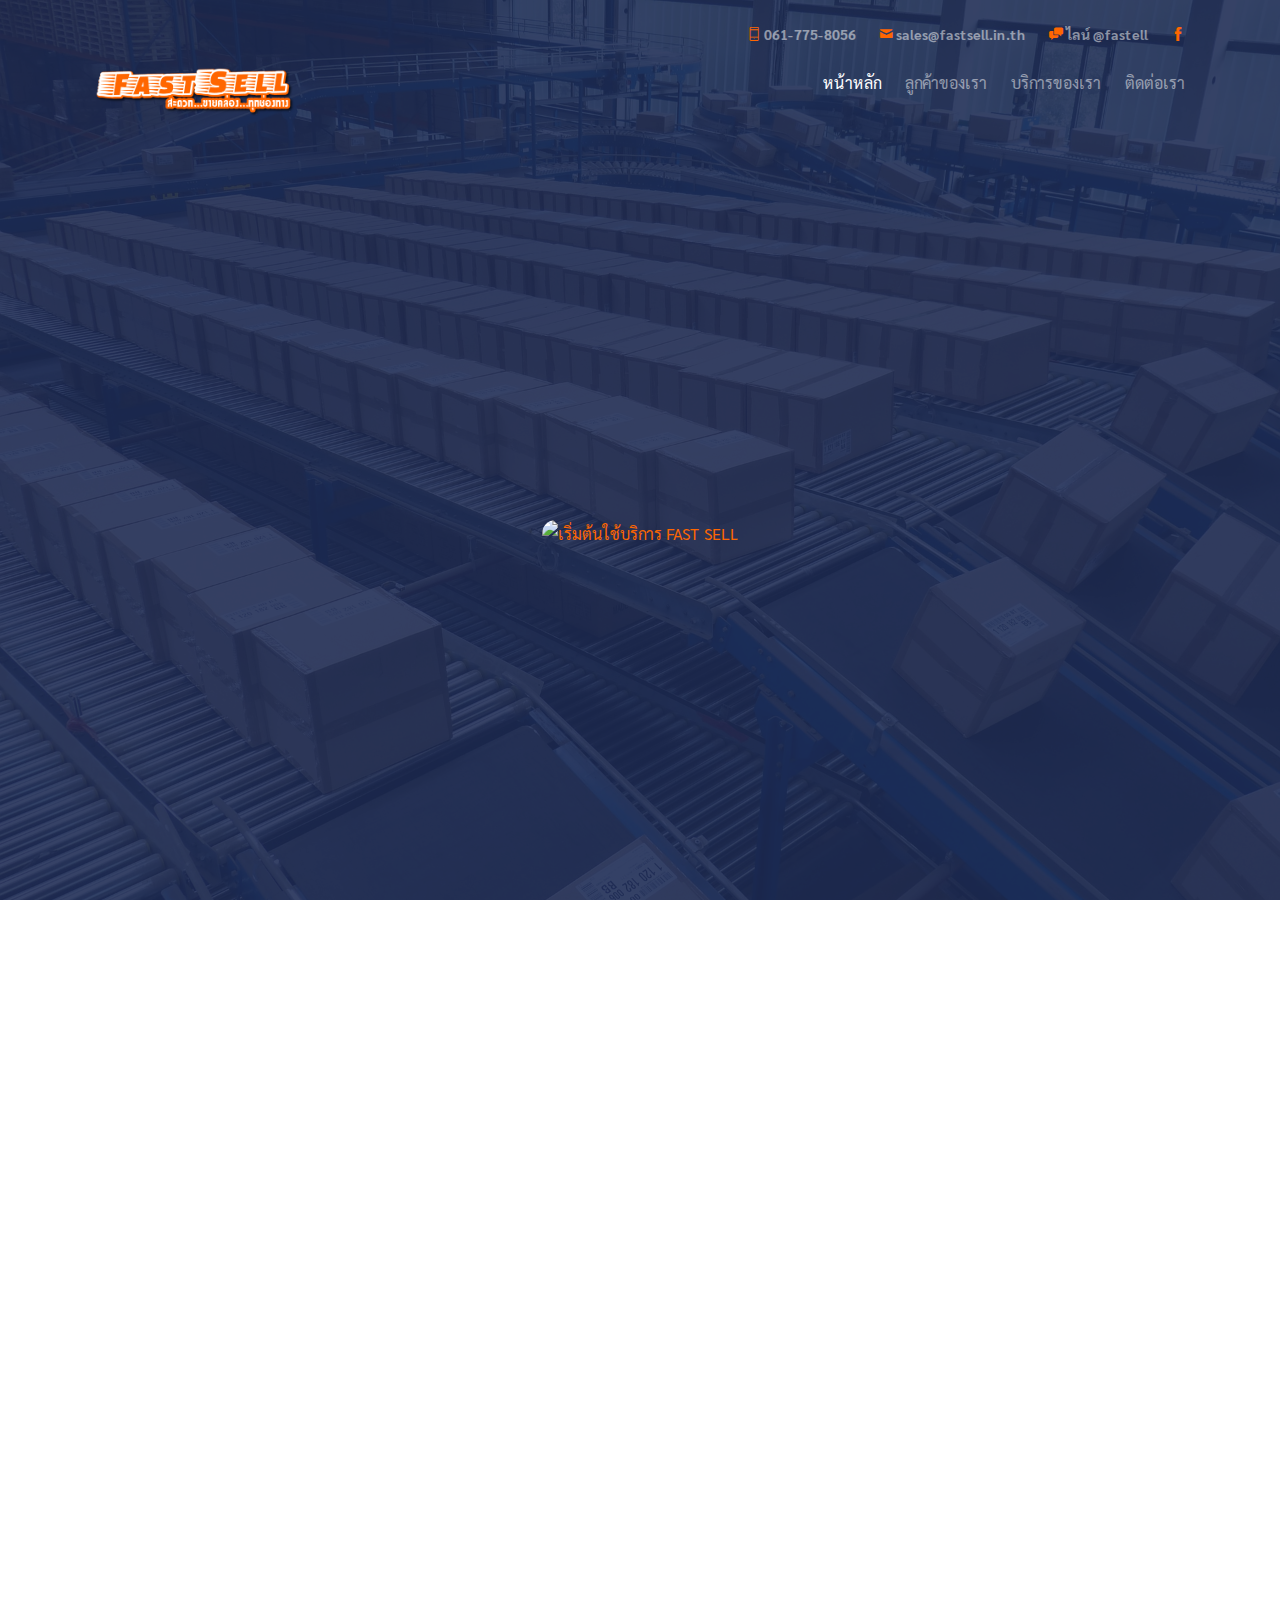
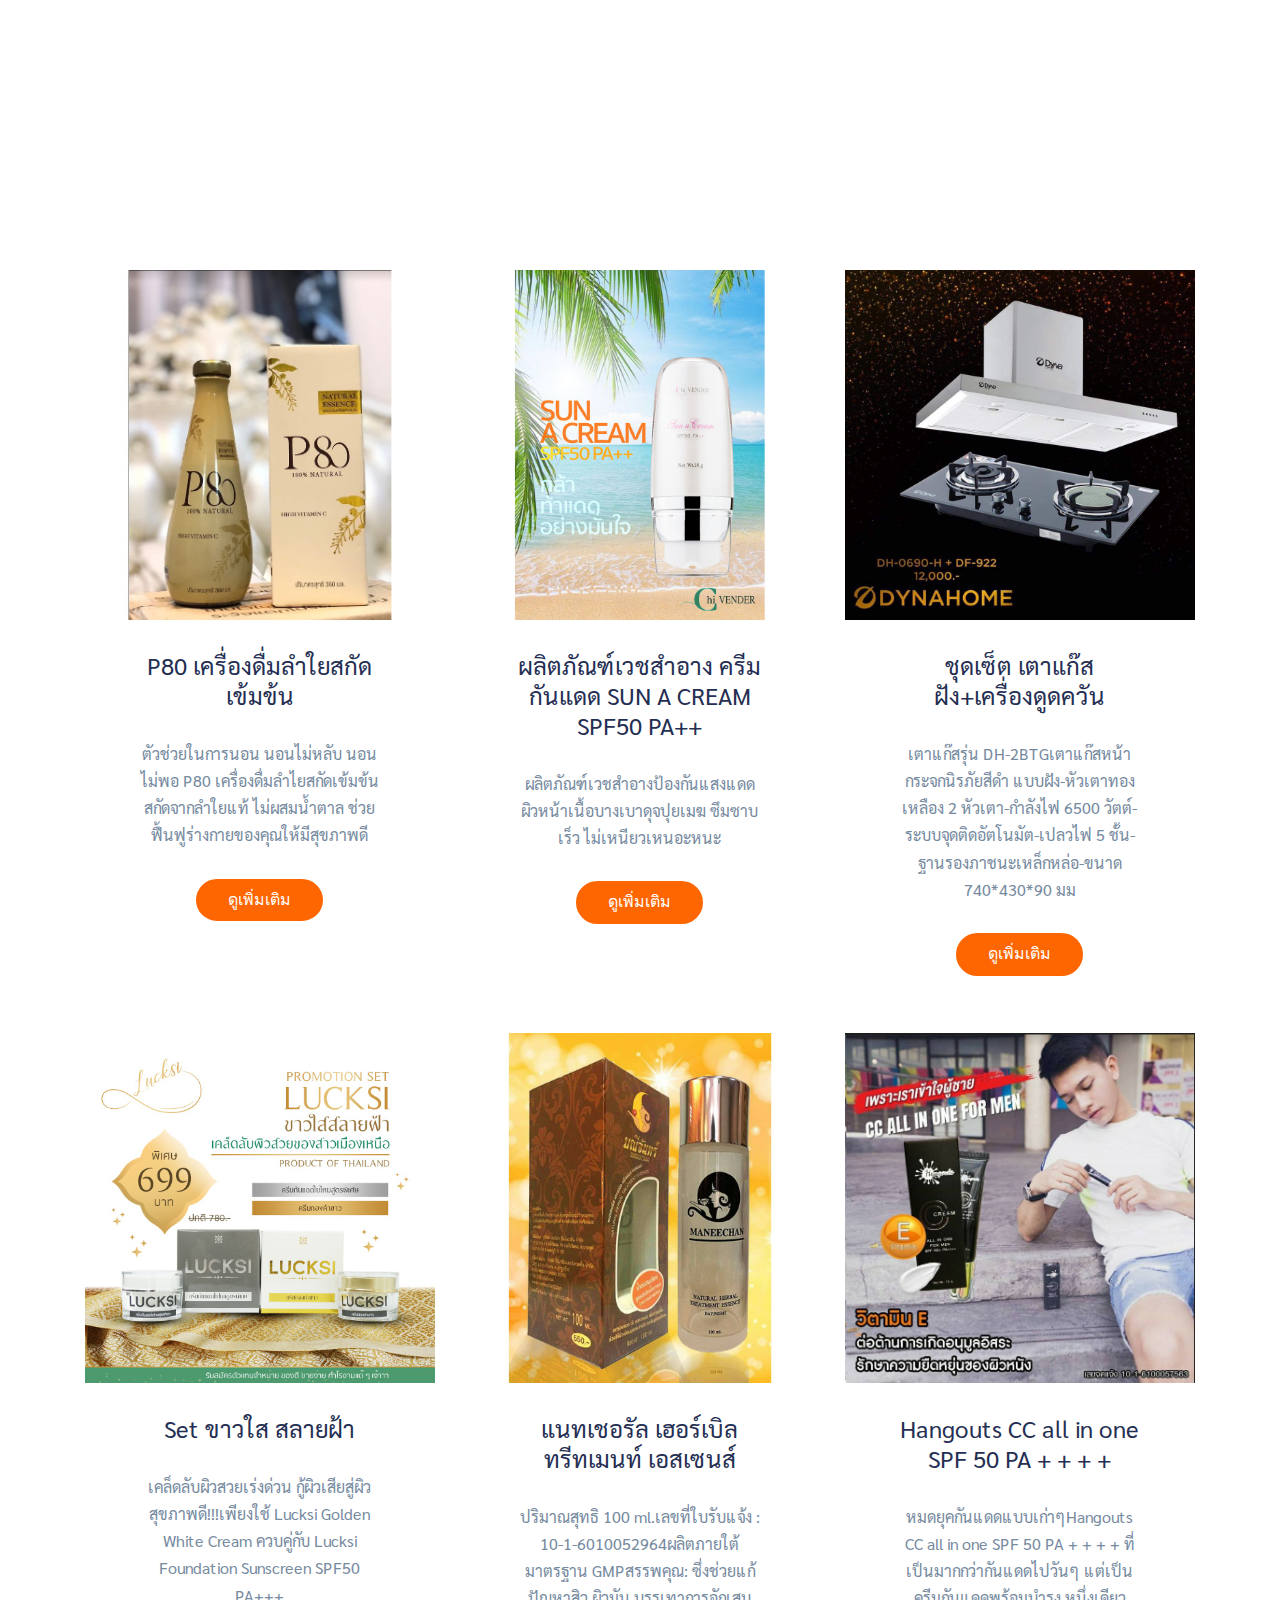
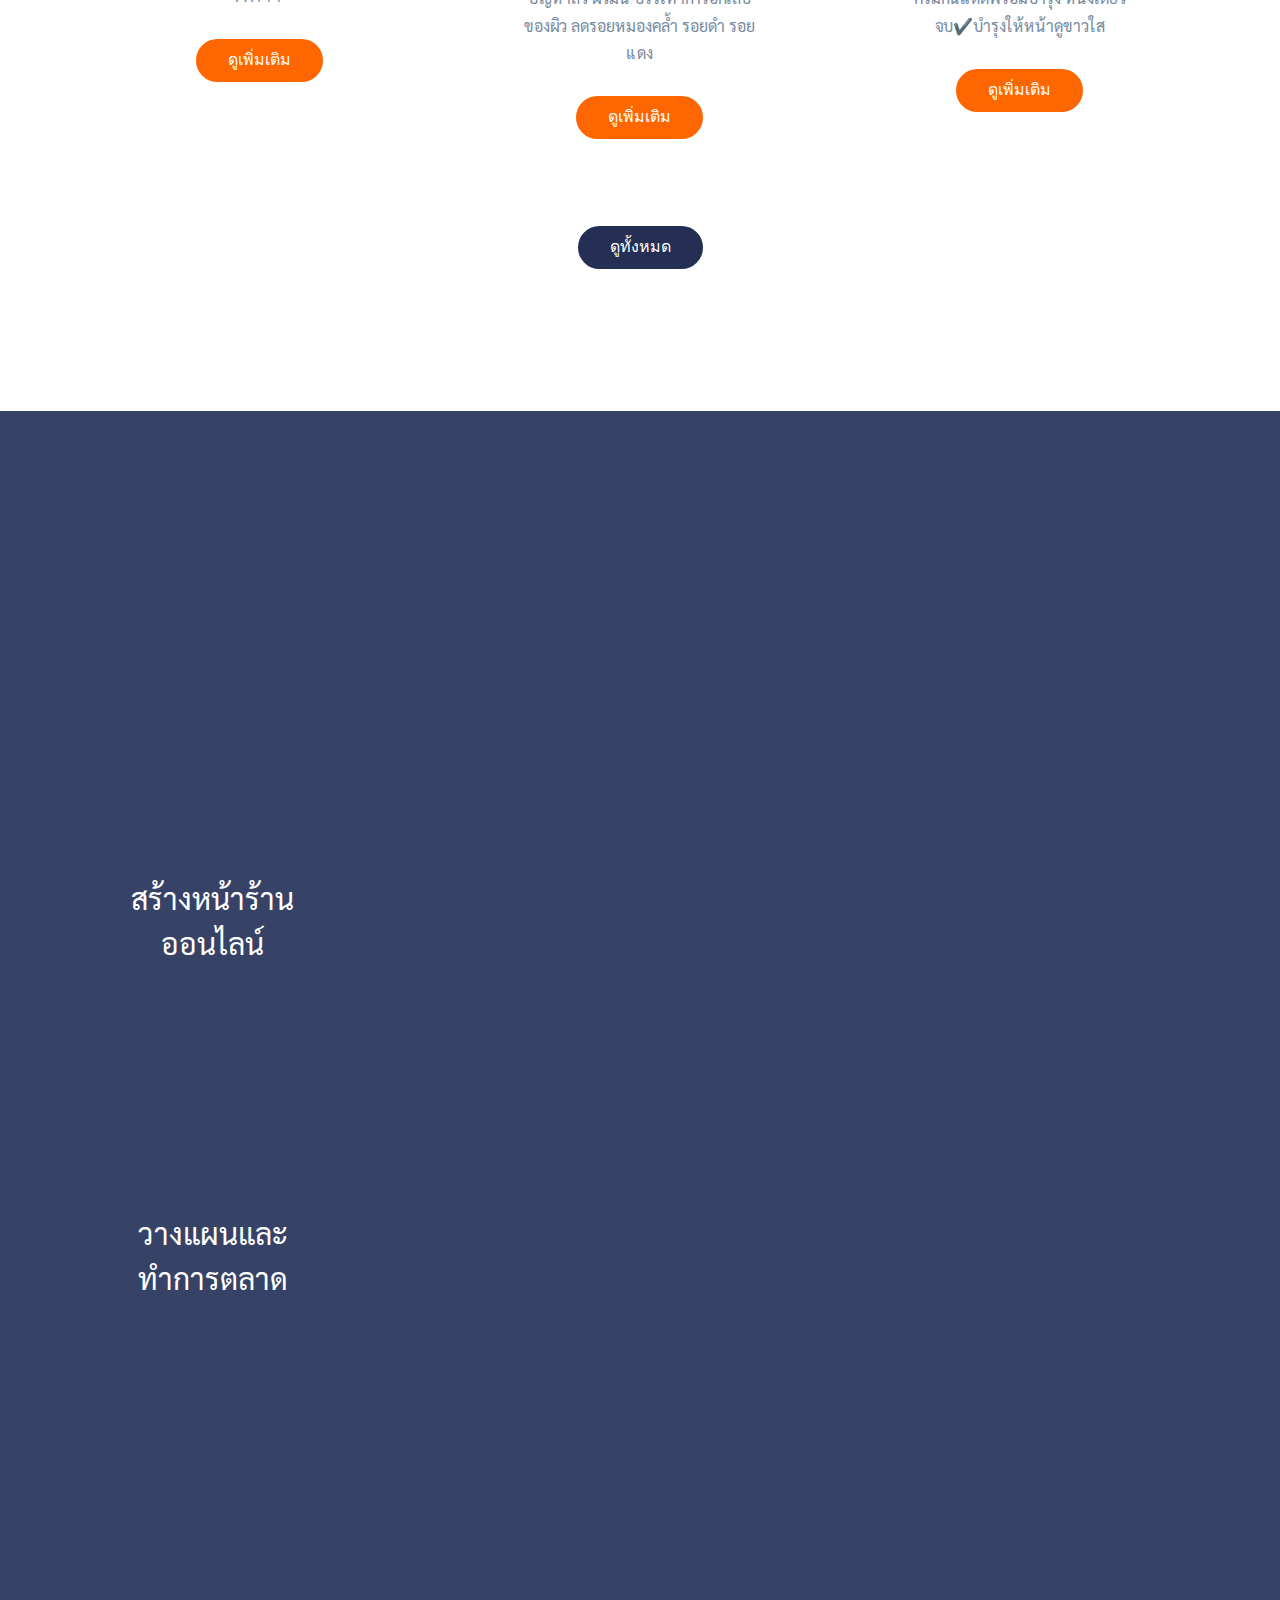
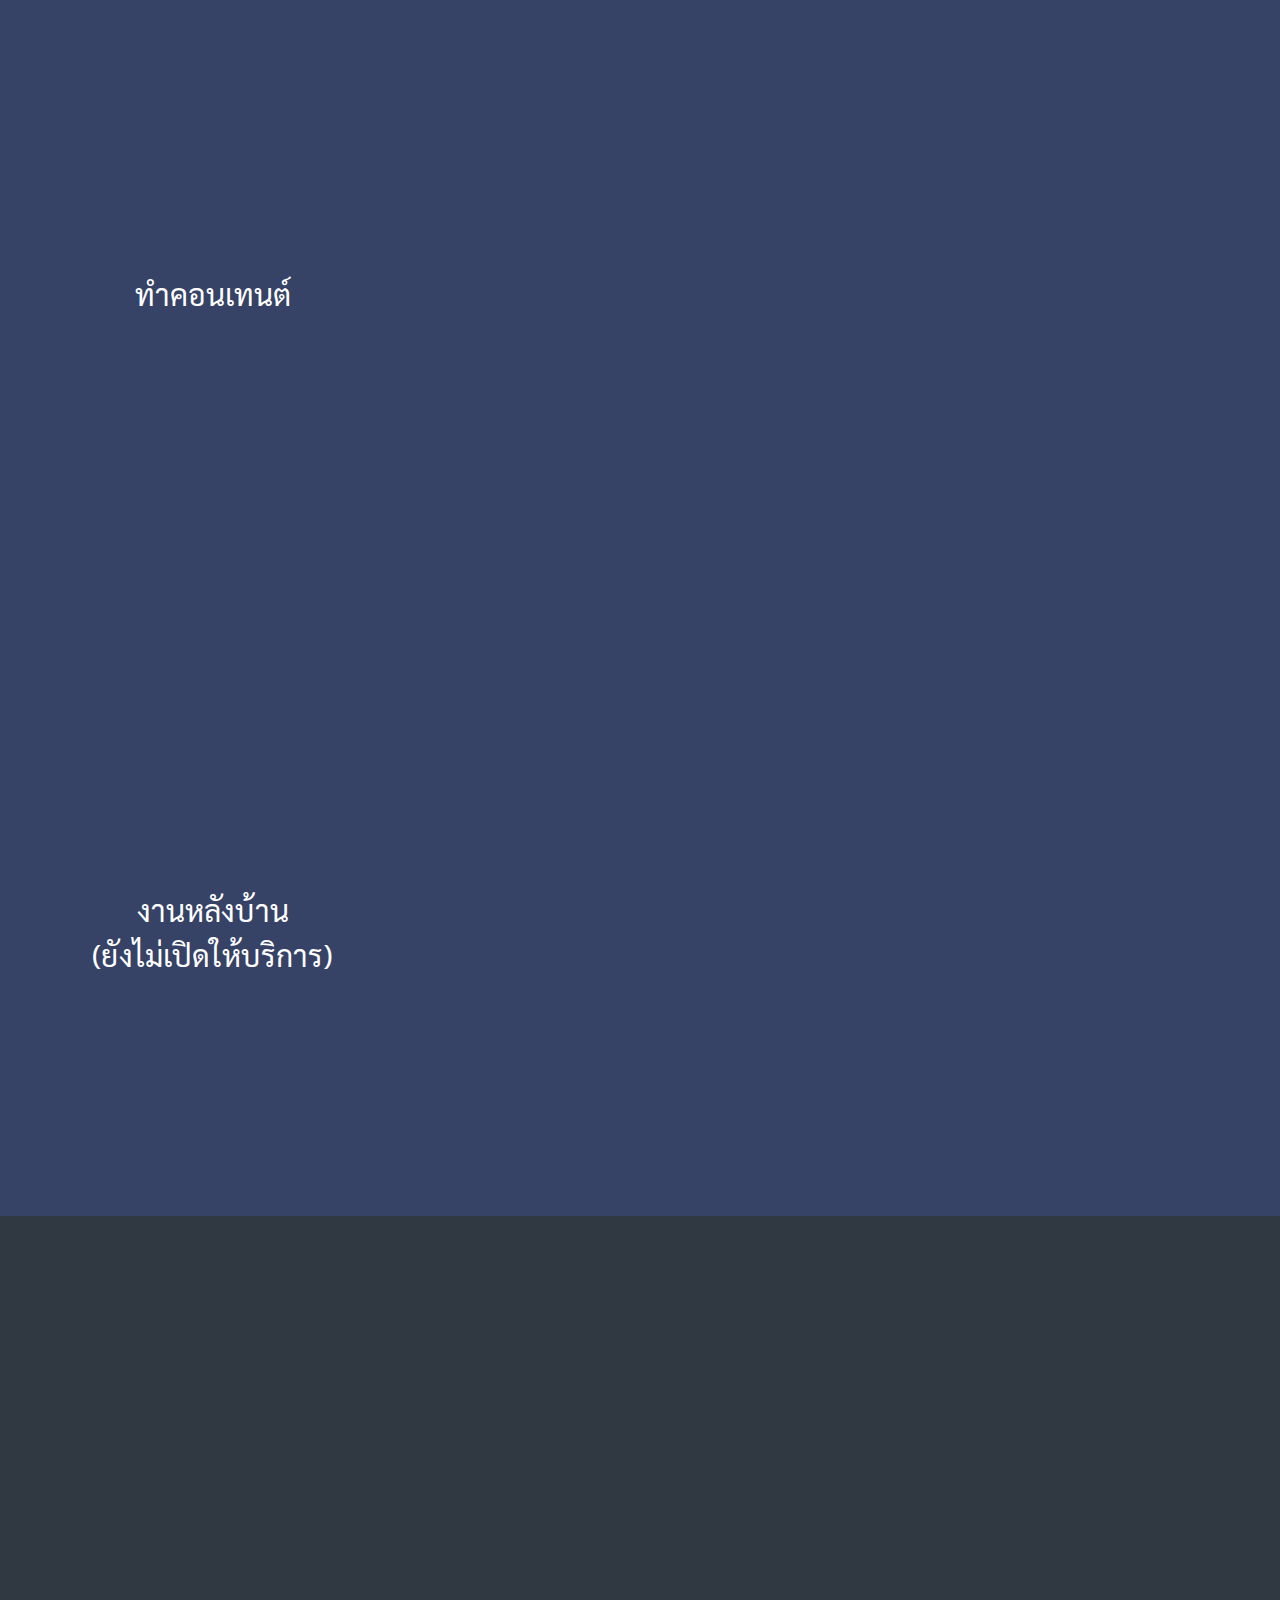
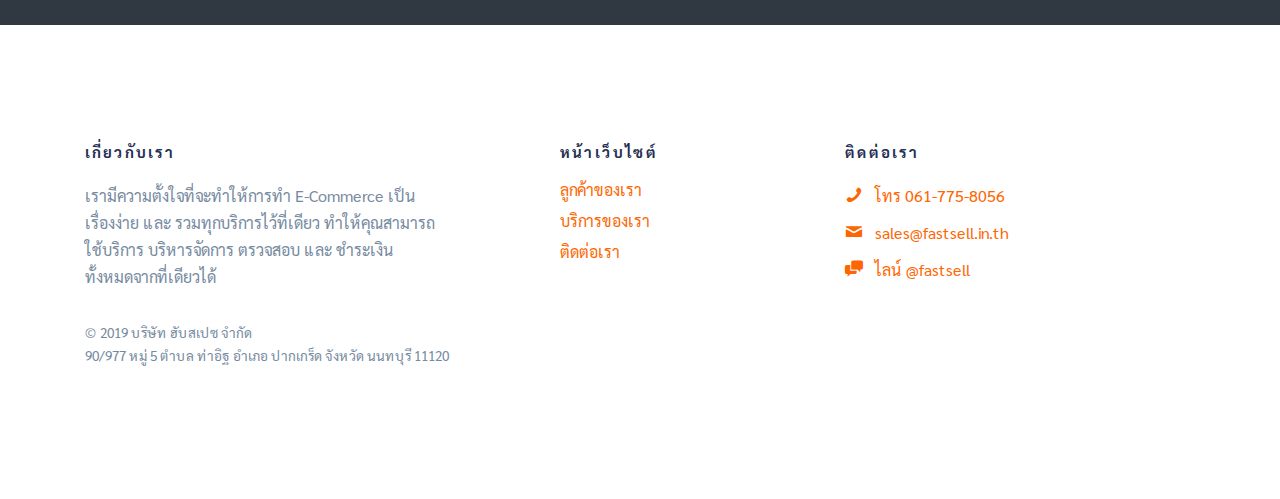
==== public/index.html @ bc1e7c4c "NEW WEBSITE WITH NEW SERVICES" ====
<!DOCTYPE HTML>
<!--
	Aesthetic by gettemplates.co
	Twitter: http://twitter.com/gettemplateco
	URL: http://gettemplates.co
-->
<html>

<head>
	<meta charset="utf-8">
	<meta http-equiv="X-UA-Compatible" content="IE=edge">
	<title>FAST SELL &mdash; ทำ E-Commerce ครบวงจรสำหรับธุรกิจ</title>
	<meta name="viewport" content="width=device-width, initial-scale=1">
	<meta name="description"
		content="FAST SELL รับทำเว็บ รับทำการตลาด ขายสินค้าบน ขาย ขายของบน Lazada Shopee  ยิง Ads Facebook ติดตั้ง Facebook Pixel ติดตั้ง Google Analytics ทำ E-Commerce ทำโฆษณา ทำวีดีโอ ทำคอนเทนต์" />
	<meta name="keywords"
		content="FAST SELL รับทำเว็บ รับทำการตลาด ขายสินค้าบน ขายของ ขาย Lazada Shopee  ยิง Ads Facebook ติดตั้ง Facebook Pixel ติดตั้ง Google Analytics ทำ E-Commerce ทำโฆษณา ทำวีดีโอ ทำคอนเทนต์" />
	<meta name="author" content="fastsell.in.th" />

	<!-- Facebook and Twitter integration -->
	<meta property="og:title" content="FAST SELL ทำ E-Commerce ครบวงจรสำหรับธุรกิจ SME" />
	<meta property="og:image" content="facebook-link-image.png" />
	<meta property="og:url" content="fastsell.in.th" />
	<meta property="og:site_name" content="Fast Sell" />
	<meta property="og:description"
		content="FAST SELL รับทำเว็บไซต์/ รับทำการตลาดครบวงจร/ สร้างร้านค้าบน Lazada Shopee/ ติดตั้ง Facebook Pixel ติดตั้ง Google Analytics/ ทำคอนเทนต์" />

	<!-- <link href="https://fonts.googleapis.com/css?family=Droid+Sans" rel="stylesheet"> -->

	<!-- Animate.css -->
	<link rel="stylesheet" href="css/animate.css">
	<!-- Icomoon Icon Fonts-->
	<link rel="stylesheet" href="css/icomoon.css">
	<!-- Themify Icons-->
	<link rel="stylesheet" href="css/themify-icons.css">
	<!-- Bootstrap  -->
	<link rel="stylesheet" href="css/bootstrap.css">

	<!-- Magnific Popup -->
	<link rel="stylesheet" href="css/magnific-popup.css">

	<!-- Owl Carousel  -->
	<link rel="stylesheet" href="css/owl.carousel.min.css">
	<link rel="stylesheet" href="css/owl.theme.default.min.css">

	<!-- Theme style  -->
	<link rel="stylesheet" href="css/style.css">

	<!-- Modernizr JS -->
	<script src="js/modernizr-2.6.2.min.js"></script>
	<!-- FOR IE9 below -->
	<!--[if lt IE 9]>
	<script src="js/respond.min.js"></script>
	<![endif]-->

	<link href="https://fonts.googleapis.com/css?family=Kanit:400,700|Sarabun&amp;subset=thai" rel="stylesheet">
</head>

<body>

	<div class="gtco-loader"></div>

	<div id="page">
		<nav class="gtco-nav" role="navigation">
			<div class="gtco-container">
				<div class="row">
					<div class="col-md-12 text-right gtco-contact">
						<ul class="">
							<li>
								<div class="logo-mobile"><a href="index.html">
										<img src="images/logo.png" style="width:200px;">
									</a>
								</div>
							</li>
							<li><a href="tel:+66617758056"><i class="ti-mobile"></i> 061-775-8056 </a></li>
							<li class="mobile-hidden"><a href="mailto:sales@fastsell.in.th">
									<i class="icon-mail2"></i> sales@fastsell.in.th</a></li>
							<li class="mobile-hidden">
								<a href="https://line.me/R/ti/p/%40sgi2977w" target="_blank">
									<i class="icon-chat"></i> ไลน์ @fastell
								</a>
							</li>
							<li class="mobile-hidden">
								<a href="https://web.facebook.com/fastsell.info/" target="_blank">
									<i class="ti-facebook"></i>
								</a>
							</li>
						</ul>
					</div>
				</div>
				<div class="row">
					<div class="col-sm-4 col-xs-12">
						<div id="gtco-logo" class="logo-desktop"><a href="index.html">
								<img src="images/logo.png" style="width:200px;">
							</a></div>
					</div>
					<div class="col-xs-8 text-right menu-1">
						<ul>
							<li class="active"><a href="index.html">หน้าหลัก</a></li>
							<li><a href="#gtco-counter">ลูกค้าของเรา</a></li>
							<li><a href="#gtco-portfolio">บริการของเรา</a></li>
							<li><a href="#gtco-footer">ติดต่อเรา</a></li>
						</ul>
					</div>
				</div>

			</div>
		</nav>

		<header id="gtco-header" class="gtco-cover" role="banner" style="background-image:url(images/intro-bg.jpg);">
			<div class="overlay"></div>
			<div class="gtco-container">
				<div class="row">
					<div class="col-md-12 col-md-offset-0 text-left">
						<div class="display-t">
							<div class="display-tc">
								<h1 class="animate-box text-center" data-animate-effect="fadeInUp">รับทำ E-Commerce
									ครบวงจรให้ธุรกิจ SME</h1>
								<h2 class="animate-box text-center" data-animate-effect="fadeInUp">
									วางแผนและเซ็ตอัพระบบโฆษณาแบบครบวงจร <a>ไปจนถึง</a> บริหารออเดอร์ ตอบลูกค้า&ปิดการขาย
								</h2>
								<a href="https://line.me/R/ti/p/%40sgi2977w" target="_blank"
									style="text-align: center; display: block; border-radius:50px;"><img height="50"
										border="0" style="border-radius:50px;" alt="เริ่มต้นใช้บริการ FAST SELL"
										src="https://scdn.line-apps.com/n/line_add_friends/btn/en.png"></a>
							</div>
						</div>
					</div>
				</div>
			</div>
		</header>

		<div id="gtco-features-3">
			<div class="gtco-container">
				<div class="gtco-flex">
					<div class="feature feature-1 animate-box" data-animate-effect="fadeInUp">
						<div class="feature-inner">
							<span class="icon">
								<i class="ti-announcement"></i>
							</span>
							<h3>วางแผนและทำโฆษณาแบบครบวงจร</h3>
							<p>ทำโฆษณาบน Google Search Ads, Google Shopee Ads, Facebook Ads, Ads on lazada and shopee
							</p>
							<p><a href="#gtco-portfolio" class="btn btn-white btn-outline">ดูรายละเอียด</a></p>
						</div>
					</div>
					<div class="feature feature-2 animate-box" data-animate-effect="fadeInUp">
						<div class="feature-inner">
							<span class="icon">
								<i class="ti-shopping-cart"></i>
							</span>
							<h3>สร้างหน้าร้านออนไลน์</h3>
							<p>สร้างเว็บไซต์, เปิดร้านค้าบน Lazada และ Shopee, สร้าง Line@</p>
							<p><a href="#gtco-portfolio" class="btn btn-white btn-outline">ดูรายละเอียด</a></p>
						</div>
					</div>
					<div class="feature feature-3 animate-box" data-animate-effect="fadeInUp">
						<div class="feature-inner">
							<span class="icon">
								<i class="ti-video-camera"></i>
							</span>
							<h3>ทำคอนเทนต์ และ กราฟฟิก</h3>
							<p>ถ่ายรูปสินค้า, ตัดต่อรูป, ตกแต่งทำกราฟฟิคสินค้า, ทำวีดีโอโปรโมทสินค้า</p>
							<p><a href="#gtco-portfolio" class="btn btn-white btn-outline">ดูรายละเอียด</a></p>
						</div>
					</div>
				</div>
			</div>
		</div>

		<div id="gtco-counter" class="gtco-section">
			<div class="gtco-container">

				<div class="row">
					<div class="col-md-8 col-md-offset-2 text-center gtco-heading animate-box">
						<h2>ลูกค้าของเรา</h2>
						<p>FAST SELL จะพาลูกค้าของเราเติบโตไปพร้อมกัน</p>
					</div>
				</div>

				<div class="row">

					<div class="col-md-3 col-sm-6 animate-box" data-animate-effect="fadeInLeft">
						<div class="feature-center">
							<span class="icon">
								<i class="ti-comments"></i>
							</span>
							<span class="counter js-counter" data-from="0" data-to="723" data-speed="5000"
								data-refresh-interval="10">1</span>
							<span class="counter-label">ผู้ติดตามใน Line@</span>

						</div>
					</div>
					<div class="col-md-3 col-sm-6 animate-box" data-animate-effect="fadeInLeft">
						<div class="feature-center">
							<span class="icon">
								<i class="ti-face-smile"></i>
							</span>
							<span class="counter js-counter" data-from="0" data-to="50" data-speed="5000"
								data-refresh-interval="50">1</span>
							<span class="counter-label">ลูกค้าที่ใช้บริการ</span>
						</div>
					</div>
					<div class="col-md-3 col-sm-6 animate-box" data-animate-effect="fadeInLeft">
						<div class="feature-center">
							<span class="icon">
								<i class="ti-shopping-cart"></i>
							</span>
							<span class="counter js-counter" data-from="0" data-to="70" data-speed="5000"
								data-refresh-interval="79">1</span>
							<span class="counter-label">สินค้าที่ดูแล</span>
						</div>
					</div>
					<div class="col-md-3 col-sm-6 animate-box" data-animate-effect="fadeInLeft">
						<div class="feature-center">
							<span class="icon">
								<i class="ti-light-bulb"></i>
							</span>
							<span class="counter js-counter" data-from="0" data-to="10" data-speed="1000"
								data-refresh-interval="1">1</span>
							<span class="counter-label">จำนวนบริการที่มี</span>

						</div>
					</div>

				</div>

				<br>

				<div class="testimonial-product">
					<div class="row">
						<div class="col-md-4">
							<img src="images/items/10d16a4dfcc4037acb2cb5b4fb45b825.jpeg" alt="ทำการตลาด">
							<h3>P80 เครื่องดื่มลำใยสกัดเข้มข้น</h3>
							<p>ตัวช่วยในการนอน นอนไม่หลับ นอนไม่พอ P80 เครื่องดื่มลำไยสกัดเข้มข้น สกัดจากลำใยแท้
								ไม่ผสมน้ำตาล ช่วยฟื้นฟูร่างกายของคุณให้มีสุขภาพดี</p>
							<a target="_blank"
								href="https://www.lazada.co.th/products/p80-i282196038-s459317174.html?spm=a2o4m.seller.list.11.4df66792o4zV4G&mp=1"
								class="btn btn-primary btn-rounded">ดูเพิ่มเติม</a>
						</div>
						<div class="col-md-4">
							<img src="images/items/37dbb92a6759f59429cdc5a76e3cfd37.jpeg" alt="ทำการตลาด">
							<h3>ผลิตภัณฑ์เวชสำอาง ครีมกันแดด SUN A CREAM SPF50 PA++</h3>
							<p>ผลิตภัณฑ์เวชสำอางป้องกันแสงแดดผิวหน้าเนื้อบางเบาดุจปุยเมฆ ซึมซาบเร็ว
								ไม่เหนียวเหนอะหนะ </p>
							<a target="_blank"
								href="https://www.lazada.co.th/products/sun-a-cream-spf50-pa-i267364363-s417906414.html?spm=a2o4m.seller.list.39.479c67923PKnTw&mp=1"
								class="btn btn-primary btn-rounded">ดูเพิ่มเติม</a>
						</div>
						<div class="col-md-4">
							<img src="images/items/2394ef203ef47ed22fc13ace0f2355c3.jpeg" alt="ทำการตลาด">
							<h3>ชุดเซ็ต เตาแก๊สฝัง+เครื่องดูดควัน</h3>
							<p>เตาแก๊สรุ่น DH-2BTGเตาแก๊สหน้ากระจกนิรภัยสีดำ แบบฝัง-หัวเตาทองเหลือง 2 หัวเตา-กำลังไฟ
								6500 วัตต์-ระบบจุดติดอัตโนมัต-เปลวไฟ 5 ชั้น-ฐานรองภาชนะเหล็กหล่อ-ขนาด 740*430*90 มม
							</p>
							<a target="_blank"
								href="https://www.lazada.co.th/products/-i276953358-s442632939.html?spm=a2o4m.seller.list.57.2d356792vbSWRh&mp=1"
								class="btn btn-primary btn-rounded">ดูเพิ่มเติม</a>
						</div>
					</div>

					<br>

					<div class="row">
						<div class="col-md-4">
							<img src="images/items/14445b390b4ffadda05adfd3c2b17304.jpeg" alt="ทำการตลาด">
							<h3>Set ขาวใส สลายฝ้า</h3>
							<p>เคล็ดลับผิวสวยเร่งด่วน กู้ผิวเสียสู่ผิวสุขภาพดี!!!เพียงใช้ Lucksi Golden White Cream
								ควบคู่กับ Lucksi Foundation Sunscreen SPF50 PA+++</p>
							<a target="_blank"
								href="https://www.lazada.co.th/products/set-i279353284-s450573741.html?spm=a2o4m.seller.list.47.479c67921GLVVn&mp=1"
								class="btn btn-primary btn-rounded">ดูเพิ่มเติม</a>
						</div>
						<div class="col-md-4">
							<img src="images/items/ac401ddfaa0d9bbab31463a8031b82b3.jpeg" alt="ทำการตลาด">
							<h3>แนทเชอรัล เฮอร์เบิล ทรีทเมนท์ เอสเซนส์</h3>
							<p>ปริมาณสุทธิ 100 ml.เลขที่ใบรับแจ้ง : 10-1-6010052964ผลิตภายใต้มาตรฐาน GMPสรรพคุณ:
								ซึ่งช่วยแก้ปัญหาสิว ผิวมัน บรรเทาการอักเสบของผิว ลดรอยหมองคล้ำ รอยดำ รอยแดง</p>
							<a target="_blank"
								href="https://www.lazada.co.th/products/natural-herbal-treatment-essence-i279765339-s451981521.html?spm=a2o4m.seller.list.5.2d3567925Q5TC6&mp=1"
								class="btn btn-primary btn-rounded">ดูเพิ่มเติม</a>
						</div>
						<div class="col-md-4">
							<img src="images/items/de5d36a2100ea003649c93c218902684.jpeg" alt="ทำการตลาด">
							<h3>Hangouts CC all in one SPF 50 PA + + + +</h3>
							<p>หมดยุคกันแดดแบบเก่าๆHangouts CC all in one SPF 50 PA + + + +
								ที่เป็นมากกว่ากันแดดไปวันๆ แต่เป็นครีมกันแดดพร้อมบำรุง
								หนึ่งเดียวจบ✔️บำรุงให้หน้าดูขาวใส </p>
							<a target="_blank"
								href="https://www.lazada.co.th/products/hangouts-cc-all-in-one-spf-50-pa-i288398184-s472592224.html?spm=a2o4m.seller.list.59.2d3567925Q5TC6&mp=1"
								class="btn btn-primary btn-rounded">ดูเพิ่มเติม</a>
						</div>
					</div>

					<br>

					<div class="row">
						<div class="col-md-12">
							<a href="https://www.lazada.co.th/fastsell/?langFlag=th&q=All-Products&from=wangpu&pageTypeId=2"
								target="_blank" class="btn btn-info btn-rounded">ดูทั้งหมด</a>
						</div>
					</div>
				</div>


			</div>
		</div>

		<div id="gtco-portfolio" class="gtco-section">
			<div class="gtco-container">
				<div class="row">
					<div class="col-md-8 col-md-offset-2 text-center gtco-heading animate-box">
						<h2>บริการของเรา</h2>
						<p>เราให้บริการ ONE STOP SERVICE ด้านการทำ E-Commerce แบบครบวงจรสำหรับธุรกิจ SME</p>
					</div>
				</div>

				<div class="row services">
					<div class="col-md-3">
						<table>
							<tr>
								<td>
									<h2>
										สร้างหน้าร้าน
										ออนไลน์
									</h2>
								</td>
							</tr>
						</table>
					</div>
					<div class="col-md-3">
						<div class="feature-center animate-box" data-animate-effect="fadeIn">
							<span class="icon">
								<div class="icon-image">
									<img src="images/services/web.png">
								</div>
							</span>
							<h3>สร้างเว็บไซต์
								/ แอพพลิเคชั่น
							</h3>
							<p>สร้างเว็บไซต์ หรือ แอพพลิเคชั่น ที่มีฟังก์ชั่นเฉพาะสำหรับธุรกิจของคุณ</p>
						</div>
					</div>
					<div class="col-md-3">
						<div class="feature-center animate-box" data-animate-effect="fadeIn">
							<span class="icon">
								<div class="icon-image">
									<img src="images/services/lazada.png">
								</div>
							</span>
							<h3>สร้างร้านค้าบน
								LAZADA, SHOPEE</h3>
							<p>เปิดบัญชีร้านค้า ลงสินค้า บริหารร้านค้าให้เป็นร้านค้าแนะนำ</p>
						</div>
					</div>
					<div class="col-md-3">
						<div class="feature-center animate-box" data-animate-effect="fadeIn">
							<span class="icon">
								<div class="icon-image">
									<img src="images/services/facebook.png">
								</div>
							</span>
							<h3>สร้างเพจ
								Facebook Page และ Line@
							</h3>
							<p>สร้างและเซ็ตอัพระบบต่างๆสำหรับ Facebook Page, Line@ </p>
						</div>
					</div>
				</div>

				<div class="row services">
					<div class="col-md-3">
						<table>
							<tr>
								<td>
									<h2>
										วางแผนและ
										ทำการตลาด</h2>
								</td>
							</tr>
						</table>
					</div>
					<div class="col-md-3">
						<div class="feature-center animate-box" data-animate-effect="fadeIn">
							<span class="icon">
								<div class="icon-image">
									<img src="images/services/googleads.png">
								</div>
							</span>
							<h3>ทำโฆษณาบน
								Google Search</h3>
							<p>ช่วยให้ลูกค้าเจอธุรกิจของคุณ เมื่อค้นหาบน Google</p>
						</div>
					</div>
					<div class="col-md-3">
						<div class="feature-center animate-box" data-animate-effect="fadeIn">
							<span class="icon">
								<div class="icon-image">
									<img src="images/services/googleshopping.png">
								</div>
							</span>
							<h3>ทำโฆษณาบน
								Google Shopping</h3>
							<p>ช่วยให้ลูกค้าเจอสินค้าของคุณ เมื่อค้นหาบน Google</p>
						</div>
					</div>
					<div class="col-md-3">
						<div class="feature-center animate-box" data-animate-effect="fadeIn">
							<span class="icon">
								<div class="icon-image">
									<img src="images/services/facebookads.png">
								</div>
							</span>
							<h3>ทำโฆษณาบน
								Facebook</h3>
							<p>ช่วยให้ลูกค้าเจอธุรกิจหรือสินค้าของคุณบนเครือข่ายสังคมออนไลน์</p>
						</div>
					</div>
					<div class="col-md-3"></div>
					<div class="col-md-3">
						<div class="feature-center animate-box" data-animate-effect="fadeIn">
							<span class="icon">
								<div class="icon-image">
									<img src="images/services/youtube.png">
								</div>
							</span>
							<h3>โฆษณาบน Youtube</h3>
							<p>ช่วยสร้างการรับรู้ แบรนด์ ของคุณให้กับกลุ่มลูกค้า</p>
						</div>
					</div>
					<div class="col-md-3">
						<div class="feature-center animate-box" data-animate-effect="fadeIn">
							<span class="icon">
								<div class="icon-image">
									<img src="images/services/ga.png">
								</div>
							</span>
							<h3>ติดตั้ง Goole Analytics</h3>
							<p>วิเคราะห์และเข้าใจพฤติกรรมลูกค้าของคุณ เพื่อทำการตลาดได้ตรงจุด</p>
						</div>
					</div>
					<div class="col-md-3">
						<div class="feature-center animate-box" data-animate-effect="fadeIn">
							<span class="icon">
								<div class="icon-image">
									<img src="images/services/pixel.png">
								</div>
							</span>
							<h3>ติดตั้ง Facebook Pixel</h3>
							<p>คุณสามารถทำ Re-Marketing ให้กับลูกค้าของคุณ เมื่อติดตั้ง Pixel</p>
						</div>
					</div>
				</div>

				<div class="row services">
					<div class="col-md-3">
						<table>
							<tr>
								<td>
									<h2>
										ทำคอนเทนต์</h2>
								</td>
							</tr>
						</table>
					</div>
					<div class="col-md-3">
						<div class="feature-center animate-box" data-animate-effect="fadeIn">
							<span class="icon">
								<div class="icon-image">
									<img src="images/services/content.png">
								</div>
							</span>
							<h3>คิดคอนเทนต์โดนๆ
								ดึงดูดความสนใจลูกค้า
							</h3>
							<p>สร้างเสน่ห์ให้กับ Facebook Page ของคุณ ดึงดูดความสนใจลูกค้าได้</p>
						</div>
					</div>
					<div class="col-md-3">
						<div class="feature-center animate-box" data-animate-effect="fadeIn">
							<span class="icon">
								<div class="icon-image">
									<img src="images/services/graphic.png">
								</div>
							</span>
							<h3>ทำกราฟิก ตกแต่ง ตัดต่อรูป
								รูปสินค้าให้น่าสนใจ
							</h3>
							<p>สร้างรูปกราฟิกให้สินค้าของคุณน่าสนใจ และ ดึงดูดให้ลูกค้ามาซื้อสินค้า</p>
						</div>
					</div>
					<div class="col-md-3">
						<div class="feature-center animate-box" data-animate-effect="fadeIn">
							<span class="icon">
								<div class="icon-image">
									<img src="images/services/photo.png">
								</div>
							</span>
							<h3>ถ่ายรูปสินค้า/บริการ
								ดึงดูดกลุ่มลูกค้า
							</h3>
							<p>ถ่ายรูปสินค้าแบบมืออาชีพให้ สินค้าหรือบริการของคุณน่าสนใจ</p>
						</div>
					</div>
					<div class="col-md-3"></div>
					<div class="col-md-3">
						<div class="feature-center animate-box" data-animate-effect="fadeIn">
							<span class="icon">
								<div class="icon-image">
									<img src="images/services/video.png">
								</div>
							</span>
							<h3>ทำวีดีโอนำเสนอสินค้า</h3>
							<p>นำเสนอสินค้าให้น่าสนใจด้วยวีดีโอ โดยทีม Production มืออาชีพ</p>
						</div>
					</div>
				</div>

				<div class="row services">
					<div class="col-md-3">
						<table>
							<tr>
								<td>
									<h2>
										งานหลังบ้าน
										(ยังไม่เปิดให้บริการ)
									</h2>
								</td>
							</tr>
						</table>
					</div>
					<div class="col-md-3">
						<div class="feature-center animate-box" data-animate-effect="fadeIn">
							<span class="icon">
								<div class="icon-image">
									<img src="images/services/chat.png">
								</div>
							</span>
							<h3>แอดมิน
								(ตอบลูกค้า สรุปออเดอร์)</h3>
							<p>ทั้งตอบลูกค้า ทั้งปิดการขาย ทั้งสรุปออเดอร์ เรามีทีมทำให้คุณทั้งหมด</p>
						</div>
					</div>
					<div class="col-md-3">
						<div class="feature-center animate-box" data-animate-effect="fadeIn">
							<span class="icon">
								<div class="icon-image">
									<img src="images/services/pickandpack.png">
								</div>
							</span>
							<h3>แพ็คสินค้า
								และ จัดส่งสินค้า</h3>
							<p>เรามีทั้งโกดังเก็บสินค้าให้คุณ จัดการออเดอร์
								พร้อมแพ็คและจัดส่งสินค้า</p>
						</div>
					</div>
					<div class="col-md-3">

					</div>
				</div>
			</div>
		</div>

		<div id="gtco-subscribe">
			<div class="gtco-container">
				<div class="row animate-box">
					<div class="col-md-8 col-md-offset-2 text-center gtco-heading">
						<h2>เริ่มต้นใช้บริการ FASTSELL</h2>
						<p>เพียงกดปุ่มด้านล่างเพื่อพูดคุยกับทีมงาน</p>
					</div>
				</div>
				<div class="row animate-box">
					<div class="col-md-12">
						<a href="https://line.me/R/ti/p/%40sgi2977w" target="_blank"
							style="text-align: center; display: block; border-radius:50px;"><img height="50" border="0"
								style="border-radius:50px;" alt="เริ่มต้นใช้บริการ FAST SELL"
								src="https://scdn.line-apps.com/n/line_add_friends/btn/en.png"></a>
					</div>
				</div>
			</div>
		</div>
	</div>

	<footer id="gtco-footer" role="contentinfo">
		<div class="gtco-container">
			<div class="row row-p	b-md">

				<div class="col-md-4">
					<div class="gtco-widget">
						<h3>เกี่ยวกับเรา</h3>
						<p>เรามีความตั้งใจที่จะทำให้การทำ E-Commerce เป็นเรื่องง่าย และ รวมทุกบริการไว้ที่เดียว
							ทำให้คุณสามารถใช้บริการ บริหารจัดการ ตรวจสอบ และ ชำระเงิน ทั้งหมดจากที่เดียวได้ </p>
					</div>
				</div>

				<div class="col-md-4 col-md-push-1">
					<div class="gtco-widget">
						<h3>หน้าเว็บไซต์</h3>
						<ul class="gtco-footer-links">
							<li><a href="#gtco-counter">ลูกค้าของเรา</a></li>
							<li><a href="#gtco-portfolio">บริการของเรา</a></li>
							<li><a href="#gtco-footer">ติดต่อเรา</a></li>
						</ul>
					</div>
				</div>

				<div class="col-md-4">
					<div class="gtco-widget">
						<h3>ติดต่อเรา</h3>
						<ul class="gtco-quick-contact">
							<li><a href="tel:+66617758056"><i class="icon-phone"></i> โทร 061-775-8056</a></li>
							<li><a href="mailto:sales@fastsell.in.th"><i class="icon-mail2"></i>
									sales@fastsell.in.th</a></li>
							<li><a href="https://line.me/R/ti/p/%40sgi2977w" target="_blank"><i class="icon-chat"></i>
									ไลน์
									@fastsell</a></li>
						</ul>
					</div>
				</div>
			</div>

			<div class="row copyright">
				<div class="col-md-12">
					<p class="pull-left">
						<small class="block">&copy; 2019 บริษัท ฮับสเปซ จำกัด</small>
						<small class="block">90/977 หมู่ 5 ตำบล ท่าอิฐ อำเภอ ปากเกร็ด จังหวัด นนทบุรี 11120</small>
					</p>
				</div>
			</div>

		</div>
	</footer>
	</div>

	<div class="gototop js-top">
		<a href="#" class="js-gotop"><i class="icon-arrow-up"></i></a>
	</div>

	<!-- jQuery -->
	<script src="js/jquery.min.js"></script>
	<!-- jQuery Easing -->
	<script src="js/jquery.easing.1.3.js"></script>
	<!-- Bootstrap -->
	<script src="js/bootstrap.min.js"></script>
	<!-- Waypoints -->
	<script src="js/jquery.waypoints.min.js"></script>
	<!-- Carousel -->
	<script src="js/owl.carousel.min.js"></script>
	<!-- countTo -->
	<script src="js/jquery.countTo.js"></script>
	<!-- Magnific Popup -->
	<script src="js/jquery.magnific-popup.min.js"></script>
	<script src="js/magnific-popup-options.js"></script>
	<!-- Main -->
	<script src="js/main.js"></script>

	<script>
		$(document).on("click", "a", function (e) {
			e.preventDefault();
			var id = $(this).attr("href"),
				topSpace = 30;
			$('html, body').animate({
				scrollTop: $(id).offset().top - topSpace
			}, 800);
		});
	</script>

</body>

</html>
---- public/css/icomoon.css ----
@font-face {
  font-family: 'icomoon';
  src:  url('../fonts/icomoon/icomoon.eot?6iuir');
  src:  url('../fonts/icomoon/icomoon.eot?6iuir#iefix') format('embedded-opentype'),
    url('../fonts/icomoon/icomoon.ttf?6iuir') format('truetype'),
    url('../fonts/icomoon/icomoon.woff?6iuir') format('woff'),
    url('../fonts/icomoon/icomoon.svg?6iuir#icomoon') format('svg');
  font-weight: normal;
  font-style: normal;
}

[class^="icon-"], [class*=" icon-"] {
  /* use !important to prevent issues with browser extensions that change fonts */
  font-family: 'icomoon' !important;
  speak: none;
  font-style: normal;
  font-weight: normal;
  font-variant: normal;
  text-transform: none;
  line-height: 1;

  /* Better Font Rendering =========== */
  -webkit-font-smoothing: antialiased;
  -moz-osx-font-smoothing: grayscale;
}

.icon-eye:before {
  content: "\e000";
}
.icon-paper-clip:before {
  content: "\e001";
}
.icon-mail:before {
  content: "\e002";
}
.icon-toggle:before {
  content: "\e003";
}
.icon-layout:before {
  content: "\e004";
}
.icon-link:before {
  content: "\e005";
}
.icon-bell:before {
  content: "\e006";
}
.icon-lock:before {
  content: "\e007";
}
.icon-unlock:before {
  content: "\e008";
}
.icon-ribbon:before {
  content: "\e009";
}
.icon-image:before {
  content: "\e010";
}
.icon-signal:before {
  content: "\e011";
}
.icon-target:before {
  content: "\e012";
}
.icon-clipboard:before {
  content: "\e013";
}
.icon-clock:before {
  content: "\e014";
}
.icon-watch:before {
  content: "\e015";
}
.icon-air-play:before {
  content: "\e016";
}
.icon-camera:before {
  content: "\e017";
}
.icon-video:before {
  content: "\e018";
}
.icon-disc:before {
  content: "\e019";
}
.icon-printer:before {
  content: "\e020";
}
.icon-monitor:before {
  content: "\e021";
}
.icon-server:before {
  content: "\e022";
}
.icon-cog:before {
  content: "\e023";
}
.icon-heart:before {
  content: "\e024";
}
.icon-paragraph:before {
  content: "\e025";
}
.icon-align-justify:before {
  content: "\e026";
}
.icon-align-left:before {
  content: "\e027";
}
.icon-align-center:before {
  content: "\e028";
}
.icon-align-right:before {
  content: "\e029";
}
.icon-book:before {
  content: "\e030";
}
.icon-layers:before {
  content: "\e031";
}
.icon-stack:before {
  content: "\e032";
}
.icon-stack-2:before {
  content: "\e033";
}
.icon-paper:before {
  content: "\e034";
}
.icon-paper-stack:before {
  content: "\e035";
}
.icon-search:before {
  content: "\e036";
}
.icon-zoom-in:before {
  content: "\e037";
}
.icon-zoom-out:before {
  content: "\e038";
}
.icon-reply:before {
  content: "\e039";
}
.icon-circle-plus:before {
  content: "\e040";
}
.icon-circle-minus:before {
  content: "\e041";
}
.icon-circle-check:before {
  content: "\e042";
}
.icon-circle-cross:before {
  content: "\e043";
}
.icon-square-plus:before {
  content: "\e044";
}
.icon-square-minus:before {
  content: "\e045";
}
.icon-square-check:before {
  content: "\e046";
}
.icon-square-cross:before {
  content: "\e047";
}
.icon-microphone:before {
  content: "\e048";
}
.icon-record:before {
  content: "\e049";
}
.icon-skip-back:before {
  content: "\e050";
}
.icon-rewind:before {
  content: "\e051";
}
.icon-play:before {
  content: "\e052";
}
.icon-pause:before {
  content: "\e053";
}
.icon-stop:before {
  content: "\e054";
}
.icon-fast-forward:before {
  content: "\e055";
}
.icon-skip-forward:before {
  content: "\e056";
}
.icon-shuffle:before {
  content: "\e057";
}
.icon-repeat:before {
  content: "\e058";
}
.icon-folder:before {
  content: "\e059";
}
.icon-umbrella:before {
  content: "\e060";
}
.icon-moon:before {
  content: "\e061";
}
.icon-thermometer:before {
  content: "\e062";
}
.icon-drop:before {
  content: "\e063";
}
.icon-sun:before {
  content: "\e064";
}
.icon-cloud:before {
  content: "\e065";
}
.icon-cloud-upload:before {
  content: "\e066";
}
.icon-cloud-download:before {
  content: "\e067";
}
.icon-upload:before {
  content: "\e068";
}
.icon-download:before {
  content: "\e069";
}
.icon-location:before {
  content: "\e070";
}
.icon-location-2:before {
  content: "\e071";
}
.icon-map:before {
  content: "\e072";
}
.icon-battery:before {
  content: "\e073";
}
.icon-head:before {
  content: "\e074";
}
.icon-briefcase:before {
  content: "\e075";
}
.icon-speech-bubble:before {
  content: "\e076";
}
.icon-anchor:before {
  content: "\e077";
}
.icon-globe:before {
  content: "\e078";
}
.icon-box:before {
  content: "\e079";
}
.icon-reload:before {
  content: "\e080";
}
.icon-share:before {
  content: "\e081";
}
.icon-marquee:before {
  content: "\e082";
}
.icon-marquee-plus:before {
  content: "\e083";
}
.icon-marquee-minus:before {
  content: "\e084";
}
.icon-tag:before {
  content: "\e085";
}
.icon-power:before {
  content: "\e086";
}
.icon-command:before {
  content: "\e087";
}
.icon-alt:before {
  content: "\e088";
}
.icon-esc:before {
  content: "\e089";
}
.icon-bar-graph:before {
  content: "\e090";
}
.icon-bar-graph-2:before {
  content: "\e091";
}
.icon-pie-graph:before {
  content: "\e092";
}
.icon-star:before {
  content: "\e093";
}
.icon-arrow-left:before {
  content: "\e094";
}
.icon-arrow-right:before {
  content: "\e095";
}
.icon-arrow-up:before {
  content: "\e096";
}
.icon-arrow-down:before {
  content: "\e097";
}
.icon-volume:before {
  content: "\e098";
}
.icon-mute:before {
  content: "\e099";
}
.icon-content-right:before {
  content: "\e100";
}
.icon-content-left:before {
  content: "\e101";
}
.icon-grid:before {
  content: "\e102";
}
.icon-grid-2:before {
  content: "\e103";
}
.icon-columns:before {
  content: "\e104";
}
.icon-loader:before {
  content: "\e105";
}
.icon-bag:before {
  content: "\e106";
}
.icon-ban:before {
  content: "\e107";
}
.icon-flag:before {
  content: "\e108";
}
.icon-trash:before {
  content: "\e109";
}
.icon-expand:before {
  content: "\e110";
}
.icon-contract:before {
  content: "\e111";
}
.icon-maximize:before {
  content: "\e112";
}
.icon-minimize:before {
  content: "\e113";
}
.icon-plus:before {
  content: "\e114";
}
.icon-minus:before {
  content: "\e115";
}
.icon-check:before {
  content: "\e116";
}
.icon-cross:before {
  content: "\e117";
}
.icon-move:before {
  content: "\e118";
}
.icon-delete:before {
  content: "\e119";
}
.icon-menu:before {
  content: "\e120";
}
.icon-archive:before {
  content: "\e121";
}
.icon-inbox:before {
  content: "\e122";
}
.icon-outbox:before {
  content: "\e123";
}
.icon-file:before {
  content: "\e124";
}
.icon-file-add:before {
  content: "\e125";
}
.icon-file-subtract:before {
  content: "\e126";
}
.icon-help:before {
  content: "\e127";
}
.icon-open:before {
  content: "\e128";
}
.icon-ellipsis:before {
  content: "\e129";
}
.icon-add-to-list:before {
  content: "\e900";
}
.icon-classic-computer:before {
  content: "\e901";
}
.icon-controller-fast-backward:before {
  content: "\e902";
}
.icon-creative-commons-attribution:before {
  content: "\e903";
}
.icon-creative-commons-noderivs:before {
  content: "\e904";
}
.icon-creative-commons-noncommercial-eu:before {
  content: "\e905";
}
.icon-creative-commons-noncommercial-us:before {
  content: "\e906";
}
.icon-creative-commons-public-domain:before {
  content: "\e907";
}
.icon-creative-commons-remix:before {
  content: "\e908";
}
.icon-creative-commons-share:before {
  content: "\e909";
}
.icon-creative-commons-sharealike:before {
  content: "\e90a";
}
.icon-creative-commons:before {
  content: "\e90b";
}
.icon-document-landscape:before {
  content: "\e90c";
}
.icon-remove-user:before {
  content: "\e90d";
}
.icon-warning:before {
  content: "\e90e";
}
.icon-arrow-bold-down:before {
  content: "\e90f";
}
.icon-arrow-bold-left:before {
  content: "\e910";
}
.icon-arrow-bold-right:before {
  content: "\e911";
}
.icon-arrow-bold-up:before {
  content: "\e912";
}
.icon-arrow-down2:before {
  content: "\e913";
}
.icon-arrow-left2:before {
  content: "\e914";
}
.icon-arrow-long-down:before {
  content: "\e915";
}
.icon-arrow-long-left:before {
  content: "\e916";
}
.icon-arrow-long-right:before {
  content: "\e917";
}
.icon-arrow-long-up:before {
  content: "\e918";
}
.icon-arrow-right2:before {
  content: "\e919";
}
.icon-arrow-up2:before {
  content: "\e91a";
}
.icon-arrow-with-circle-down:before {
  content: "\e91b";
}
.icon-arrow-with-circle-left:before {
  content: "\e91c";
}
.icon-arrow-with-circle-right:before {
  content: "\e91d";
}
.icon-arrow-with-circle-up:before {
  content: "\e91e";
}
.icon-bookmark:before {
  content: "\e91f";
}
.icon-bookmarks:before {
  content: "\e920";
}
.icon-chevron-down:before {
  content: "\e921";
}
.icon-chevron-left:before {
  content: "\e922";
}
.icon-chevron-right:before {
  content: "\e923";
}
.icon-chevron-small-down:before {
  content: "\e924";
}
.icon-chevron-small-left:before {
  content: "\e925";
}
.icon-chevron-small-right:before {
  content: "\e926";
}
.icon-chevron-small-up:before {
  content: "\e927";
}
.icon-chevron-thin-down:before {
  content: "\e928";
}
.icon-chevron-thin-left:before {
  content: "\e929";
}
.icon-chevron-thin-right:before {
  content: "\e92a";
}
.icon-chevron-thin-up:before {
  content: "\e92b";
}
.icon-chevron-up:before {
  content: "\e92c";
}
.icon-chevron-with-circle-down:before {
  content: "\e92d";
}
.icon-chevron-with-circle-left:before {
  content: "\e92e";
}
.icon-chevron-with-circle-right:before {
  content: "\e92f";
}
.icon-chevron-with-circle-up:before {
  content: "\e930";
}
.icon-cloud2:before {
  content: "\e931";
}
.icon-controller-fast-forward:before {
  content: "\e932";
}
.icon-controller-jump-to-start:before {
  content: "\e933";
}
.icon-controller-next:before {
  content: "\e934";
}
.icon-controller-paus:before {
  content: "\e935";
}
.icon-controller-play:before {
  content: "\e936";
}
.icon-controller-record:before {
  content: "\e937";
}
.icon-controller-stop:before {
  content: "\e938";
}
.icon-controller-volume:before {
  content: "\e939";
}
.icon-dot-single:before {
  content: "\e93a";
}
.icon-dots-three-horizontal:before {
  content: "\e93b";
}
.icon-dots-three-vertical:before {
  content: "\e93c";
}
.icon-dots-two-horizontal:before {
  content: "\e93d";
}
.icon-dots-two-vertical:before {
  content: "\e93e";
}
.icon-download2:before {
  content: "\e93f";
}
.icon-emoji-flirt:before {
  content: "\e940";
}
.icon-flow-branch:before {
  content: "\e941";
}
.icon-flow-cascade:before {
  content: "\e942";
}
.icon-flow-line:before {
  content: "\e943";
}
.icon-flow-parallel:before {
  content: "\e944";
}
.icon-flow-tree:before {
  content: "\e945";
}
.icon-install:before {
  content: "\e946";
}
.icon-layers2:before {
  content: "\e947";
}
.icon-open-book:before {
  content: "\e948";
}
.icon-resize-100:before {
  content: "\e949";
}
.icon-resize-full-screen:before {
  content: "\e94a";
}
.icon-save:before {
  content: "\e94b";
}
.icon-select-arrows:before {
  content: "\e94c";
}
.icon-sound-mute:before {
  content: "\e94d";
}
.icon-sound:before {
  content: "\e94e";
}
.icon-trash2:before {
  content: "\e94f";
}
.icon-triangle-down:before {
  content: "\e950";
}
.icon-triangle-left:before {
  content: "\e951";
}
.icon-triangle-right:before {
  content: "\e952";
}
.icon-triangle-up:before {
  content: "\e953";
}
.icon-uninstall:before {
  content: "\e954";
}
.icon-upload-to-cloud:before {
  content: "\e955";
}
.icon-upload2:before {
  content: "\e956";
}
.icon-add-user:before {
  content: "\e957";
}
.icon-address:before {
  content: "\e958";
}
.icon-adjust:before {
  content: "\e959";
}
.icon-air:before {
  content: "\e95a";
}
.icon-aircraft-landing:before {
  content: "\e95b";
}
.icon-aircraft-take-off:before {
  content: "\e95c";
}
.icon-aircraft:before {
  content: "\e95d";
}
.icon-align-bottom:before {
  content: "\e95e";
}
.icon-align-horizontal-middle:before {
  content: "\e95f";
}
.icon-align-left2:before {
  content: "\e960";
}
.icon-align-right2:before {
  content: "\e961";
}
.icon-align-top:before {
  content: "\e962";
}
.icon-align-vertical-middle:before {
  content: "\e963";
}
.icon-archive2:before {
  content: "\e964";
}
.icon-area-graph:before {
  content: "\e965";
}
.icon-attachment:before {
  content: "\e966";
}
.icon-awareness-ribbon:before {
  content: "\e967";
}
.icon-back-in-time:before {
  content: "\e968";
}
.icon-back:before {
  content: "\e969";
}
.icon-bar-graph2:before {
  content: "\e96a";
}
.icon-battery2:before {
  content: "\e96b";
}
.icon-beamed-note:before {
  content: "\e96c";
}
.icon-bell2:before {
  content: "\e96d";
}
.icon-blackboard:before {
  content: "\e96e";
}
.icon-block:before {
  content: "\e96f";
}
.icon-book2:before {
  content: "\e970";
}
.icon-bowl:before {
  content: "\e971";
}
.icon-box2:before {
  content: "\e972";
}
.icon-briefcase2:before {
  content: "\e973";
}
.icon-browser:before {
  content: "\e974";
}
.icon-brush:before {
  content: "\e975";
}
.icon-bucket:before {
  content: "\e976";
}
.icon-cake:before {
  content: "\e977";
}
.icon-calculator:before {
  content: "\e978";
}
.icon-calendar:before {
  content: "\e979";
}
.icon-camera2:before {
  content: "\e97a";
}
.icon-ccw:before {
  content: "\e97b";
}
.icon-chat:before {
  content: "\e97c";
}
.icon-check2:before {
  content: "\e97d";
}
.icon-circle-with-cross:before {
  content: "\e97e";
}
.icon-circle-with-minus:before {
  content: "\e97f";
}
.icon-circle-with-plus:before {
  content: "\e980";
}
.icon-circle:before {
  content: "\e981";
}
.icon-circular-graph:before {
  content: "\e982";
}
.icon-clapperboard:before {
  content: "\e983";
}
.icon-clipboard2:before {
  content: "\e984";
}
.icon-clock2:before {
  content: "\e985";
}
.icon-code:before {
  content: "\e986";
}
.icon-cog2:before {
  content: "\e987";
}
.icon-colours:before {
  content: "\e988";
}
.icon-compass:before {
  content: "\e989";
}
.icon-copy:before {
  content: "\e98a";
}
.icon-credit-card:before {
  content: "\e98b";
}
.icon-credit:before {
  content: "\e98c";
}
.icon-cross2:before {
  content: "\e98d";
}
.icon-cup:before {
  content: "\e98e";
}
.icon-cw:before {
  content: "\e98f";
}
.icon-cycle:before {
  content: "\e990";
}
.icon-database:before {
  content: "\e991";
}
.icon-dial-pad:before {
  content: "\e992";
}
.icon-direction:before {
  content: "\e993";
}
.icon-document:before {
  content: "\e994";
}
.icon-documents:before {
  content: "\e995";
}
.icon-drink:before {
  content: "\e996";
}
.icon-drive:before {
  content: "\e997";
}
.icon-drop2:before {
  content: "\e998";
}
.icon-edit:before {
  content: "\e999";
}
.icon-email:before {
  content: "\e99a";
}
.icon-emoji-happy:before {
  content: "\e99b";
}
.icon-emoji-neutral:before {
  content: "\e99c";
}
.icon-emoji-sad:before {
  content: "\e99d";
}
.icon-erase:before {
  content: "\e99e";
}
.icon-eraser:before {
  content: "\e99f";
}
.icon-export:before {
  content: "\e9a0";
}
.icon-eye2:before {
  content: "\e9a1";
}
.icon-feather:before {
  content: "\e9a2";
}
.icon-flag2:before {
  content: "\e9a3";
}
.icon-flash:before {
  content: "\e9a4";
}
.icon-flashlight:before {
  content: "\e9a5";
}
.icon-flat-brush:before {
  content: "\e9a6";
}
.icon-folder-images:before {
  content: "\e9a7";
}
.icon-folder-music:before {
  content: "\e9a8";
}
.icon-folder-video:before {
  content: "\e9a9";
}
.icon-folder2:before {
  content: "\e9aa";
}
.icon-forward:before {
  content: "\e9ab";
}
.icon-funnel:before {
  content: "\e9ac";
}
.icon-game-controller:before {
  content: "\e9ad";
}
.icon-gauge:before {
  content: "\e9ae";
}
.icon-globe2:before {
  content: "\e9af";
}
.icon-graduation-cap:before {
  content: "\e9b0";
}
.icon-grid2:before {
  content: "\e9b1";
}
.icon-hair-cross:before {
  content: "\e9b2";
}
.icon-hand:before {
  content: "\e9b3";
}
.icon-heart-outlined:before {
  content: "\e9b4";
}
.icon-heart2:before {
  content: "\e9b5";
}
.icon-help-with-circle:before {
  content: "\e9b6";
}
.icon-help2:before {
  content: "\e9b7";
}
.icon-home:before {
  content: "\e9b8";
}
.icon-hour-glass:before {
  content: "\e9b9";
}
.icon-image-inverted:before {
  content: "\e9ba";
}
.icon-image2:before {
  content: "\e9bb";
}
.icon-images:before {
  content: "\e9bc";
}
.icon-inbox2:before {
  content: "\e9bd";
}
.icon-infinity:before {
  content: "\e9be";
}
.icon-info-with-circle:before {
  content: "\e9bf";
}
.icon-info:before {
  content: "\e9c0";
}
.icon-key:before {
  content: "\e9c1";
}
.icon-keyboard:before {
  content: "\e9c2";
}
.icon-lab-flask:before {
  content: "\e9c3";
}
.icon-landline:before {
  content: "\e9c4";
}
.icon-language:before {
  content: "\e9c5";
}
.icon-laptop:before {
  content: "\e9c6";
}
.icon-leaf:before {
  content: "\e9c7";
}
.icon-level-down:before {
  content: "\e9c8";
}
.icon-level-up:before {
  content: "\e9c9";
}
.icon-lifebuoy:before {
  content: "\e9ca";
}
.icon-light-bulb:before {
  content: "\e9cb";
}
.icon-light-down:before {
  content: "\e9cc";
}
.icon-light-up:before {
  content: "\e9cd";
}
.icon-line-graph:before {
  content: "\e9ce";
}
.icon-link2:before {
  content: "\e9cf";
}
.icon-list:before {
  content: "\e9d0";
}
.icon-location-pin:before {
  content: "\e9d1";
}
.icon-location2:before {
  content: "\e9d2";
}
.icon-lock-open:before {
  content: "\e9d3";
}
.icon-lock2:before {
  content: "\e9d4";
}
.icon-log-out:before {
  content: "\e9d5";
}
.icon-login:before {
  content: "\e9d6";
}
.icon-loop:before {
  content: "\e9d7";
}
.icon-magnet:before {
  content: "\e9d8";
}
.icon-magnifying-glass:before {
  content: "\e9d9";
}
.icon-mail2:before {
  content: "\e9da";
}
.icon-man:before {
  content: "\e9db";
}
.icon-map2:before {
  content: "\e9dc";
}
.icon-mask:before {
  content: "\e9dd";
}
.icon-medal:before {
  content: "\e9de";
}
.icon-megaphone:before {
  content: "\e9df";
}
.icon-menu2:before {
  content: "\e9e0";
}
.icon-message:before {
  content: "\e9e1";
}
.icon-mic:before {
  content: "\e9e2";
}
.icon-minus2:before {
  content: "\e9e3";
}
.icon-mobile:before {
  content: "\e9e4";
}
.icon-modern-mic:before {
  content: "\e9e5";
}
.icon-moon2:before {
  content: "\e9e6";
}
.icon-mouse:before {
  content: "\e9e7";
}
.icon-music:before {
  content: "\e9e8";
}
.icon-network:before {
  content: "\e9e9";
}
.icon-new-message:before {
  content: "\e9ea";
}
.icon-new:before {
  content: "\e9eb";
}
.icon-news:before {
  content: "\e9ec";
}
.icon-note:before {
  content: "\e9ed";
}
.icon-notification:before {
  content: "\e9ee";
}
.icon-old-mobile:before {
  content: "\e9ef";
}
.icon-old-phone:before {
  content: "\e9f0";
}
.icon-palette:before {
  content: "\e9f1";
}
.icon-paper-plane:before {
  content: "\e9f2";
}
.icon-pencil:before {
  content: "\e9f3";
}
.icon-phone:before {
  content: "\e9f4";
}
.icon-pie-chart:before {
  content: "\e9f5";
}
.icon-pin:before {
  content: "\e9f6";
}
.icon-plus2:before {
  content: "\e9f7";
}
.icon-popup:before {
  content: "\e9f8";
}
.icon-power-plug:before {
  content: "\e9f9";
}
.icon-price-ribbon:before {
  content: "\e9fa";
}
.icon-price-tag:before {
  content: "\e9fb";
}
.icon-print:before {
  content: "\e9fc";
}
.icon-progress-empty:before {
  content: "\e9fd";
}
.icon-progress-full:before {
  content: "\e9fe";
}
.icon-progress-one:before {
  content: "\e9ff";
}
.icon-progress-two:before {
  content: "\ea00";
}
.icon-publish:before {
  content: "\ea01";
}
.icon-quote:before {
  content: "\ea02";
}
.icon-radio:before {
  content: "\ea03";
}
.icon-reply-all:before {
  content: "\ea04";
}
.icon-reply2:before {
  content: "\ea05";
}
.icon-retweet:before {
  content: "\ea06";
}
.icon-rocket:before {
  content: "\ea07";
}
.icon-round-brush:before {
  content: "\ea08";
}
.icon-rss:before {
  content: "\ea09";
}
.icon-ruler:before {
  content: "\ea0a";
}
.icon-scissors:before {
  content: "\ea0b";
}
.icon-share-alternitive:before {
  content: "\ea0c";
}
.icon-share2:before {
  content: "\ea0d";
}
.icon-shareable:before {
  content: "\ea0e";
}
.icon-shield:before {
  content: "\ea0f";
}
.icon-shop:before {
  content: "\ea10";
}
.icon-shopping-bag:before {
  content: "\ea11";
}
.icon-shopping-basket:before {
  content: "\ea12";
}
.icon-shopping-cart:before {
  content: "\ea13";
}
.icon-shuffle2:before {
  content: "\ea14";
}
.icon-signal2:before {
  content: "\ea15";
}
.icon-sound-mix:before {
  content: "\ea16";
}
.icon-sports-club:before {
  content: "\ea17";
}
.icon-spreadsheet:before {
  content: "\ea18";
}
.icon-squared-cross:before {
  content: "\ea19";
}
.icon-squared-minus:before {
  content: "\ea1a";
}
.icon-squared-plus:before {
  content: "\ea1b";
}
.icon-star-outlined:before {
  content: "\ea1c";
}
.icon-star2:before {
  content: "\ea1d";
}
.icon-stopwatch:before {
  content: "\ea1e";
}
.icon-suitcase:before {
  content: "\ea1f";
}
.icon-swap:before {
  content: "\ea20";
}
.icon-sweden:before {
  content: "\ea21";
}
.icon-switch:before {
  content: "\ea22";
}
.icon-tablet:before {
  content: "\ea23";
}
.icon-tag2:before {
  content: "\ea24";
}
.icon-text-document-inverted:before {
  content: "\ea25";
}
.icon-text-document:before {
  content: "\ea26";
}
.icon-text:before {
  content: "\ea27";
}
.icon-thermometer2:before {
  content: "\ea28";
}
.icon-thumbs-down:before {
  content: "\ea29";
}
.icon-thumbs-up:before {
  content: "\ea2a";
}
.icon-thunder-cloud:before {
  content: "\ea2b";
}
.icon-ticket:before {
  content: "\ea2c";
}
.icon-time-slot:before {
  content: "\ea2d";
}
.icon-tools:before {
  content: "\ea2e";
}
.icon-traffic-cone:before {
  content: "\ea2f";
}
.icon-tree:before {
  content: "\ea30";
}
.icon-trophy:before {
  content: "\ea31";
}
.icon-tv:before {
  content: "\ea32";
}
.icon-typing:before {
  content: "\ea33";
}
.icon-unread:before {
  content: "\ea34";
}
.icon-untag:before {
  content: "\ea35";
}
.icon-user:before {
  content: "\ea36";
}
.icon-users:before {
  content: "\ea37";
}
.icon-v-card:before {
  content: "\ea38";
}
.icon-video2:before {
  content: "\ea39";
}
.icon-vinyl:before {
  content: "\ea3a";
}
.icon-voicemail:before {
  content: "\ea3b";
}
.icon-wallet:before {
  content: "\ea3c";
}
.icon-water:before {
  content: "\ea3d";
}
.icon-px-with-circle:before {
  content: "\ea3e";
}
.icon-px:before {
  content: "\ea3f";
}
.icon-basecamp:before {
  content: "\ea40";
}
.icon-behance:before {
  content: "\ea41";
}
.icon-creative-cloud:before {
  content: "\ea42";
}
.icon-dropbox:before {
  content: "\ea43";
}
.icon-evernote:before {
  content: "\ea44";
}
.icon-flattr:before {
  content: "\ea45";
}
.icon-foursquare:before {
  content: "\ea46";
}
.icon-google-drive:before {
  content: "\ea47";
}
.icon-google-hangouts:before {
  content: "\ea48";
}
.icon-grooveshark:before {
  content: "\ea49";
}
.icon-icloud:before {
  content: "\ea4a";
}
.icon-mixi:before {
  content: "\ea4b";
}
.icon-onedrive:before {
  content: "\ea4c";
}
.icon-paypal:before {
  content: "\ea4d";
}
.icon-picasa:before {
  content: "\ea4e";
}
.icon-qq:before {
  content: "\ea4f";
}
.icon-rdio-with-circle:before {
  content: "\ea50";
}
.icon-renren:before {
  content: "\ea51";
}
.icon-scribd:before {
  content: "\ea52";
}
.icon-sina-weibo:before {
  content: "\ea53";
}
.icon-skype-with-circle:before {
  content: "\ea54";
}
.icon-skype:before {
  content: "\ea55";
}
.icon-slideshare:before {
  content: "\ea56";
}
.icon-smashing:before {
  content: "\ea57";
}
.icon-soundcloud:before {
  content: "\ea58";
}
.icon-spotify-with-circle:before {
  content: "\ea59";
}
.icon-spotify:before {
  content: "\ea5a";
}
.icon-swarm:before {
  content: "\ea5b";
}
.icon-vine-with-circle:before {
  content: "\ea5c";
}
.icon-vine:before {
  content: "\ea5d";
}
.icon-vk-alternitive:before {
  content: "\ea5e";
}
.icon-vk-with-circle:before {
  content: "\ea5f";
}
.icon-vk:before {
  content: "\ea60";
}
.icon-xing-with-circle:before {
  content: "\ea61";
}
.icon-xing:before {
  content: "\ea62";
}
.icon-yelp:before {
  content: "\ea63";
}
.icon-dribbble-with-circle:before {
  content: "\ea64";
}
.icon-dribbble:before {
  content: "\ea65";
}
.icon-facebook-with-circle:before {
  content: "\ea66";
}
.icon-facebook:before {
  content: "\ea67";
}
.icon-flickr-with-circle:before {
  content: "\ea68";
}
.icon-flickr:before {
  content: "\ea69";
}
.icon-github-with-circle:before {
  content: "\ea6a";
}
.icon-github:before {
  content: "\ea6b";
}
.icon-google-with-circle:before {
  content: "\ea6c";
}
.icon-google:before {
  content: "\ea6d";
}
.icon-instagram-with-circle:before {
  content: "\ea6e";
}
.icon-instagram:before {
  content: "\ea6f";
}
.icon-lastfm-with-circle:before {
  content: "\ea70";
}
.icon-lastfm:before {
  content: "\ea71";
}
.icon-linkedin-with-circle:before {
  content: "\ea72";
}
.icon-linkedin:before {
  content: "\ea73";
}
.icon-pinterest-with-circle:before {
  content: "\ea74";
}
.icon-pinterest:before {
  content: "\ea75";
}
.icon-rdio:before {
  content: "\ea76";
}
.icon-stumbleupon-with-circle:before {
  content: "\ea77";
}
.icon-stumbleupon:before {
  content: "\ea78";
}
.icon-tumblr-with-circle:before {
  content: "\ea79";
}
.icon-tumblr:before {
  content: "\ea7a";
}
.icon-twitter-with-circle:before {
  content: "\ea7b";
}
.icon-twitter:before {
  content: "\ea7c";
}
.icon-vimeo-with-circle:before {
  content: "\ea7d";
}
.icon-vimeo:before {
  content: "\ea7e";
}
.icon-youtube-with-circle:before {
  content: "\ea7f";
}
.icon-youtube:before {
  content: "\ea80";
}
---- public/css/themify-icons.css ----
@font-face {
	font-family: 'themify';
	src:url('../fonts/themify-icons/themify.eot?-fvbane');
	src:url('../fonts/themify-icons/themify.eot?#iefix-fvbane') format('embedded-opentype'),
		url('../fonts/themify-icons/themify.woff?-fvbane') format('woff'),
		url('../fonts/themify-icons/themify.ttf?-fvbane') format('truetype'),
		url('../fonts/themify-icons/themify.svg?-fvbane#themify') format('svg');
	font-weight: normal;
	font-style: normal;
}

[class^="ti-"], [class*=" ti-"] {
	font-family: 'themify';
	speak: none;
	font-style: normal;
	font-weight: normal;
	font-variant: normal;
	text-transform: none;
	line-height: 1;

	/* Better Font Rendering =========== */
	-webkit-font-smoothing: antialiased;
	-moz-osx-font-smoothing: grayscale;
}

.ti-wand:before {
	content: "\e600";
}
.ti-volume:before {
	content: "\e601";
}
.ti-user:before {
	content: "\e602";
}
.ti-unlock:before {
	content: "\e603";
}
.ti-unlink:before {
	content: "\e604";
}
.ti-trash:before {
	content: "\e605";
}
.ti-thought:before {
	content: "\e606";
}
.ti-target:before {
	content: "\e607";
}
.ti-tag:before {
	content: "\e608";
}
.ti-tablet:before {
	content: "\e609";
}
.ti-star:before {
	content: "\e60a";
}
.ti-spray:before {
	content: "\e60b";
}
.ti-signal:before {
	content: "\e60c";
}
.ti-shopping-cart:before {
	content: "\e60d";
}
.ti-shopping-cart-full:before {
	content: "\e60e";
}
.ti-settings:before {
	content: "\e60f";
}
.ti-search:before {
	content: "\e610";
}
.ti-zoom-in:before {
	content: "\e611";
}
.ti-zoom-out:before {
	content: "\e612";
}
.ti-cut:before {
	content: "\e613";
}
.ti-ruler:before {
	content: "\e614";
}
.ti-ruler-pencil:before {
	content: "\e615";
}
.ti-ruler-alt:before {
	content: "\e616";
}
.ti-bookmark:before {
	content: "\e617";
}
.ti-bookmark-alt:before {
	content: "\e618";
}
.ti-reload:before {
	content: "\e619";
}
.ti-plus:before {
	content: "\e61a";
}
.ti-pin:before {
	content: "\e61b";
}
.ti-pencil:before {
	content: "\e61c";
}
.ti-pencil-alt:before {
	content: "\e61d";
}
.ti-paint-roller:before {
	content: "\e61e";
}
.ti-paint-bucket:before {
	content: "\e61f";
}
.ti-na:before {
	content: "\e620";
}
.ti-mobile:before {
	content: "\e621";
}
.ti-minus:before {
	content: "\e622";
}
.ti-medall:before {
	content: "\e623";
}
.ti-medall-alt:before {
	content: "\e624";
}
.ti-marker:before {
	content: "\e625";
}
.ti-marker-alt:before {
	content: "\e626";
}
.ti-arrow-up:before {
	content: "\e627";
}
.ti-arrow-right:before {
	content: "\e628";
}
.ti-arrow-left:before {
	content: "\e629";
}
.ti-arrow-down:before {
	content: "\e62a";
}
.ti-lock:before {
	content: "\e62b";
}
.ti-location-arrow:before {
	content: "\e62c";
}
.ti-link:before {
	content: "\e62d";
}
.ti-layout:before {
	content: "\e62e";
}
.ti-layers:before {
	content: "\e62f";
}
.ti-layers-alt:before {
	content: "\e630";
}
.ti-key:before {
	content: "\e631";
}
.ti-import:before {
	content: "\e632";
}
.ti-image:before {
	content: "\e633";
}
.ti-heart:before {
	content: "\e634";
}
.ti-heart-broken:before {
	content: "\e635";
}
.ti-hand-stop:before {
	content: "\e636";
}
.ti-hand-open:before {
	content: "\e637";
}
.ti-hand-drag:before {
	content: "\e638";
}
.ti-folder:before {
	content: "\e639";
}
.ti-flag:before {
	content: "\e63a";
}
.ti-flag-alt:before {
	content: "\e63b";
}
.ti-flag-alt-2:before {
	content: "\e63c";
}
.ti-eye:before {
	content: "\e63d";
}
.ti-export:before {
	content: "\e63e";
}
.ti-exchange-vertical:before {
	content: "\e63f";
}
.ti-desktop:before {
	content: "\e640";
}
.ti-cup:before {
	content: "\e641";
}
.ti-crown:before {
	content: "\e642";
}
.ti-comments:before {
	content: "\e643";
}
.ti-comment:before {
	content: "\e644";
}
.ti-comment-alt:before {
	content: "\e645";
}
.ti-close:before {
	content: "\e646";
}
.ti-clip:before {
	content: "\e647";
}
.ti-angle-up:before {
	content: "\e648";
}
.ti-angle-right:before {
	content: "\e649";
}
.ti-angle-left:before {
	content: "\e64a";
}
.ti-angle-down:before {
	content: "\e64b";
}
.ti-check:before {
	content: "\e64c";
}
.ti-check-box:before {
	content: "\e64d";
}
.ti-camera:before {
	content: "\e64e";
}
.ti-announcement:before {
	content: "\e64f";
}
.ti-brush:before {
	content: "\e650";
}
.ti-briefcase:before {
	content: "\e651";
}
.ti-bolt:before {
	content: "\e652";
}
.ti-bolt-alt:before {
	content: "\e653";
}
.ti-blackboard:before {
	content: "\e654";
}
.ti-bag:before {
	content: "\e655";
}
.ti-move:before {
	content: "\e656";
}
.ti-arrows-vertical:before {
	content: "\e657";
}
.ti-arrows-horizontal:before {
	content: "\e658";
}
.ti-fullscreen:before {
	content: "\e659";
}
.ti-arrow-top-right:before {
	content: "\e65a";
}
.ti-arrow-top-left:before {
	content: "\e65b";
}
.ti-arrow-circle-up:before {
	content: "\e65c";
}
.ti-arrow-circle-right:before {
	content: "\e65d";
}
.ti-arrow-circle-left:before {
	content: "\e65e";
}
.ti-arrow-circle-down:before {
	content: "\e65f";
}
.ti-angle-double-up:before {
	content: "\e660";
}
.ti-angle-double-right:before {
	content: "\e661";
}
.ti-angle-double-left:before {
	content: "\e662";
}
.ti-angle-double-down:before {
	content: "\e663";
}
.ti-zip:before {
	content: "\e664";
}
.ti-world:before {
	content: "\e665";
}
.ti-wheelchair:before {
	content: "\e666";
}
.ti-view-list:before {
	content: "\e667";
}
.ti-view-list-alt:before {
	content: "\e668";
}
.ti-view-grid:before {
	content: "\e669";
}
.ti-uppercase:before {
	content: "\e66a";
}
.ti-upload:before {
	content: "\e66b";
}
.ti-underline:before {
	content: "\e66c";
}
.ti-truck:before {
	content: "\e66d";
}
.ti-timer:before {
	content: "\e66e";
}
.ti-ticket:before {
	content: "\e66f";
}
.ti-thumb-up:before {
	content: "\e670";
}
.ti-thumb-down:before {
	content: "\e671";
}
.ti-text:before {
	content: "\e672";
}
.ti-stats-up:before {
	content: "\e673";
}
.ti-stats-down:before {
	content: "\e674";
}
.ti-split-v:before {
	content: "\e675";
}
.ti-split-h:before {
	content: "\e676";
}
.ti-smallcap:before {
	content: "\e677";
}
.ti-shine:before {
	content: "\e678";
}
.ti-shift-right:before {
	content: "\e679";
}
.ti-shift-left:before {
	content: "\e67a";
}
.ti-shield:before {
	content: "\e67b";
}
.ti-notepad:before {
	content: "\e67c";
}
.ti-server:before {
	content: "\e67d";
}
.ti-quote-right:before {
	content: "\e67e";
}
.ti-quote-left:before {
	content: "\e67f";
}
.ti-pulse:before {
	content: "\e680";
}
.ti-printer:before {
	content: "\e681";
}
.ti-power-off:before {
	content: "\e682";
}
.ti-plug:before {
	content: "\e683";
}
.ti-pie-chart:before {
	content: "\e684";
}
.ti-paragraph:before {
	content: "\e685";
}
.ti-panel:before {
	content: "\e686";
}
.ti-package:before {
	content: "\e687";
}
.ti-music:before {
	content: "\e688";
}
.ti-music-alt:before {
	content: "\e689";
}
.ti-mouse:before {
	content: "\e68a";
}
.ti-mouse-alt:before {
	content: "\e68b";
}
.ti-money:before {
	content: "\e68c";
}
.ti-microphone:before {
	content: "\e68d";
}
.ti-menu:before {
	content: "\e68e";
}
.ti-menu-alt:before {
	content: "\e68f";
}
.ti-map:before {
	content: "\e690";
}
.ti-map-alt:before {
	content: "\e691";
}
.ti-loop:before {
	content: "\e692";
}
.ti-location-pin:before {
	content: "\e693";
}
.ti-list:before {
	content: "\e694";
}
.ti-light-bulb:before {
	content: "\e695";
}
.ti-Italic:before {
	content: "\e696";
}
.ti-info:before {
	content: "\e697";
}
.ti-infinite:before {
	content: "\e698";
}
.ti-id-badge:before {
	content: "\e699";
}
.ti-hummer:before {
	content: "\e69a";
}
.ti-home:before {
	content: "\e69b";
}
.ti-help:before {
	content: "\e69c";
}
.ti-headphone:before {
	content: "\e69d";
}
.ti-harddrives:before {
	content: "\e69e";
}
.ti-harddrive:before {
	content: "\e69f";
}
.ti-gift:before {
	content: "\e6a0";
}
.ti-game:before {
	content: "\e6a1";
}
.ti-filter:before {
	content: "\e6a2";
}
.ti-files:before {
	content: "\e6a3";
}
.ti-file:before {
	content: "\e6a4";
}
.ti-eraser:before {
	content: "\e6a5";
}
.ti-envelope:before {
	content: "\e6a6";
}
.ti-download:before {
	content: "\e6a7";
}
.ti-direction:before {
	content: "\e6a8";
}
.ti-direction-alt:before {
	content: "\e6a9";
}
.ti-dashboard:before {
	content: "\e6aa";
}
.ti-control-stop:before {
	content: "\e6ab";
}
.ti-control-shuffle:before {
	content: "\e6ac";
}
.ti-control-play:before {
	content: "\e6ad";
}
.ti-control-pause:before {
	content: "\e6ae";
}
.ti-control-forward:before {
	content: "\e6af";
}
.ti-control-backward:before {
	content: "\e6b0";
}
.ti-cloud:before {
	content: "\e6b1";
}
.ti-cloud-up:before {
	content: "\e6b2";
}
.ti-cloud-down:before {
	content: "\e6b3";
}
.ti-clipboard:before {
	content: "\e6b4";
}
.ti-car:before {
	content: "\e6b5";
}
.ti-calendar:before {
	content: "\e6b6";
}
.ti-book:before {
	content: "\e6b7";
}
.ti-bell:before {
	content: "\e6b8";
}
.ti-basketball:before {
	content: "\e6b9";
}
.ti-bar-chart:before {
	content: "\e6ba";
}
.ti-bar-chart-alt:before {
	content: "\e6bb";
}
.ti-back-right:before {
	content: "\e6bc";
}
.ti-back-left:before {
	content: "\e6bd";
}
.ti-arrows-corner:before {
	content: "\e6be";
}
.ti-archive:before {
	content: "\e6bf";
}
.ti-anchor:before {
	content: "\e6c0";
}
.ti-align-right:before {
	content: "\e6c1";
}
.ti-align-left:before {
	content: "\e6c2";
}
.ti-align-justify:before {
	content: "\e6c3";
}
.ti-align-center:before {
	content: "\e6c4";
}
.ti-alert:before {
	content: "\e6c5";
}
.ti-alarm-clock:before {
	content: "\e6c6";
}
.ti-agenda:before {
	content: "\e6c7";
}
.ti-write:before {
	content: "\e6c8";
}
.ti-window:before {
	content: "\e6c9";
}
.ti-widgetized:before {
	content: "\e6ca";
}
.ti-widget:before {
	content: "\e6cb";
}
.ti-widget-alt:before {
	content: "\e6cc";
}
.ti-wallet:before {
	content: "\e6cd";
}
.ti-video-clapper:before {
	content: "\e6ce";
}
.ti-video-camera:before {
	content: "\e6cf";
}
.ti-vector:before {
	content: "\e6d0";
}
.ti-themify-logo:before {
	content: "\e6d1";
}
.ti-themify-favicon:before {
	content: "\e6d2";
}
.ti-themify-favicon-alt:before {
	content: "\e6d3";
}
.ti-support:before {
	content: "\e6d4";
}
.ti-stamp:before {
	content: "\e6d5";
}
.ti-split-v-alt:before {
	content: "\e6d6";
}
.ti-slice:before {
	content: "\e6d7";
}
.ti-shortcode:before {
	content: "\e6d8";
}
.ti-shift-right-alt:before {
	content: "\e6d9";
}
.ti-shift-left-alt:before {
	content: "\e6da";
}
.ti-ruler-alt-2:before {
	content: "\e6db";
}
.ti-receipt:before {
	content: "\e6dc";
}
.ti-pin2:before {
	content: "\e6dd";
}
.ti-pin-alt:before {
	content: "\e6de";
}
.ti-pencil-alt2:before {
	content: "\e6df";
}
.ti-palette:before {
	content: "\e6e0";
}
.ti-more:before {
	content: "\e6e1";
}
.ti-more-alt:before {
	content: "\e6e2";
}
.ti-microphone-alt:before {
	content: "\e6e3";
}
.ti-magnet:before {
	content: "\e6e4";
}
.ti-line-double:before {
	content: "\e6e5";
}
.ti-line-dotted:before {
	content: "\e6e6";
}
.ti-line-dashed:before {
	content: "\e6e7";
}
.ti-layout-width-full:before {
	content: "\e6e8";
}
.ti-layout-width-default:before {
	content: "\e6e9";
}
.ti-layout-width-default-alt:before {
	content: "\e6ea";
}
.ti-layout-tab:before {
	content: "\e6eb";
}
.ti-layout-tab-window:before {
	content: "\e6ec";
}
.ti-layout-tab-v:before {
	content: "\e6ed";
}
.ti-layout-tab-min:before {
	content: "\e6ee";
}
.ti-layout-slider:before {
	content: "\e6ef";
}
.ti-layout-slider-alt:before {
	content: "\e6f0";
}
.ti-layout-sidebar-right:before {
	content: "\e6f1";
}
.ti-layout-sidebar-none:before {
	content: "\e6f2";
}
.ti-layout-sidebar-left:before {
	content: "\e6f3";
}
.ti-layout-placeholder:before {
	content: "\e6f4";
}
.ti-layout-menu:before {
	content: "\e6f5";
}
.ti-layout-menu-v:before {
	content: "\e6f6";
}
.ti-layout-menu-separated:before {
	content: "\e6f7";
}
.ti-layout-menu-full:before {
	content: "\e6f8";
}
.ti-layout-media-right-alt:before {
	content: "\e6f9";
}
.ti-layout-media-right:before {
	content: "\e6fa";
}
.ti-layout-media-overlay:before {
	content: "\e6fb";
}
.ti-layout-media-overlay-alt:before {
	content: "\e6fc";
}
.ti-layout-media-overlay-alt-2:before {
	content: "\e6fd";
}
.ti-layout-media-left-alt:before {
	content: "\e6fe";
}
.ti-layout-media-left:before {
	content: "\e6ff";
}
.ti-layout-media-center-alt:before {
	content: "\e700";
}
.ti-layout-media-center:before {
	content: "\e701";
}
.ti-layout-list-thumb:before {
	content: "\e702";
}
.ti-layout-list-thumb-alt:before {
	content: "\e703";
}
.ti-layout-list-post:before {
	content: "\e704";
}
.ti-layout-list-large-image:before {
	content: "\e705";
}
.ti-layout-line-solid:before {
	content: "\e706";
}
.ti-layout-grid4:before {
	content: "\e707";
}
.ti-layout-grid3:before {
	content: "\e708";
}
.ti-layout-grid2:before {
	content: "\e709";
}
.ti-layout-grid2-thumb:before {
	content: "\e70a";
}
.ti-layout-cta-right:before {
	content: "\e70b";
}
.ti-layout-cta-left:before {
	content: "\e70c";
}
.ti-layout-cta-center:before {
	content: "\e70d";
}
.ti-layout-cta-btn-right:before {
	content: "\e70e";
}
.ti-layout-cta-btn-left:before {
	content: "\e70f";
}
.ti-layout-column4:before {
	content: "\e710";
}
.ti-layout-column3:before {
	content: "\e711";
}
.ti-layout-column2:before {
	content: "\e712";
}
.ti-layout-accordion-separated:before {
	content: "\e713";
}
.ti-layout-accordion-merged:before {
	content: "\e714";
}
.ti-layout-accordion-list:before {
	content: "\e715";
}
.ti-ink-pen:before {
	content: "\e716";
}
.ti-info-alt:before {
	content: "\e717";
}
.ti-help-alt:before {
	content: "\e718";
}
.ti-headphone-alt:before {
	content: "\e719";
}
.ti-hand-point-up:before {
	content: "\e71a";
}
.ti-hand-point-right:before {
	content: "\e71b";
}
.ti-hand-point-left:before {
	content: "\e71c";
}
.ti-hand-point-down:before {
	content: "\e71d";
}
.ti-gallery:before {
	content: "\e71e";
}
.ti-face-smile:before {
	content: "\e71f";
}
.ti-face-sad:before {
	content: "\e720";
}
.ti-credit-card:before {
	content: "\e721";
}
.ti-control-skip-forward:before {
	content: "\e722";
}
.ti-control-skip-backward:before {
	content: "\e723";
}
.ti-control-record:before {
	content: "\e724";
}
.ti-control-eject:before {
	content: "\e725";
}
.ti-comments-smiley:before {
	content: "\e726";
}
.ti-brush-alt:before {
	content: "\e727";
}
.ti-youtube:before {
	content: "\e728";
}
.ti-vimeo:before {
	content: "\e729";
}
.ti-twitter:before {
	content: "\e72a";
}
.ti-time:before {
	content: "\e72b";
}
.ti-tumblr:before {
	content: "\e72c";
}
.ti-skype:before {
	content: "\e72d";
}
.ti-share:before {
	content: "\e72e";
}
.ti-share-alt:before {
	content: "\e72f";
}
.ti-rocket:before {
	content: "\e730";
}
.ti-pinterest:before {
	content: "\e731";
}
.ti-new-window:before {
	content: "\e732";
}
.ti-microsoft:before {
	content: "\e733";
}
.ti-list-ol:before {
	content: "\e734";
}
.ti-linkedin:before {
	content: "\e735";
}
.ti-layout-sidebar-2:before {
	content: "\e736";
}
.ti-layout-grid4-alt:before {
	content: "\e737";
}
.ti-layout-grid3-alt:before {
	content: "\e738";
}
.ti-layout-grid2-alt:before {
	content: "\e739";
}
.ti-layout-column4-alt:before {
	content: "\e73a";
}
.ti-layout-column3-alt:before {
	content: "\e73b";
}
.ti-layout-column2-alt:before {
	content: "\e73c";
}
.ti-instagram:before {
	content: "\e73d";
}
.ti-google:before {
	content: "\e73e";
}
.ti-github:before {
	content: "\e73f";
}
.ti-flickr:before {
	content: "\e740";
}
.ti-facebook:before {
	content: "\e741";
}
.ti-dropbox:before {
	content: "\e742";
}
.ti-dribbble:before {
	content: "\e743";
}
.ti-apple:before {
	content: "\e744";
}
.ti-android:before {
	content: "\e745";
}
.ti-save:before {
	content: "\e746";
}
.ti-save-alt:before {
	content: "\e747";
}
.ti-yahoo:before {
	content: "\e748";
}
.ti-wordpress:before {
	content: "\e749";
}
.ti-vimeo-alt:before {
	content: "\e74a";
}
.ti-twitter-alt:before {
	content: "\e74b";
}
.ti-tumblr-alt:before {
	content: "\e74c";
}
.ti-trello:before {
	content: "\e74d";
}
.ti-stack-overflow:before {
	content: "\e74e";
}
.ti-soundcloud:before {
	content: "\e74f";
}
.ti-sharethis:before {
	content: "\e750";
}
.ti-sharethis-alt:before {
	content: "\e751";
}
.ti-reddit:before {
	content: "\e752";
}
.ti-pinterest-alt:before {
	content: "\e753";
}
.ti-microsoft-alt:before {
	content: "\e754";
}
.ti-linux:before {
	content: "\e755";
}
.ti-jsfiddle:before {
	content: "\e756";
}
.ti-joomla:before {
	content: "\e757";
}
.ti-html5:before {
	content: "\e758";
}
.ti-flickr-alt:before {
	content: "\e759";
}
.ti-email:before {
	content: "\e75a";
}
.ti-drupal:before {
	content: "\e75b";
}
.ti-dropbox-alt:before {
	content: "\e75c";
}
.ti-css3:before {
	content: "\e75d";
}
.ti-rss:before {
	content: "\e75e";
}
.ti-rss-alt:before {
	content: "\e75f";
}
---- public/css/style.css ----
@font-face {
  font-family: 'icomoon';
  src: url("../fonts/icomoon/icomoon.eot?srf3rx");
  src: url("../fonts/icomoon/icomoon.eot?srf3rx#iefix") format("embedded-opentype"), url("../fonts/icomoon/icomoon.ttf?srf3rx") format("truetype"), url("../fonts/icomoon/icomoon.woff?srf3rx") format("woff"), url("../fonts/icomoon/icomoon.svg?srf3rx#icomoon") format("svg");
  font-weight: normal;
  font-style: normal;
}
/* =======================================================
*
* 	Template Style 
*
* ======================================================= */
body {
  font-family: 'Sarabun', sans-serif;
  font-weight: 400;
  font-size: 16px;
  line-height: 1.7;
   color: #768aa0;
  background: #fff;
}

#page {
  position: relative;
  overflow-x: hidden;
  width: 100%;
  height: 100%;
  -webkit-transition: 0.5s;
  -o-transition: 0.5s;
  transition: 0.5s;
}
.offcanvas #page {
  overflow: hidden;
  position: absolute;
}
.offcanvas #page:after {
  -webkit-transition: 2s;
  -o-transition: 2s;
  transition: 2s;
  position: absolute;
  top: 0;
  right: 0;
  bottom: 0;
  left: 0;
  z-index: 101;
  background: rgba(0, 0, 0, 0.7);
  content: "";
}

a {
  color: #FE6601;
  -webkit-transition: 0.5s;
  -o-transition: 0.5s;
  transition: 0.5s;
}
a:hover, a:active, a:focus {
  color: #FE6601;
  outline: none;
  text-decoration: none;
}

p {
  margin-bottom: 20px;
}

h1, h2, h3, h4, h5, h6, figure {
  color: #252F53;
  font-family: 'Sarabun', sans-serif;
  font-weight: 400;
  margin: 0 0 20px 0;
  line-height: 30px;
}

h1, h2{
  line-height: 45px !important;
}

h2, h3{
  white-space: pre-line;
}

::-webkit-selection {
  color: #fff;
  background: #FE6601;
}

::-moz-selection {
  color: #fff;
  background: #FE6601;
}

::selection {
  color: #fff;
  background: #FE6601;
}

.gtco-container {
  max-width: 1140px;
  position: relative;
  margin: 0 auto;
  padding-left: 15px;
  padding-right: 15px;
}

.gtco-nav {
  position: absolute;
  top: 0;
  margin: 0;
  padding: 0;
  width: 100%;
  padding: 20px 0;
  z-index: 1001;
}
@media screen and (max-width: 768px) {
  .gtco-nav {
    padding: 20px 0;
  }
}
.gtco-nav #gtco-logo {
  font-size: 20px;
  margin: 0;
  padding: 0;
  text-transform: uppercase;
  font-weight: bold;
}
.gtco-nav #gtco-logo em {
  color: #FE6601;
}
.gtco-nav a {
  padding: 5px 10px;
  color: #fff;
}
@media screen and (max-width: 768px) {
  .gtco-nav .menu-1, .gtco-nav .menu-2 {
    display: none;
  }
}
.gtco-nav ul {
  padding: 0;
  margin: 2px 0 0 0;
}
.gtco-nav ul li {
  padding: 0;
  margin: 0;
  list-style: none;
  display: inline;
}
.gtco-nav ul li a {
  font-size: 16px;
  padding: 30px 10px;
  color: rgba(255, 255, 255, 0.5);
  -webkit-transition: 0.5s;
  -o-transition: 0.5s;
  transition: 0.5s;
}
.gtco-nav ul li a:hover, .gtco-nav ul li a:focus, .gtco-nav ul li a:active {
  color: white;
}
.gtco-nav ul li.has-dropdown {
  position: relative;
}
.gtco-nav ul li.has-dropdown .dropdown {
  width: 130px;
  -webkit-box-shadow: 0px 4px 5px 0px rgba(0, 0, 0, 0.15);
  -moz-box-shadow: 0px 4px 5px 0px rgba(0, 0, 0, 0.15);
  box-shadow: 0px 4px 5px 0px rgba(0, 0, 0, 0.15);
  z-index: 1002;
  visibility: hidden;
  opacity: 0;
  position: absolute;
  top: 40px;
  left: 0;
  text-align: left;
  background: #fff;
  padding: 20px;
  -webkit-border-radius: 4px;
  -moz-border-radius: 4px;
  -ms-border-radius: 4px;
  border-radius: 4px;
  -webkit-transition: 0s;
  -o-transition: 0s;
  transition: 0s;
}
.gtco-nav ul li.has-dropdown .dropdown:before {
  bottom: 100%;
  left: 40px;
  border: solid transparent;
  content: " ";
  height: 0;
  width: 0;
  position: absolute;
  pointer-events: none;
  border-bottom-color: #fff;
  border-width: 8px;
  margin-left: -8px;
}
.gtco-nav ul li.has-dropdown .dropdown li {
  display: block;
  margin-bottom: 7px;
}
.gtco-nav ul li.has-dropdown .dropdown li:last-child {
  margin-bottom: 0;
}
.gtco-nav ul li.has-dropdown .dropdown li a {
  padding: 2px 0;
  display: block;
  color: #999999;
  line-height: 1.2;
  text-transform: none;
  font-size: 15px;
}
.gtco-nav ul li.has-dropdown .dropdown li a:hover {
  color: #252F53;
}
.gtco-nav ul li.has-dropdown .dropdown li.active > a {
  color: #000 !important;
}
.gtco-nav ul li.has-dropdown:hover a, .gtco-nav ul li.has-dropdown:focus a {
  color: #fff;
}
.gtco-nav ul li.btn-cta a {
  color: #FE6601;
}
.gtco-nav ul li.btn-cta a span {
  background: #fff;
  padding: 4px 20px;
  display: -moz-inline-stack;
  display: inline-block;
  zoom: 1;
  *display: inline;
  -webkit-transition: 0.3s;
  -o-transition: 0.3s;
  transition: 0.3s;
  -webkit-border-radius: 100px;
  -moz-border-radius: 100px;
  -ms-border-radius: 100px;
  border-radius: 100px;
}
.gtco-nav ul li.btn-cta a:hover span {
  -webkit-box-shadow: 0px 14px 20px -9px rgba(0, 0, 0, 0.75);
  -moz-box-shadow: 0px 14px 20px -9px rgba(0, 0, 0, 0.75);
  box-shadow: 0px 14px 20px -9px rgba(0, 0, 0, 0.75);
}
.gtco-nav ul li.active > a {
  color: #fff !important;
}

@media screen and (max-width: 480px) {
  #gtco-header .text-left {
    text-align: center !important;
  }
}
@media screen and (max-width: 480px) {
  #gtco-header .btn {
    display: block;
    width: 100%;
  }
}

#gtco-header,
#gtco-counter,
.gtco-bg {
  background-size: cover;
  background-position: top center;
  background-repeat: no-repeat;
  position: relative;
}

.gtco-bg {
  background-position: center center;
  width: 100%;
  float: left;
  position: relative;
}

.gtco-video {
  height: 450px;
  overflow: hidden;
  margin-bottom: 30px;
  -webkit-border-radius: 7px;
  -moz-border-radius: 7px;
  -ms-border-radius: 7px;
  border-radius: 7px;
}
.gtco-video.gtco-video-sm {
  height: 250px;
}
.gtco-video a {
  z-index: 1001;
  position: absolute;
  top: 50%;
  left: 50%;
  margin-top: -45px;
  margin-left: -45px;
  width: 90px;
  height: 90px;
  display: table;
  text-align: center;
  background: #fff;
  -webkit-box-shadow: 0px 14px 30px -15px rgba(0, 0, 0, 0.75);
  -moz-box-shadow: 0px 14px 30px -15px rgba(0, 0, 0, 0.75);
  box-shadow: 0px 14px 30px -15px rgba(0, 0, 0, 0.75);
  -webkit-border-radius: 50%;
  -moz-border-radius: 50%;
  -ms-border-radius: 50%;
  border-radius: 50%;
}
.gtco-video a i {
  text-align: center;
  display: table-cell;
  vertical-align: middle;
  font-size: 40px;
}
.gtco-video .overlay {
  position: absolute;
  top: 0;
  left: 0;
  right: 0;
  bottom: 0;
  background: rgba(0, 0, 0, 0.5);
  -webkit-transition: 0.5s;
  -o-transition: 0.5s;
  transition: 0.5s;
}
.gtco-video:hover .overlay {
  background: rgba(0, 0, 0, 0.7);
}
.gtco-video:hover a {
  position: relative;
  -webkit-transform: scale(1.2);
  -moz-transform: scale(1.2);
  -ms-transform: scale(1.2);
  -o-transform: scale(1.2);
  transform: scale(1.2);
}

.gtco-cover {
  height: 900px;
  background-size: cover;
  background-position: center center;
  background-repeat: no-repeat;
  position: relative;
  float: left;
  width: 100%;
}
.gtco-cover a {
  color: #FE6601;
}
.gtco-cover a:hover {
  color: white;
}
.gtco-cover .overlay {
  z-index: 1;
  position: absolute;
  bottom: 0;
  top: 0;
  left: 0;
  right: 0;
  background: rgba(29, 43, 83, 0.89);
}
.gtco-cover > .gtco-container {
  position: relative;
  z-index: 10;
}
@media screen and (max-width: 768px) {
  .gtco-cover {
    height: 600px;
  }
}
.gtco-cover .display-t,
.gtco-cover .display-tc {
  height: 900px;
  display: table;
  width: 100%;
}
@media screen and (max-width: 768px) {
  .gtco-cover .display-t,
  .gtco-cover .display-tc {
    height: 600px;
  }
}
.gtco-cover.gtco-cover-sm {
  height: 600px;
}
@media screen and (max-width: 768px) {
  .gtco-cover.gtco-cover-sm {
    height: 400px;
  }
}
.gtco-cover.gtco-cover-sm .display-t,
.gtco-cover.gtco-cover-sm .display-tc {
  height: 600px;
  display: table;
  width: 100%;
}
@media screen and (max-width: 768px) {
  .gtco-cover.gtco-cover-sm .display-t,
  .gtco-cover.gtco-cover-sm .display-tc {
    height: 400px;
  }
}
.gtco-cover.gtco-cover-xs {
  height: 500px;
}
@media screen and (max-width: 768px) {
  .gtco-cover.gtco-cover-xs {
    height: inherit !important;
    padding: 3em 0;
  }
}
.gtco-cover.gtco-cover-xs .display-t,
.gtco-cover.gtco-cover-xs .display-tc {
  height: 500px;
  display: table;
  width: 100%;
}
@media screen and (max-width: 768px) {
  .gtco-cover.gtco-cover-xs .display-t,
  .gtco-cover.gtco-cover-xs .display-tc {
    padding: 3em 0;
    height: inherit !important;
  }
}

.gtco-staff {
  text-align: center;
  margin-bottom: 7em;
  float: left;
  width: 100%;
}
@media screen and (max-width: 768px) {
  .gtco-staff {
    margin-bottom: 3em;
  }
}
.gtco-staff img {
  width: 100px;
  margin-bottom: 20px;
  -webkit-border-radius: 50%;
  -moz-border-radius: 50%;
  -ms-border-radius: 50%;
  border-radius: 50%;
}
.gtco-staff h3 {
  font-size: 24px;
  margin-bottom: 5px;
}
.gtco-staff p {
  margin-bottom: 30px;
}
.gtco-staff .role {
  color: #bfbfbf;
  margin-bottom: 30px;
  font-weight: normal;
  display: block;
}

.gtco-social-icons {
  margin: 0;
  padding: 0;
}
.gtco-social-icons li {
  margin: 0;
  padding: 0;
  list-style: none;
  display: -moz-inline-stack;
  display: inline-block;
  zoom: 1;
  *display: inline;
}
.gtco-social-icons li a {
  display: -moz-inline-stack;
  display: inline-block;
  zoom: 1;
  *display: inline;
  color: #FE6601;
  padding-left: 10px;
  padding-right: 10px;
}
.gtco-social-icons li a i {
  font-size: 20px;
}

.gtco-contact-info {
  margin-bottom: 30px;
  float: left;
  width: 100%;
  position: relative;
}
.gtco-contact-info ul {
  padding: 0;
  margin: 0;
}
.gtco-contact-info ul li {
  padding: 0 0 0 50px;
  margin: 0 0 30px 0;
  list-style: none;
  position: relative;
}
.gtco-contact-info ul li:before {
  color: #cccccc;
  position: absolute;
  left: 0;
  top: .05em;
  font-family: 'icomoon';
  speak: none;
  font-style: normal;
  font-weight: normal;
  font-variant: normal;
  text-transform: none;
  line-height: 1;
  /* Better Font Rendering =========== */
  -webkit-font-smoothing: antialiased;
  -moz-osx-font-smoothing: grayscale;
}
.gtco-contact-info ul li.address:before {
  font-size: 30px;
  content: "\e9d1";
}
.gtco-contact-info ul li.phone:before {
  font-size: 23px;
  content: "\e9f4";
}
.gtco-contact-info ul li.email:before {
  font-size: 23px;
  content: "\e9da";
}
.gtco-contact-info ul li.url:before {
  font-size: 23px;
  content: "\e9af";
}

form label {
  font-weight: normal !important;
}

#gtco-header .display-tc,
#gtco-counter .display-tc,
.gtco-cover .display-tc {
  display: table-cell !important;
  vertical-align: middle;
}
#gtco-header .display-tc h1, #gtco-header .display-tc h2,
#gtco-counter .display-tc h1,
#gtco-counter .display-tc h2,
.gtco-cover .display-tc h1,
.gtco-cover .display-tc h2 {
  margin: 0;
  padding: 0;
  color: white;
}
#gtco-header .display-tc h1,
#gtco-counter .display-tc h1,
.gtco-cover .display-tc h1 {
  margin-bottom: 0px;
  font-size: 59px;
  line-height: 1.5;
}
@media screen and (max-width: 768px) {
  #gtco-header .display-tc h1,
  #gtco-counter .display-tc h1,
  .gtco-cover .display-tc h1 {
    font-size: 34px;
    line-height: 1.2;
    margin-bottom: 10px;
  }
}
#gtco-header .display-tc h2,
#gtco-counter .display-tc h2,
.gtco-cover .display-tc h2 {
  font-size: 22px;
  line-height: 1.5;
  margin-bottom: 30px;
}

#gtco-counter {
  text-align: center;
}
#gtco-counter .counter {
  font-size: 50px;
  margin-bottom: 10px;
  color: #FE6601;
  font-weight: 100;
  display: block;
}
#gtco-counter .counter-label {
  margin-bottom: 0;
  text-transform: uppercase;
  color: rgba(0, 0, 0, 0.5);
  letter-spacing: .1em;
}
@media screen and (max-width: 768px) {
  #gtco-counter .feature-center {
    margin-bottom: 50px;
  }
}
#gtco-counter .icon {
  width: 70px;
  height: 70px;
  text-align: center;
  margin-bottom: 20px;
  background: none !important;
  border: none !important;
}
#gtco-counter .icon i {
  height: 70px;
}
#gtco-counter .icon i:before {
  color: #cccccc;
  display: block;
  text-align: center;
  margin-left: 3px;
}

#gtco-features,
#gtco-features-2,
#gtco-products,
#gtco-services,
#gtco-subscribe,
#gtco-footer,
.gtco-section {
  padding: 7em 0;
  clear: both;
  position: relative;
}
@media screen and (max-width: 768px) {
  #gtco-features,
  #gtco-features-2,
  #gtco-products,
  #gtco-services,
  #gtco-subscribe,
  #gtco-footer,
  .gtco-section {
    padding: 3em 0;
  }
}
#gtco-features.border-bottom,
#gtco-features-2.border-bottom,
#gtco-products.border-bottom,
#gtco-services.border-bottom,
#gtco-subscribe.border-bottom,
#gtco-footer.border-bottom,
.gtco-section.border-bottom {
  border-bottom: 1px solid #d9d9d9;
}

#gtco-features-2 {
  background: #efefef;
  position: relative;
  float: left;
  width: 100%;
}

.feature-center {
  text-align: center;
  padding-left: 10px;
  padding-right: 10px;
  float: left;
  width: 100%;
  margin-bottom: 40px;
}
@media screen and (max-width: 768px) {
  .feature-center {
    margin-bottom: 50px;
  }
}
.feature-center .icon {
  width: 90px;
  height: 90px;
  border: 1px solid #d6d6d6;
  display: table;
  text-align: center;
  margin: 0 auto 30px auto;
  -webkit-border-radius: 50%;
  -moz-border-radius: 50%;
  -ms-border-radius: 50%;
  border-radius: 50%;
}
.feature-center .icon i {
  display: table-cell;
  vertical-align: middle;
  height: 90px;
  font-size: 40px;
  line-height: 40px;
  color: #FE6601;
}
.feature-center p, .feature-center h3 {
  margin-bottom: 30px;
}
.feature-center h3 {
  font-size: 18px;
  color: #252F53;
  position: relative;
}

.feature-left {
  float: left;
  width: 100%;
  margin-bottom: 30px;
  position: relative;
}
.feature-left .icon {
  float: left;
  text-align: center;
  width: 15%;
}
.feature-left .icon i {
  display: table-cell;
  vertical-align: middle;
  font-size: 40px;
  color: #FE6601;
}
.feature-left .feature-copy {
  float: right;
  width: 80%;
}
.feature-left .feature-copy h3 {
  font-size: 18px;
   color: #252F53;
  margin-bottom: 10px;
}

.gtco-heading {
  margin-bottom: 5em;
}
.gtco-heading.gtco-heading-sm {
  margin-bottom: 2em;
}
.gtco-heading h2 {
  font-size: 36px;
  margin-bottom: 20px;
  line-height: 1.5;
  font-weight: bold;
  color: #252F53;
  text-transform: uppercase;
  position: relative;
  padding-bottom: 10px;
}
.gtco-heading h2:before {
  position: absolute;
  bottom: 0;
  content: "";
  width: 50px;
  margin-left: -25px;
  height: 2px;
  left: 50%;
  background: #FE6601;
}
.gtco-heading p {
  font-size: 20px;
  line-height: 1.5;
   color: #252F53;
}

#gtco-products {
  background: #efefef;
}
#gtco-products .testimony-slide {
  text-align: center;
}
#gtco-products .testimony-slide span {
  font-size: 12px;
  text-transform: uppercase;
  letter-spacing: 2px;
  font-weight: 700;
  display: block;
}
#gtco-products .testimony-slide figure {
  margin-bottom: 10px;
  display: -moz-inline-stack;
  display: inline-block;
  zoom: 1;
  *display: inline;
}
#gtco-products .testimony-slide figure img {
  width: 90px;
  -webkit-border-radius: 50%;
  -moz-border-radius: 50%;
  -ms-border-radius: 50%;
  border-radius: 50%;
}
#gtco-products .testimony-slide blockquote {
  border: none;
  margin: 30px auto;
  width: 50%;
  position: relative;
  padding: 0;
}
@media screen and (max-width: 992px) {
  #gtco-products .testimony-slide blockquote {
    width: 100%;
  }
}
#gtco-products .arrow-thumb {
  position: absolute;
  top: 40%;
  display: block;
  width: 100%;
}
#gtco-products .arrow-thumb a {
  font-size: 32px;
  color: #dadada;
}
#gtco-products .arrow-thumb a:hover, #gtco-products .arrow-thumb a:focus, #gtco-products .arrow-thumb a:active {
  text-decoration: none;
}

.gtco-tabs .gtco-tab-nav {
  clear: both;
  margin: 0 0 3em 0;
  padding: 3px;
  float: left;
  width: 100%;
  background: #f2f2f2;
  -webkit-border-radius: 4px;
  -moz-border-radius: 4px;
  -ms-border-radius: 4px;
  border-radius: 4px;
}
.gtco-tabs .gtco-tab-nav li {
  float: left;
  margin: 0;
  padding: 0;
  width: 25%;
  text-align: center;
  list-style: none;
  display: -moz-inline-stack;
  display: inline-block;
  zoom: 1;
  *display: inline;
}
.gtco-tabs .gtco-tab-nav li .icon {
  font-size: 30px;
}
.gtco-tabs .gtco-tab-nav li a {
  padding: 20px;
  width: 100%;
  float: left;
  -webkit-border-radius: 4px;
  -moz-border-radius: 4px;
  -ms-border-radius: 4px;
  border-radius: 4px;
  color: #b3b3b3;
}
.gtco-tabs .gtco-tab-nav li a:hover {
  color: #4d4d4d;
}
.gtco-tabs .gtco-tab-nav li.active a {
  background: #fff;
  color: #FE6601;
}
.gtco-tabs .gtco-tab-content-wrap {
  clear: both;
  position: relative;
  top: 70px;
}
.gtco-tabs .gtco-tab-content-wrap .tab-content {
  position: absolute;
  top: 0;
  left: 0;
  width: 100%;
  opacity: 0;
  visibility: hidden;
}
.gtco-tabs .gtco-tab-content-wrap .tab-content.active {
  opacity: 1;
  visibility: visible;
}
.gtco-tabs .icon-xlg {
  font-size: 400px;
  margin-bottom: 30px;
  text-align: center;
}
@media screen and (max-width: 768px) {
  .gtco-tabs .icon-xlg {
    font-size: 300px;
  }
}
@media screen and (max-width: 480px) {
  .gtco-tabs .icon-xlg {
    font-size: 200px;
  }
}
.gtco-tabs .icon-xlg i {
  color: #FE6601;
}

#gtco-subscribe {
  background: #303841;
}
#gtco-subscribe .form-control {
  background: transparent;
  color: #fff;
  font-size: 16px !important;
  width: 100%;
  border: 2px solid rgba(255, 255, 255, 0.2) !important;
  -webkit-transition: 0.5s;
  -o-transition: 0.5s;
  transition: 0.5s;
}
#gtco-subscribe .form-control:focus {
  background: transparent;
  border: 2px solid rgba(255, 255, 255, 0.8) !important;
}
#gtco-subscribe .form-control::-webkit-input-placeholder {
  color: #fff;
}
#gtco-subscribe .form-control:-moz-placeholder {
  /* Firefox 18- */
  color: #fff;
}
#gtco-subscribe .form-control::-moz-placeholder {
  /* Firefox 19+ */
  color: #fff;
}
#gtco-subscribe .form-control:-ms-input-placeholder {
  color: #fff;
}
#gtco-subscribe .btn {
  height: 54px;
  border: none !important;
  background: #FE6601;
  color: #fff;
  font-size: 16px;
  text-transform: uppercase;
  font-weight: 400;
  padding-left: 50px;
  padding-right: 50px;
}
#gtco-subscribe .form-inline .form-group {
  width: 100% !important;
  margin-bottom: 10px;
}
#gtco-subscribe .form-inline .form-group .form-control {
  width: 100%;
}
#gtco-subscribe .gtco-heading {
  margin-bottom: 30px;
}
#gtco-subscribe .gtco-heading h2 {
  color: #fff;
}
#gtco-subscribe .gtco-heading p {
  color: rgba(255, 255, 255, 0.5);
}

#gtco-footer .gtco-footer-links {
  padding: 0;
  margin: 0 0 20px 0;
  float: left;
  width: 100%;
}
#gtco-footer .gtco-footer-links li {
  padding: 0;
  margin: 0 0 15px 0;
  list-style: none;
  line-height: 1;
}
#gtco-footer .gtco-footer-links li a {
  text-decoration: none;
}
#gtco-footer .gtco-footer-links li a:hover {
  text-decoration: underline;
}
#gtco-footer .gtco-widget {
  margin-bottom: 30px;
}
#gtco-footer .gtco-widget h3 {
  margin-bottom: 15px;
  font-weight: bold;
  font-size: 15px;
  letter-spacing: 2px;
  text-transform: uppercase;
}
#gtco-footer .gtco-widget .gtco-quick-contact {
  padding: 0;
  margin: 0;
}
#gtco-footer .gtco-widget .gtco-quick-contact li {
  padding: 0;
  margin: 0 0 10px 0;
  list-style: none;
}
#gtco-footer .gtco-widget .gtco-quick-contact li i {
  width: 30px;
  float: left;
  font-size: 18px;
  position: relative;
  margin-top: 4px;
  display: -moz-inline-stack;
  display: inline-block;
  zoom: 1;
  *display: inline;
}
@media screen and (max-width: 768px) {
  #gtco-footer .copyright .pull-left,
  #gtco-footer .copyright .pull-right {
    float: none !important;
    text-align: center;
  }
}
#gtco-footer .copyright .block {
  display: block;
}

#gtco-offcanvas {
  position: absolute;
  z-index: 1901;
  width: 270px;
  background: black;
  top: 0;
  right: 0;
  top: 0;
  bottom: 0;
  padding: 45px 40px 40px 40px;
  overflow-y: auto;
  display: none;
  -moz-transform: translateX(270px);
  -webkit-transform: translateX(270px);
  -ms-transform: translateX(270px);
  -o-transform: translateX(270px);
  transform: translateX(270px);
  -webkit-transition: 0.5s;
  -o-transition: 0.5s;
  transition: 0.5s;
}
@media screen and (max-width: 768px) {
  #gtco-offcanvas {
    display: block;
  }
}
.offcanvas #gtco-offcanvas {
  -moz-transform: translateX(0px);
  -webkit-transform: translateX(0px);
  -ms-transform: translateX(0px);
  -o-transform: translateX(0px);
  transform: translateX(0px);
}
#gtco-offcanvas a {
  color: rgba(255, 255, 255, 0.5);
}
#gtco-offcanvas a:hover {
  color: rgba(255, 255, 255, 0.8);
}
#gtco-offcanvas ul {
  padding: 0;
  margin: 0;
}
#gtco-offcanvas ul li {
  padding: 0;
  margin: 0;
  list-style: none;
}
#gtco-offcanvas ul li > ul {
  padding-left: 20px;
  display: none;
}
#gtco-offcanvas ul li.offcanvas-has-dropdown > a {
  display: block;
  position: relative;
}
#gtco-offcanvas ul li.offcanvas-has-dropdown > a:after {
  position: absolute;
  right: 0px;
  font-family: 'icomoon';
  speak: none;
  font-style: normal;
  font-weight: normal;
  font-variant: normal;
  text-transform: none;
  line-height: 1;
  /* Better Font Rendering =========== */
  -webkit-font-smoothing: antialiased;
  -moz-osx-font-smoothing: grayscale;
  content: "\e921";
  font-size: 20px;
  color: rgba(255, 255, 255, 0.2);
  -webkit-transition: 0.5s;
  -o-transition: 0.5s;
  transition: 0.5s;
}
#gtco-offcanvas ul li.offcanvas-has-dropdown.active a:after {
  -webkit-transform: rotate(-180deg);
  -moz-transform: rotate(-180deg);
  -ms-transform: rotate(-180deg);
  -o-transform: rotate(-180deg);
  transform: rotate(-180deg);
}

.uppercase {
  font-size: 14px;
  color: #252F53;
  margin-bottom: 10px;
  font-weight: 700;
  text-transform: uppercase;
}

.gototop {
  position: fixed;
  bottom: 20px;
  right: 20px;
  z-index: 999;
  opacity: 0;
  visibility: hidden;
  -webkit-transition: 0.5s;
  -o-transition: 0.5s;
  transition: 0.5s;
}
.gototop.active {
  opacity: 1;
  visibility: visible;
}
.gototop a {
  width: 50px;
  height: 50px;
  display: table;
  background: rgba(0, 0, 0, 0.5);
  color: #fff;
  text-align: center;
  -webkit-border-radius: 4px;
  -moz-border-radius: 4px;
  -ms-border-radius: 4px;
  border-radius: 4px;
}
.gototop a i {
  height: 50px;
  display: table-cell;
  vertical-align: middle;
}
.gototop a:hover, .gototop a:active, .gototop a:focus {
  text-decoration: none;
  outline: none;
}

.gtco-nav-toggle {
  width: 25px;
  height: 25px;
  cursor: pointer;
  text-decoration: none;
}
.gtco-nav-toggle.active i::before, .gtco-nav-toggle.active i::after {
  background: #444;
}
.gtco-nav-toggle:hover, .gtco-nav-toggle:focus, .gtco-nav-toggle:active {
  outline: none;
  border-bottom: none !important;
}
.gtco-nav-toggle i {
  position: relative;
  display: inline-block;
  width: 25px;
  height: 2px;
  color: #252525;
  font: bold 14px/.4 Helvetica;
  text-transform: uppercase;
  text-indent: -55px;
  background: #252525;
  transition: all .2s ease-out;
}
.gtco-nav-toggle i::before, .gtco-nav-toggle i::after {
  content: '';
  width: 25px;
  height: 2px;
  background: #252525;
  position: absolute;
  left: 0;
  transition: all .2s ease-out;
}
.gtco-nav-toggle.gtco-nav-white > i {
  color: #fff;
  background: #fff;
}
.gtco-nav-toggle.gtco-nav-white > i::before, .gtco-nav-toggle.gtco-nav-white > i::after {
  background: #fff;
}

.gtco-nav-toggle i::before {
  top: -7px;
}

.gtco-nav-toggle i::after {
  bottom: -7px;
}

.gtco-nav-toggle:hover i::before {
  top: -10px;
}

.gtco-nav-toggle:hover i::after {
  bottom: -10px;
}

.gtco-nav-toggle.active i {
  background: transparent;
}

.gtco-nav-toggle.active i::before {
  top: 0;
  -webkit-transform: rotateZ(45deg);
  -moz-transform: rotateZ(45deg);
  -ms-transform: rotateZ(45deg);
  -o-transform: rotateZ(45deg);
  transform: rotateZ(45deg);
}

.gtco-nav-toggle.active i::after {
  bottom: 0;
  -webkit-transform: rotateZ(-45deg);
  -moz-transform: rotateZ(-45deg);
  -ms-transform: rotateZ(-45deg);
  -o-transform: rotateZ(-45deg);
  transform: rotateZ(-45deg);
}

.gtco-nav-toggle {
  position: absolute;
  right: 0px;
  top: 10px;
  z-index: 21;
  padding: 6px 0 0 0;
  display: block;
  margin: 0 auto;
  display: none;
  height: 44px;
  width: 44px;
  z-index: 2001;
  border-bottom: none !important;
}
@media screen and (max-width: 768px) {
  .gtco-nav-toggle {
    display: block;
  }
}

.btn {
  margin-right: 4px;
  margin-bottom: 4px;
  font-family: "Droid Sans", Arial, sans-serif;
  font-size: 16px;
  font-weight: 400;
  -webkit-border-radius: 4px;
  -moz-border-radius: 4px;
  -ms-border-radius: 4px;
  border-radius: 4px;
  -webkit-transition: 0.5s;
  -o-transition: 0.5s;
  transition: 0.5s;
  padding: 8px 30px;
}
.btn.btn-md {
  padding: 8px 20px !important;
}
.btn.btn-lg {
  padding: 18px 36px !important;
}
.btn:hover, .btn:active, .btn:focus {
  box-shadow: none !important;
  outline: none !important;
}

.btn-primary {
  background: 	#FE6601;
  color: #fff;
  border: 2px solid 	#FE6601 !important;
}
.btn-primary:hover, .btn-primary:focus, .btn-primary:active {
  background: 	#FE6601 !important;
  border-color: 	#FE6601 !important;
}
.btn-primary.btn-outline {
  background: transparent;
  color: #FE6601;
  border: 2px solid #FE6601;
}
.btn-primary.btn-outline:hover, .btn-primary.btn-outline:focus, .btn-primary.btn-outline:active {
  background: #FE6601;
  color: #fff;
}

.btn-success {
  background: #5cb85c;
  color: #fff;
  border: 2px solid #5cb85c;
}
.btn-success:hover, .btn-success:focus, .btn-success:active {
  background: #4cae4c !important;
  border-color: #4cae4c !important;
}
.btn-success.btn-outline {
  background: transparent;
  color: #5cb85c;
  border: 2px solid #5cb85c;
}
.btn-success.btn-outline:hover, .btn-success.btn-outline:focus, .btn-success.btn-outline:active {
  background: #5cb85c;
  color: #fff;
}

.btn-info {
  background: 	#252F53;
  color: #fff;
  border: 2px solid 	#252F53;
}
.btn-info:hover, .btn-info:focus, .btn-info:active {
  background: #46b8da !important;
  border-color: #46b8da !important;
}
.btn-info.btn-outline {
  background: transparent;
  color: #5bc0de;
  border: 2px solid #5bc0de;
}
.btn-info.btn-outline:hover, .btn-info.btn-outline:focus, .btn-info.btn-outline:active {
  background: #5bc0de;
  color: #fff;
}

.btn-warning {
  background: #f0ad4e;
  color: #fff;
  border: 2px solid #f0ad4e;
}
.btn-warning:hover, .btn-warning:focus, .btn-warning:active {
  background: #eea236 !important;
  border-color: #eea236 !important;
}
.btn-warning.btn-outline {
  background: transparent;
  color: #f0ad4e;
  border: 2px solid #f0ad4e;
}
.btn-warning.btn-outline:hover, .btn-warning.btn-outline:focus, .btn-warning.btn-outline:active {
  background: #f0ad4e;
  color: #fff;
}

.btn-danger {
  background: #d9534f;
  color: #fff;
  border: 2px solid #d9534f;
}
.btn-danger:hover, .btn-danger:focus, .btn-danger:active {
  background: #d43f3a !important;
  border-color: #d43f3a !important;
}
.btn-danger.btn-outline {
  background: transparent;
  color: #d9534f;
  border: 2px solid #d9534f;
}
.btn-danger.btn-outline:hover, .btn-danger.btn-outline:focus, .btn-danger.btn-outline:active {
  background: #d9534f;
  color: #fff;
}

.btn-white {
  background: #fff;
  color: #252F53;
  border: 2px solid #fff;
}
.btn-white:hover, .btn-white:focus, .btn-white:active {
  color: #252F53;
  background: #f2f2f2 !important;
  border-color: #f2f2f2 !important;
}
.btn-white.btn-outline {
  color: #fff;
  border: 2px solid #fff;
}
.btn-white.btn-outline:hover, .btn-white.btn-outline:focus, .btn-white.btn-outline:active {
  background: #fff;
  color: #252F53;
  border: 2px solid #fff;
}

.btn-outline {
  background: none;
  border: 2px solid gray;
  font-size: 16px;
  -webkit-transition: 0.3s;
  -o-transition: 0.3s;
  transition: 0.3s;
}
.btn-outline:hover, .btn-outline:focus, .btn-outline:active {
  box-shadow: none;
}

.btn.with-arrow {
  position: relative;
  -webkit-transition: 0.3s;
  -o-transition: 0.3s;
  transition: 0.3s;
}
.btn.with-arrow i {
  visibility: hidden;
  opacity: 0;
  position: absolute;
  right: 0px;
  top: 50%;
  margin-top: -8px;
  -webkit-transition: 0.2s;
  -o-transition: 0.2s;
  transition: 0.2s;
}
.btn.with-arrow:hover {
  padding-right: 50px;
}
.btn.with-arrow:hover i {
  color: #fff;
  right: 18px;
  visibility: visible;
  opacity: 1;
}

.form-control {
  box-shadow: none;
  background: transparent;
  border: 2px solid rgba(0, 0, 0, 0.1);
  height: 54px;
  font-size: 18px;
  font-weight: 300;
}
.form-control:active, .form-control:focus {
  outline: none;
  box-shadow: none;
  border-color: #FE6601;
}

.row-pb-md {
  padding-bottom: 4em !important;
}

.row-pb-sm {
  padding-bottom: 2em !important;
}

.gtco-loader {
  position: fixed;
  left: 0px;
  top: 0px;
  width: 100%;
  height: 100%;
  z-index: 9999;
  background: url(../images/loader.gif) center no-repeat #fff;
}

.js .animate-box {
  opacity: 0;
}

@media screen and (max-width: 768px) {
  .gtco-nav .gtco-contact {
    text-align: left !important;
  }
}
.gtco-nav .gtco-contact ul {
  padding: 0;
  margin: 0 0 20px 0;
}
.gtco-nav .gtco-contact ul li {
  padding: 0;
  margin: 0;
}
.gtco-nav .gtco-contact ul li a {
  font-size: 14px;
  font-weight: bold !important;
  margin-left: 0px;
}
.gtco-nav .gtco-contact ul li a i {
  color: #FE6601;
}
.gtco-nav .gtco-contact ul li a:hover i {
  color: #fff;
}

#gtco-features-3 {
  position: relative;
  top: -7em;
}
@media screen and (max-width: 768px) {
  #gtco-features-3 {
    top: -2em;
  }
}
#gtco-features-3 .feature {
  width: 33.33%;
  float: left;
  padding: 30px;
  background: #FE6601;
  position: relative;
  text-align: center;
}
@media screen and (max-width: 768px) {
  #gtco-features-3 .feature {
    width: 100%;
    margin-bottom: 30px;
  }
}
#gtco-features-3 .feature h3 {
  color: #fff;
  font-size: 18px;
  margin-bottom: 15px;
  text-transform: uppercase;
}
#gtco-features-3 .feature p {
  color: rgba(255, 255, 255, 0.7);
  font-size: 16px;
  line-height: 1.7;
}
#gtco-features-3 .feature .icon {
  display: block;
  width: 90px;
  height: 90px;
  margin: 0 auto 10px auto;
  position: relative;
  background: #15a989;
  top: -3em;
  -webkit-border-radius: 50%;
  -moz-border-radius: 50%;
  -ms-border-radius: 50%;
  border-radius: 50%;
}
#gtco-features-3 .feature .icon i {
  line-height: 90px;
  height: 90px;
  font-size: 40px;
  color: #fff;
}
#gtco-features-3 .feature .icon i:before {
  display: block;
  text-align: center;
  margin-left: 3px;
}
#gtco-features-3 .feature.feature-1 {
  z-index: 7;
}
#gtco-features-3 .feature.feature-2 {
  bottom: 0px;
  z-index: 10;
  -webkit-box-shadow: 0px 0 30px 10px rgba(0, 0, 0, 0.25);
  -moz-box-shadow: 0px 0 30px 10px rgba(0, 0, 0, 0.25);
  box-shadow: 0px 0 30px 10px rgba(0, 0, 0, 0.25);
  background: #FE6601;
}
@media screen and (max-width: 768px) {
  #gtco-features-3 .feature.feature-2 {
    -webkit-box-shadow: none !important;
    -moz-box-shadow: none !important;
    box-shadow: none !important;
  }
}
#gtco-features-3 .feature.feature-2 .icon {
  background: #13977a;
}
#gtco-features-3 .feature.feature-2 .feature-inner {
  top: -3em;
  position: relative;
}
@media screen and (max-width: 768px) {
  #gtco-features-3 .feature.feature-2 .feature-inner {
    top: 0;
  }
}
#gtco-features-3 .feature.feature-2:before {
  position: absolute;
  top: -50px;
  content: "";
  background: #FE6601;
  height: 50px;
  width: 100%;
  left: 0;
}
@media screen and (max-width: 768px) {
  #gtco-features-3 .feature.feature-2:before {
    display: none;
  }
}
#gtco-features-3 .feature.feature-2:after {
  position: absolute;
  bottom: -30px;
  content: "";
  background: #FE6601;
  height: 30px;
  width: 100%;
  left: 0;
}
@media screen and (max-width: 768px) {
  #gtco-features-3 .feature.feature-2:after {
    display: none;
    -webkit-box-shadow: none !important;
    -moz-box-shadow: none !important;
    box-shadow: none !important;
  }
}
#gtco-features-3 .feature.feature-3 {
  z-index: 7;
  background: #FE6601;
}
#gtco-features-3 .feature.feature-3 .icon {
  background: #15a989;
}

.gtco-flex {
  flex-wrap: wrap;
  -webkit-flex-wrap: wrap;
  -moz-flex-wrap: wrap;
  display: -webkit-box;
  display: -moz-box;
  display: -ms-flexbox;
  display: -webkit-flex;
  display: flex;
  position: relative;
  float: left;
}

#gtco-portfolio h1,
#gtco-portfolio h2,
#gtco-portfolio h3,
#gtco-portfolio h4,
#gtco-portfolio h5,
#gtco-portfolio p{
  color: white !important;
}

#gtco-portfolio {
  padding: 7em 0;
  background: rgba(29, 43, 83, 0.89);
  min-height: 500px;
}
@media screen and (max-width: 768px) {
  #gtco-portfolio {
    padding: 3em 0;
  }
}
#gtco-portfolio .gtco-heading h2 {
  color: #fff;
}
#gtco-portfolio .gtco-heading p {
  color: rgba(255, 255, 255, 0.7);
}

#gtco-portfolio-list {
  flex-wrap: wrap;
  -webkit-flex-wrap: wrap;
  -moz-flex-wrap: wrap;
  display: -webkit-box;
  display: -moz-box;
  display: -ms-flexbox;
  display: -webkit-flex;
  display: flex;
  position: relative;
  float: left;
  padding: 0;
  margin: 0;
  width: 100%;
}
#gtco-portfolio-list li {
  display: block;
  padding: 0;
  margin: 0 0 10px 1%;
  list-style: none;
  min-height: 400px;
  background-position: center center;
  background-size: cover;
  background-repeat: no-repeat;
  float: left;
  clear: left;
  position: relative;
}
@media screen and (max-width: 480px) {
  #gtco-portfolio-list li {
    margin-left: 0;
  }
}
#gtco-portfolio-list li a {
  min-height: 400px;
  padding: 2em;
  position: relative;
  width: 100%;
  display: block;
}
#gtco-portfolio-list li a:before {
  position: absolute;
  top: 0;
  left: 0;
  right: 0;
  bottom: 0;
  content: "";
  z-index: 80;
  -webkit-transition: 0.5s;
  -o-transition: 0.5s;
  transition: 0.5s;
}
#gtco-portfolio-list li a.color-1:before {
  background: rgba(55, 75, 84, 0.7);
}
#gtco-portfolio-list li a.color-1:hover:before {
  background: rgba(55, 75, 84, 0);
}
#gtco-portfolio-list li a.color-2:before {
  background: rgba(37, 190, 213, 0.7);
}
#gtco-portfolio-list li a.color-2:hover:before {
  background: rgba(37, 190, 213, 0);
}
#gtco-portfolio-list li a.color-3:before {
  background: rgba(239, 172, 147, 0.7);
}
#gtco-portfolio-list li a.color-3:hover:before {
  background: rgba(239, 172, 147, 0);
}
#gtco-portfolio-list li a.color-4:before {
  background: rgba(249, 17, 40, 0.7);
}
#gtco-portfolio-list li a.color-4:hover:before {
  background: rgba(249, 17, 40, 0);
}
#gtco-portfolio-list li a.color-5:before {
  background: rgba(252, 68, 40, 0.7);
}
#gtco-portfolio-list li a.color-5:hover:before {
  background: rgba(252, 68, 40, 0);
}
#gtco-portfolio-list li a.color-6:before {
  background: rgba(98, 177, 215, 0.7);
}
#gtco-portfolio-list li a.color-6:hover:before {
  background: rgba(98, 177, 215, 0);
}
#gtco-portfolio-list li a .case-studies-summary {
  width: auto;
  bottom: 2em;
  left: 2em;
  right: 2em;
  position: absolute;
  z-index: 100;
}
@media screen and (max-width: 768px) {
  #gtco-portfolio-list li a .case-studies-summary {
    bottom: 1em;
    left: 1em;
    right: 1em;
  }
}
#gtco-portfolio-list li a .case-studies-summary span {
  text-transform: uppercase;
  letter-spacing: 2px;
  font-size: 13px;
  color: rgba(255, 255, 255, 0.7);
}
#gtco-portfolio-list li a .case-studies-summary h2 {
  color: #fff;
  margin-bottom: 0;
}
@media screen and (max-width: 768px) {
  #gtco-portfolio-list li a .case-studies-summary h2 {
    font-size: 20px;
  }
}
#gtco-portfolio-list li.two-third {
  width: 65.6%;
}
@media screen and (max-width: 768px) {
  #gtco-portfolio-list li.two-third {
    width: 49%;
  }
}
@media screen and (max-width: 480px) {
  #gtco-portfolio-list li.two-third {
    width: 100%;
  }
}
#gtco-portfolio-list li.one-third {
  width: 32.3%;
}
@media screen and (max-width: 768px) {
  #gtco-portfolio-list li.one-third {
    width: 49%;
  }
}
@media screen and (max-width: 480px) {
  #gtco-portfolio-list li.one-third {
    width: 100%;
  }
}
#gtco-portfolio-list li.one-half {
  width: 49%;
}
@media screen and (max-width: 480px) {
  #gtco-portfolio-list li.one-half {
    width: 100%;
  }
}

/* Owl Override Style */
.owl-carousel .owl-controls,
.owl-carousel-posts .owl-controls {
  margin-top: 0;
}

.owl-carousel .owl-controls .owl-nav .owl-next,
.owl-carousel .owl-controls .owl-nav .owl-prev,
.owl-carousel-posts .owl-controls .owl-nav .owl-next,
.owl-carousel-posts .owl-controls .owl-nav .owl-prev {
  top: 50%;
  margin-top: -39px;
  z-index: 9999;
  position: absolute;
  -webkit-transition: 0.2s;
  -o-transition: 0.2s;
  transition: 0.2s;
}

.owl-carousel-posts .owl-controls .owl-nav .owl-next,
.owl-carousel-posts .owl-controls .owl-nav .owl-prev {
  top: 24%;
}

.owl-carousel .owl-controls .owl-nav .owl-next,
.owl-carousel-posts .owl-controls .owl-nav .owl-next {
  right: 20px;
}
.owl-carousel .owl-controls .owl-nav .owl-next:hover,
.owl-carousel-posts .owl-controls .owl-nav .owl-next:hover {
  margin-right: -10px;
}

.owl-carousel .owl-controls .owl-nav .owl-prev,
.owl-carousel-posts .owl-controls .owl-nav .owl-prev {
  left: 20px;
}
.owl-carousel .owl-controls .owl-nav .owl-prev:hover,
.owl-carousel-posts .owl-controls .owl-nav .owl-prev:hover {
  margin-left: -10px;
}

.owl-carousel-posts .owl-controls .owl-nav .owl-next i,
.owl-carousel-posts .owl-controls .owl-nav .owl-prev i,
.owl-carousel-fullwidth .owl-controls .owl-nav .owl-next i,
.owl-carousel-fullwidth .owl-controls .owl-nav .owl-prev i {
  color: #444;
}
.owl-carousel-posts .owl-controls .owl-nav .owl-next:hover i,
.owl-carousel-posts .owl-controls .owl-nav .owl-prev:hover i,
.owl-carousel-fullwidth .owl-controls .owl-nav .owl-next:hover i,
.owl-carousel-fullwidth .owl-controls .owl-nav .owl-prev:hover i {
  color: #252F53;
}

.owl-carousel-fullwidth.fh5co-light-arrow .owl-controls .owl-nav .owl-next i,
.owl-carousel-fullwidth.fh5co-light-arrow .owl-controls .owl-nav .owl-prev i {
  color: #fff;
}
.owl-carousel-fullwidth.fh5co-light-arrow .owl-controls .owl-nav .owl-next:hover i,
.owl-carousel-fullwidth.fh5co-light-arrow .owl-controls .owl-nav .owl-prev:hover i {
  color: #fff;
}

@media screen and (max-width: 768px) {
  .owl-theme .owl-controls .owl-nav {
    display: none;
  }
}

.owl-theme .owl-controls .owl-nav [class*="owl-"] {
  background: none !important;
}
.owl-theme .owl-controls .owl-nav [class*="owl-"] i {
  font-size: 24px;
  background: rgba(255, 255, 255, 0.5) !important;
  padding: 12px;
  -webkit-transition: 0.5s;
  -o-transition: 0.5s;
  transition: 0.5s;
}
.owl-theme .owl-controls .owl-nav [class*="owl-"]:hover i, .owl-theme .owl-controls .owl-nav [class*="owl-"]:focus i {
  background: rgba(255, 255, 255, 0.8) !important;
}

.owl-theme .owl-dots {
  position: absolute;
  bottom: 0;
  width: 100%;
  text-align: center;
}

.owl-carousel-fullwidth.owl-theme .owl-dots {
  bottom: 0;
  margin-bottom: -2.5em;
}

.owl-theme .owl-dots .owl-dot span {
  width: 10px;
  height: 10px;
  background: #FE6601;
  -webkit-transition: 0.2s;
  -o-transition: 0.2s;
  transition: 0.2s;
  border: 2px solid transparent;
}
.owl-theme .owl-dots .owl-dot span:hover {
  background: none;
  border: 2px solid #FE6601;
}

.owl-theme .owl-dots .owl-dot.active span, .owl-theme .owl-dots .owl-dot:hover span {
  background: none;
  border: 2px solid #FE6601;
}

/*# sourceMappingURL=style.css.map */

.testimonial-product img{
  width: 100%;
}

.testimonial-product h3{
  width: 70%;
  margin: 30px auto;
}

.testimonial-product p{
  width: 70%;
  margin: 0 auto;
}

.testimonial-product a.btn{
  margin: 30px 0 30px 0;
}

.btn-rounded{
  border-radius: 50px;
}

.services table{
  width: 100%;
  min-height: 300px;
  text-align: center;
}



@media screen and (max-width: 1024px) {
  .services table{
    min-height: 50px !important;
  }

  .services table td h2 {
    margin-bottom: 50px;
  }
}

.icon .icon-image{
  width: 100%;
  display: table-cell;
  margin: 0 auto;
  vertical-align: middle;
}


.icon .icon-image::before{
  content: none;
}

.icon .icon-image img{
  width: 80%;
  display: block;
  margin: 0 auto;
}

.logo-mobile{
  display: none;
}

@media screen and (max-width: 1023px) {
  .logo-desktop{
    display: none;
  }

  .logo-mobile{
    display: inline !important;
    width: 100px !important;
  }

  .logo-mobile img{
    width: 100px !important;
  }

  .mobile-hidden{
    display: none !important;
  }
}
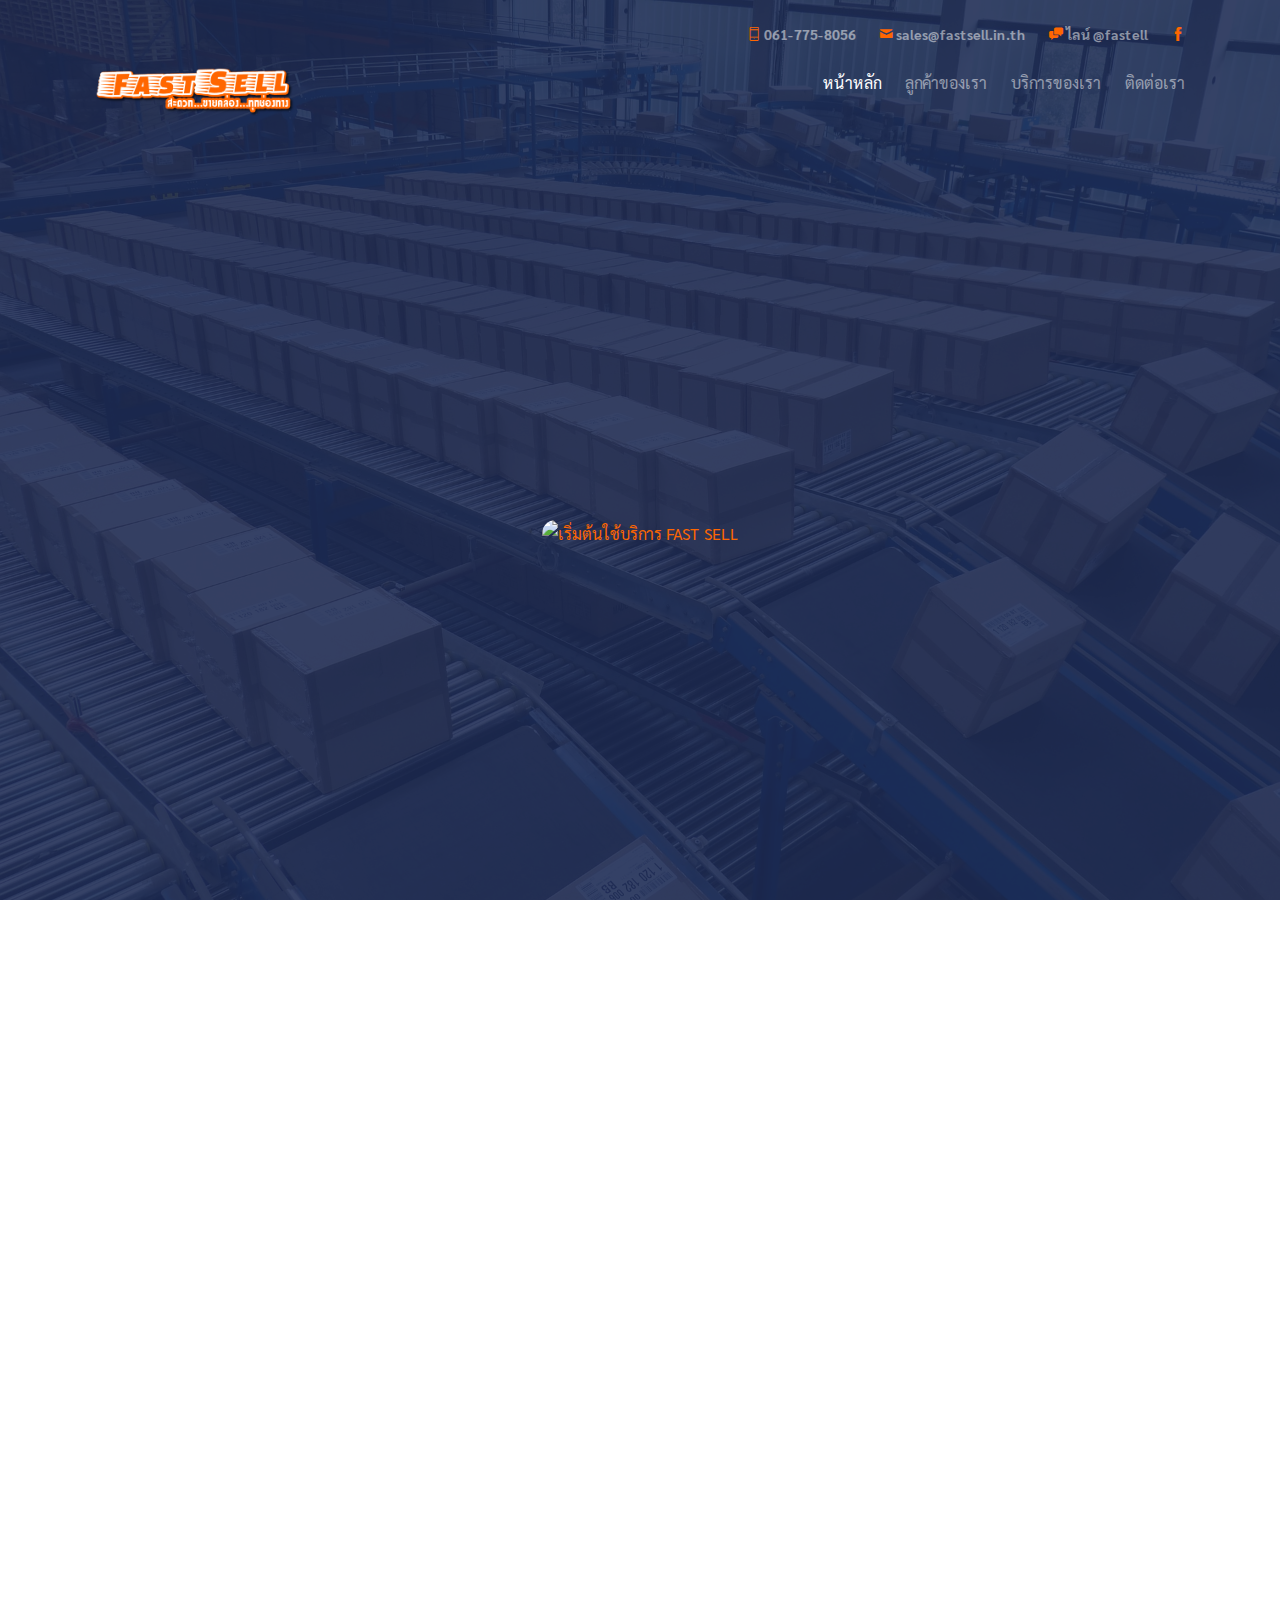
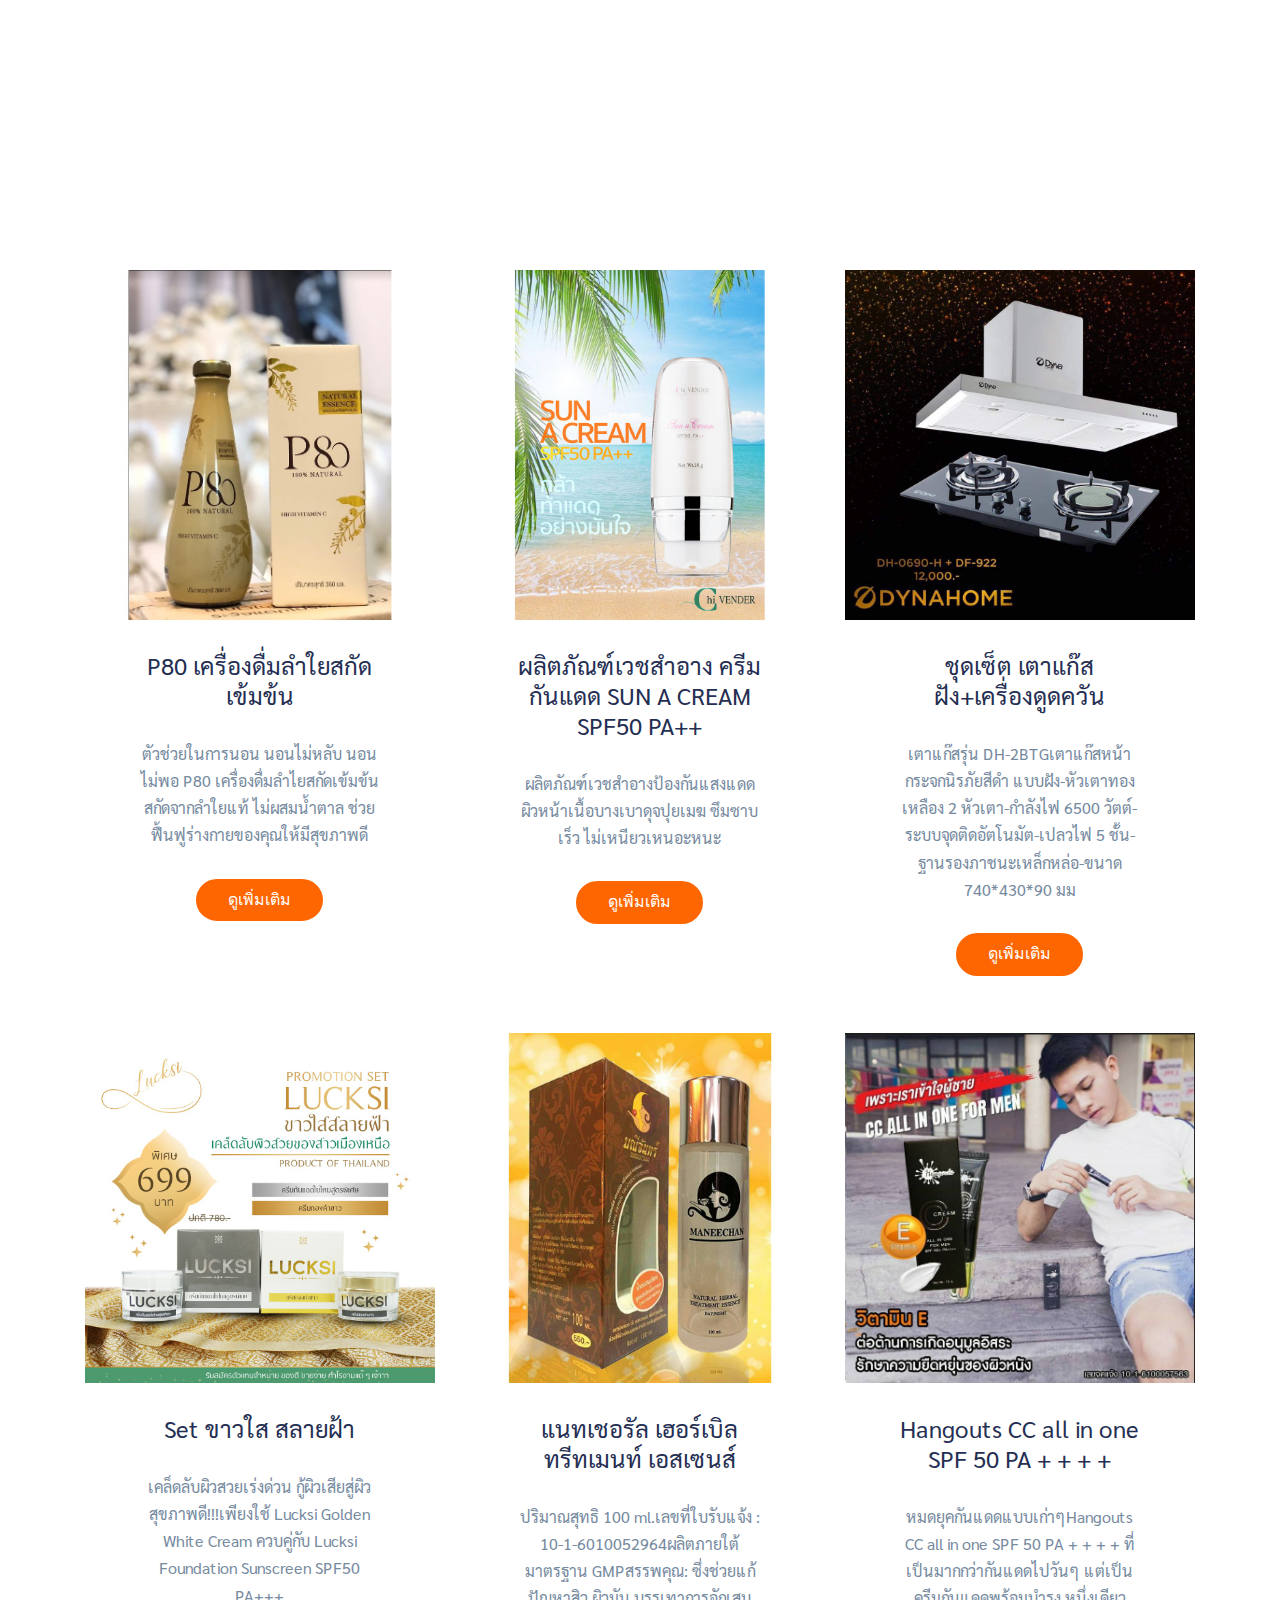
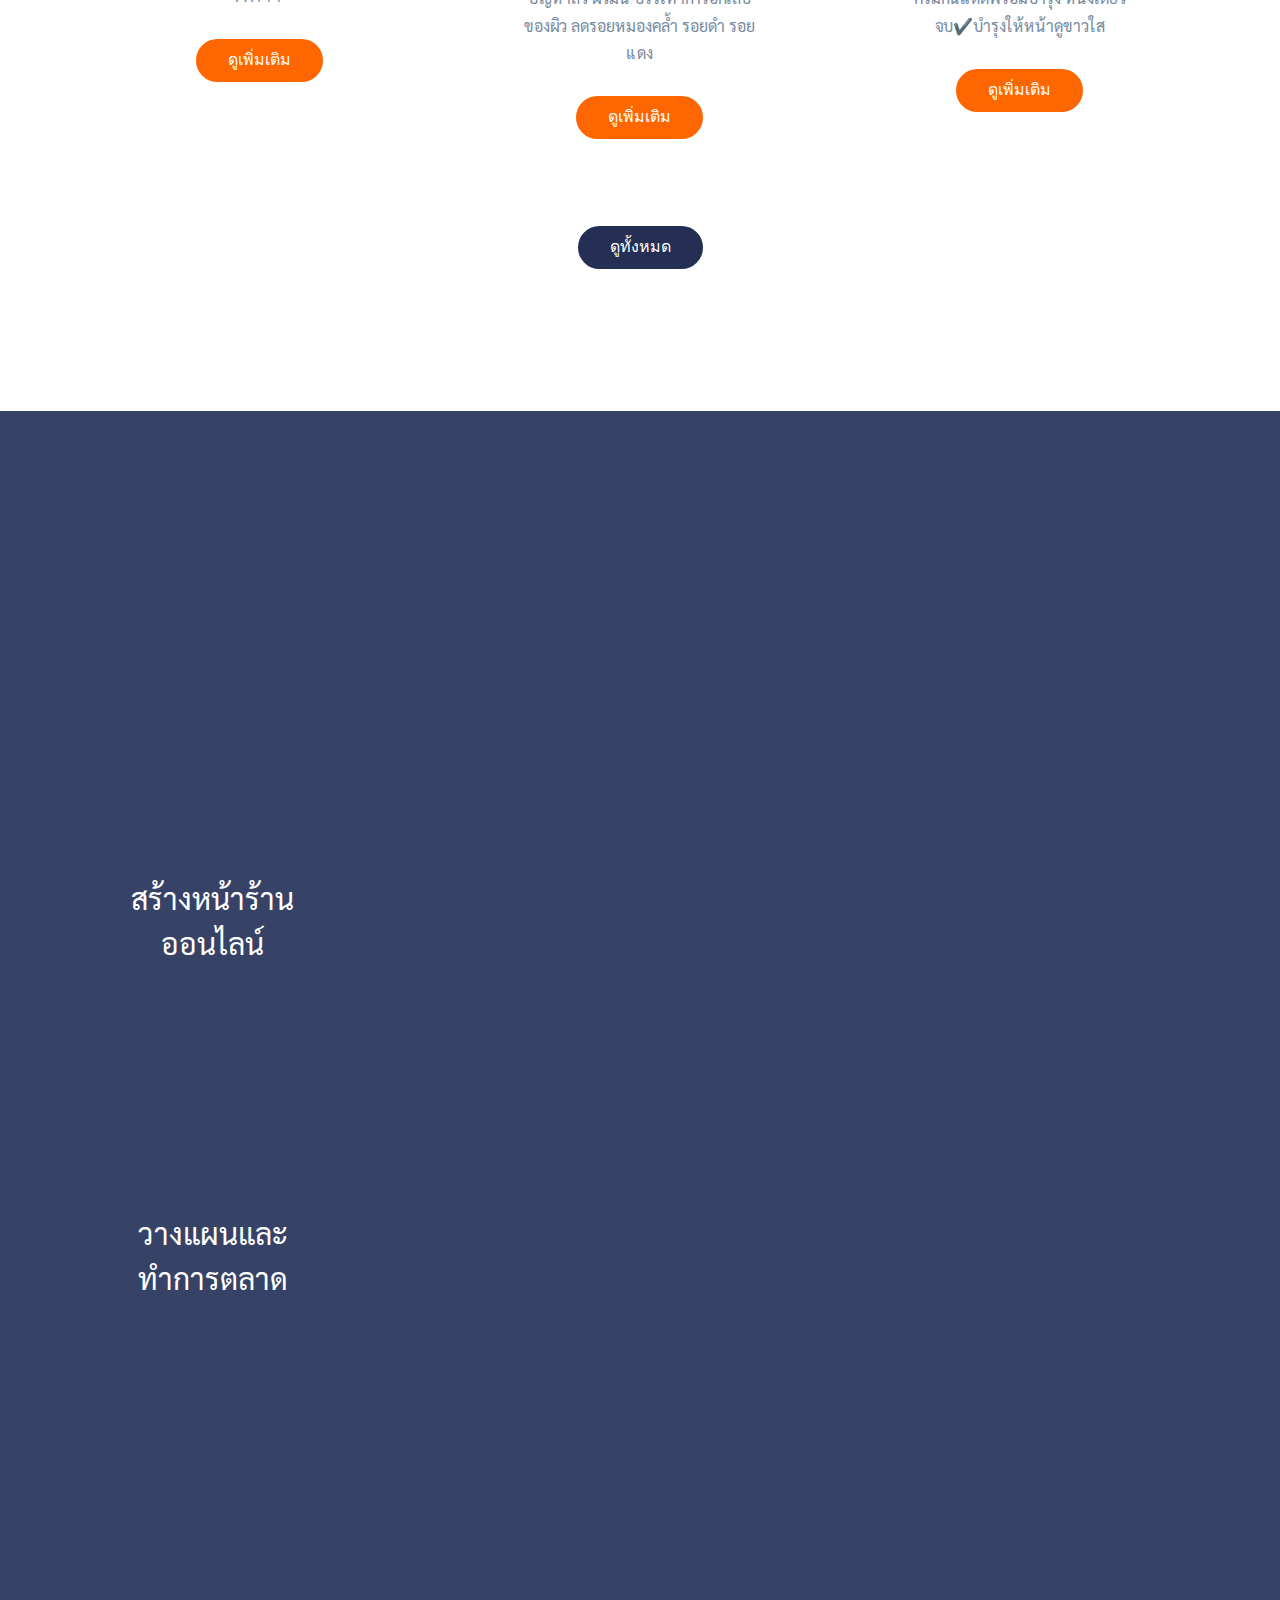
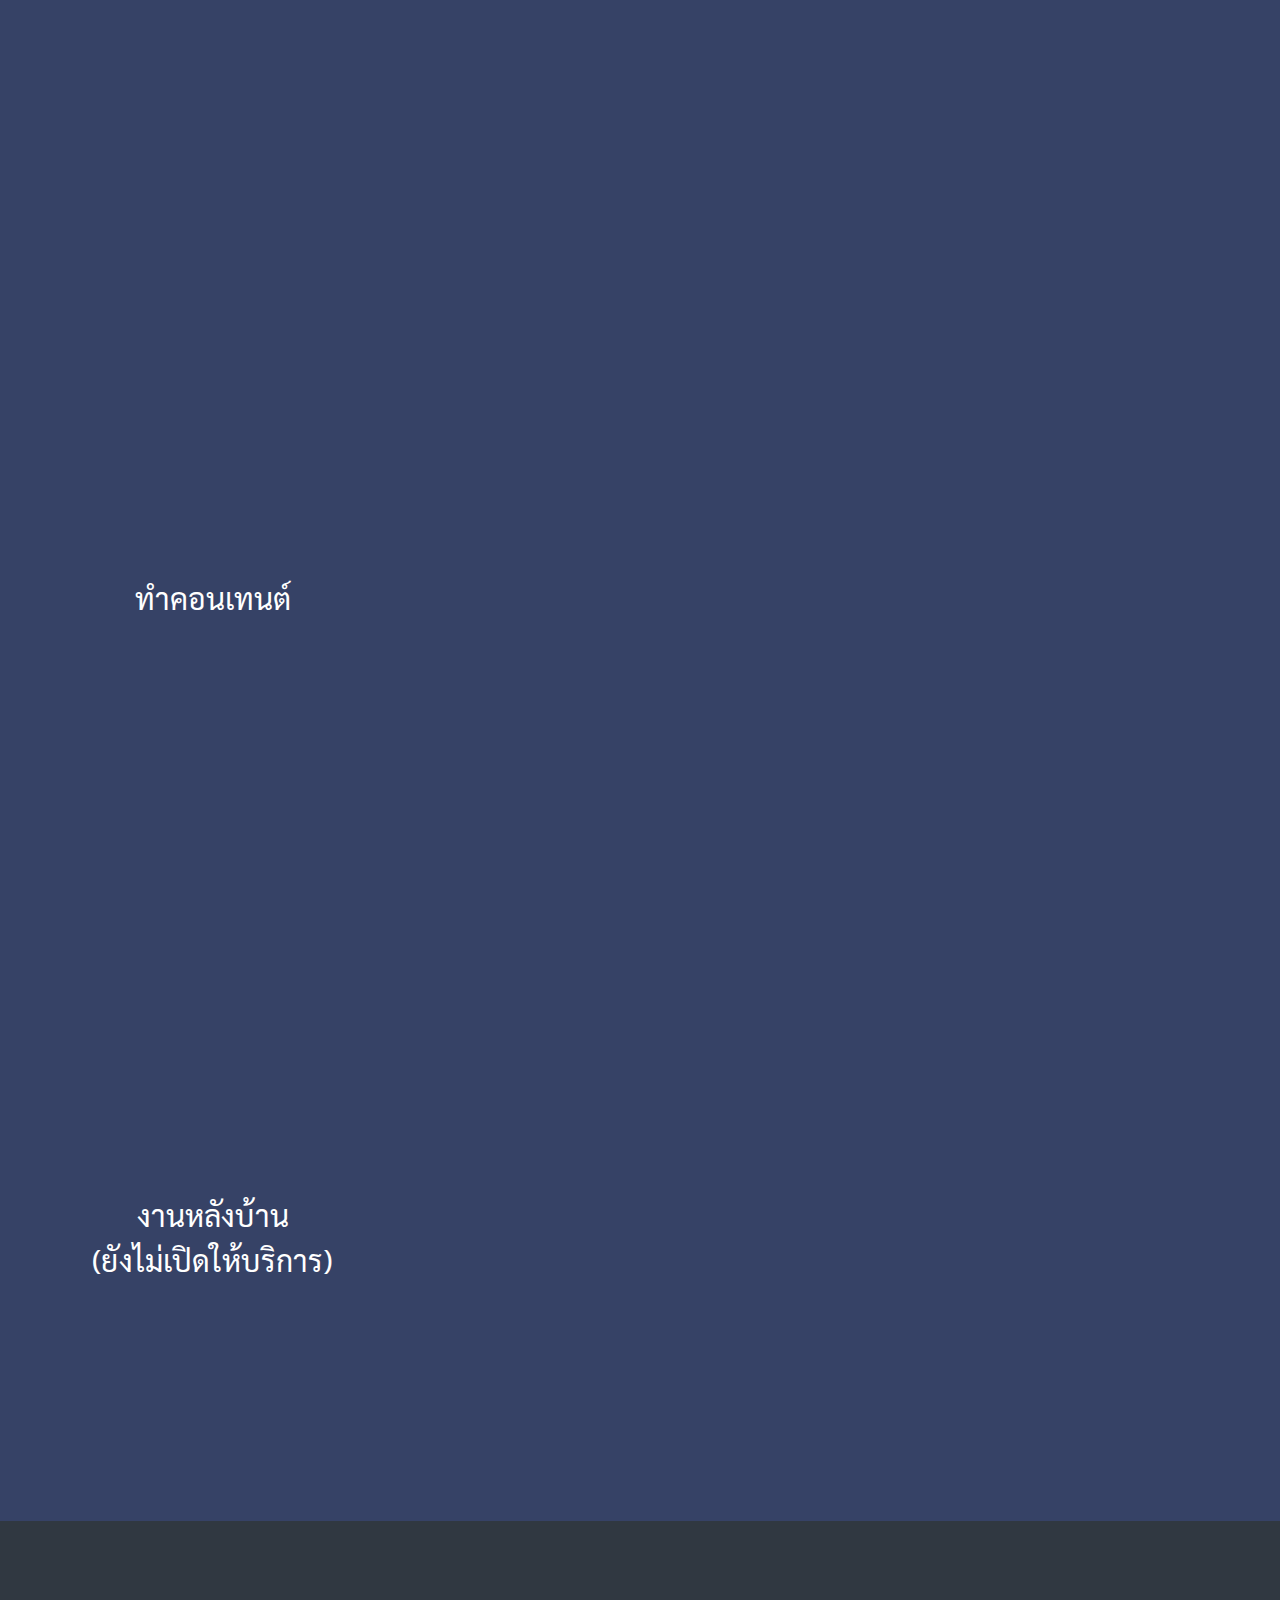
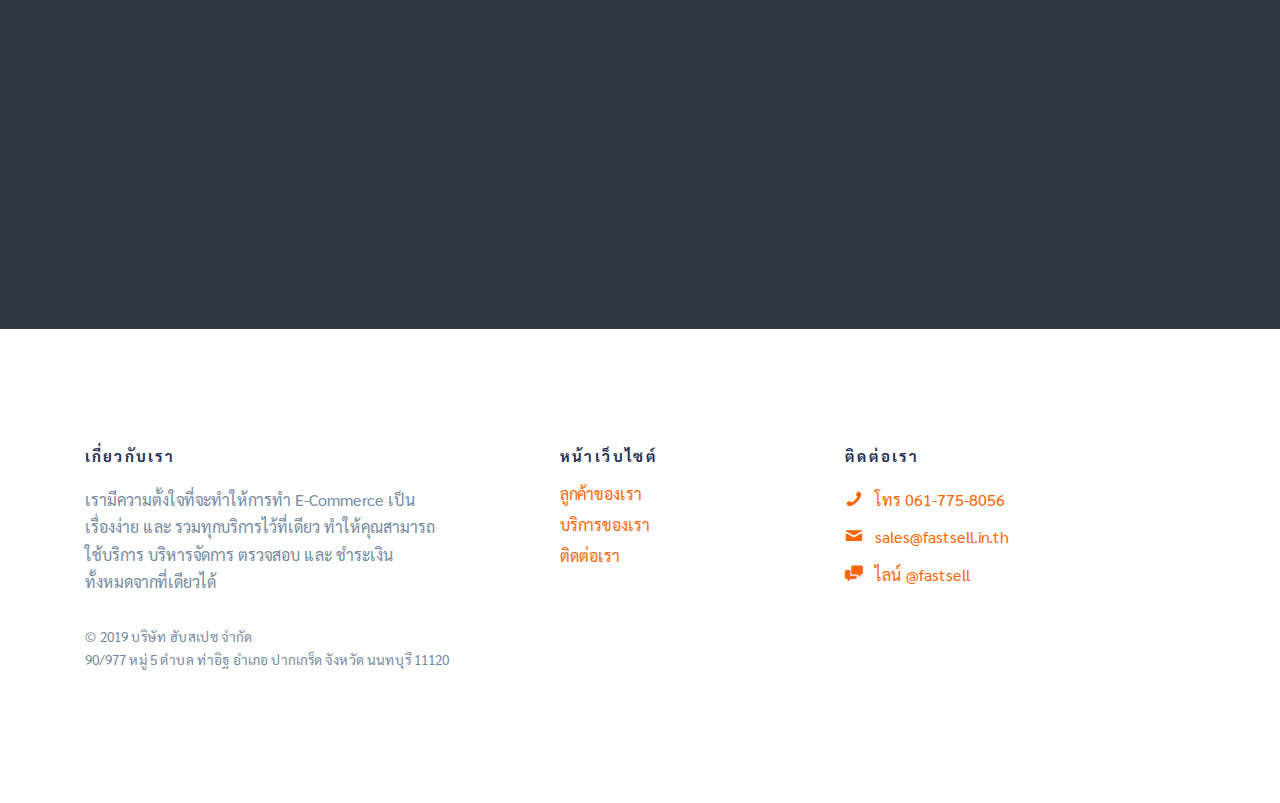
==== commit afa64826: "fix bug" ====
--- a/public/index.html
+++ b/public/index.html
@@ -139,7 +139,7 @@
 								<i class="ti-announcement"></i>
 							</span>
 							<h3>วางแผนและทำโฆษณาแบบครบวงจร</h3>
-							<p>ทำโฆษณาบน Google Search Ads, Google Shopee Ads, Facebook Ads, Ads on lazada and shopee
+							<p>ทำโฆษณาบน Google Search, Google Shopping, Facebook, และ โปรโมทสินค้าบน lazada and shopee
 							</p>
 							<p><a href="#gtco-portfolio" class="btn btn-white btn-outline">ดูรายละเอียด</a></p>
 						</div>
@@ -426,6 +426,19 @@
 							</span>
 							<h3>โฆษณาบน Youtube</h3>
 							<p>ช่วยสร้างการรับรู้ แบรนด์ ของคุณให้กับกลุ่มลูกค้า</p>
+						</div>
+					</div>
+					<div class="col-md-3">
+						<div class="feature-center animate-box" data-animate-effect="fadeIn">
+							<span class="icon">
+								<div class="icon-image">
+									<img src="images/services/youtube.png">
+								</div>
+							</span>
+							<h3>โปรโมทสินค้าบน Lazada
+								และ Shopee
+							</h3>
+							<p>ให้สินค้าคุณเห็นอันดับแรกๆเมื่อลูกค้าค้นหาบน Lazada, Shopee</p>
 						</div>
 					</div>
 					<div class="col-md-3">
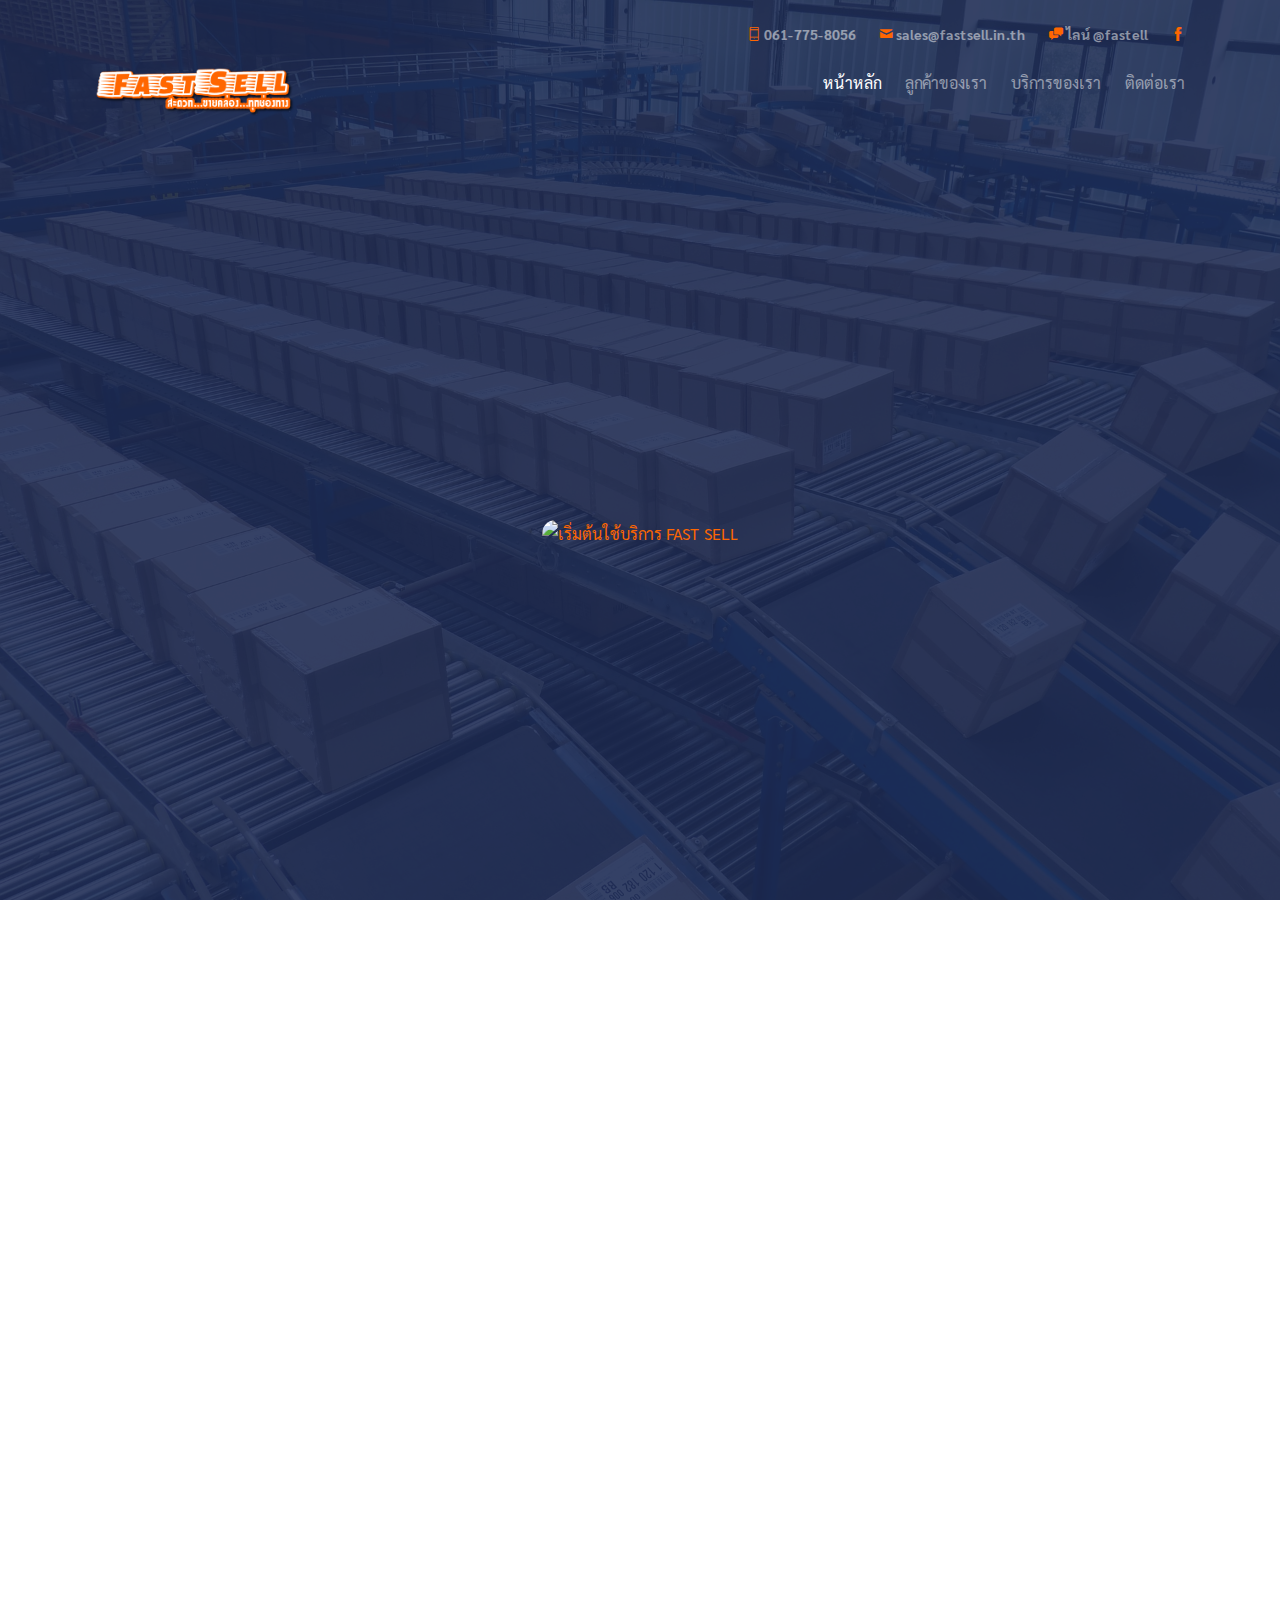
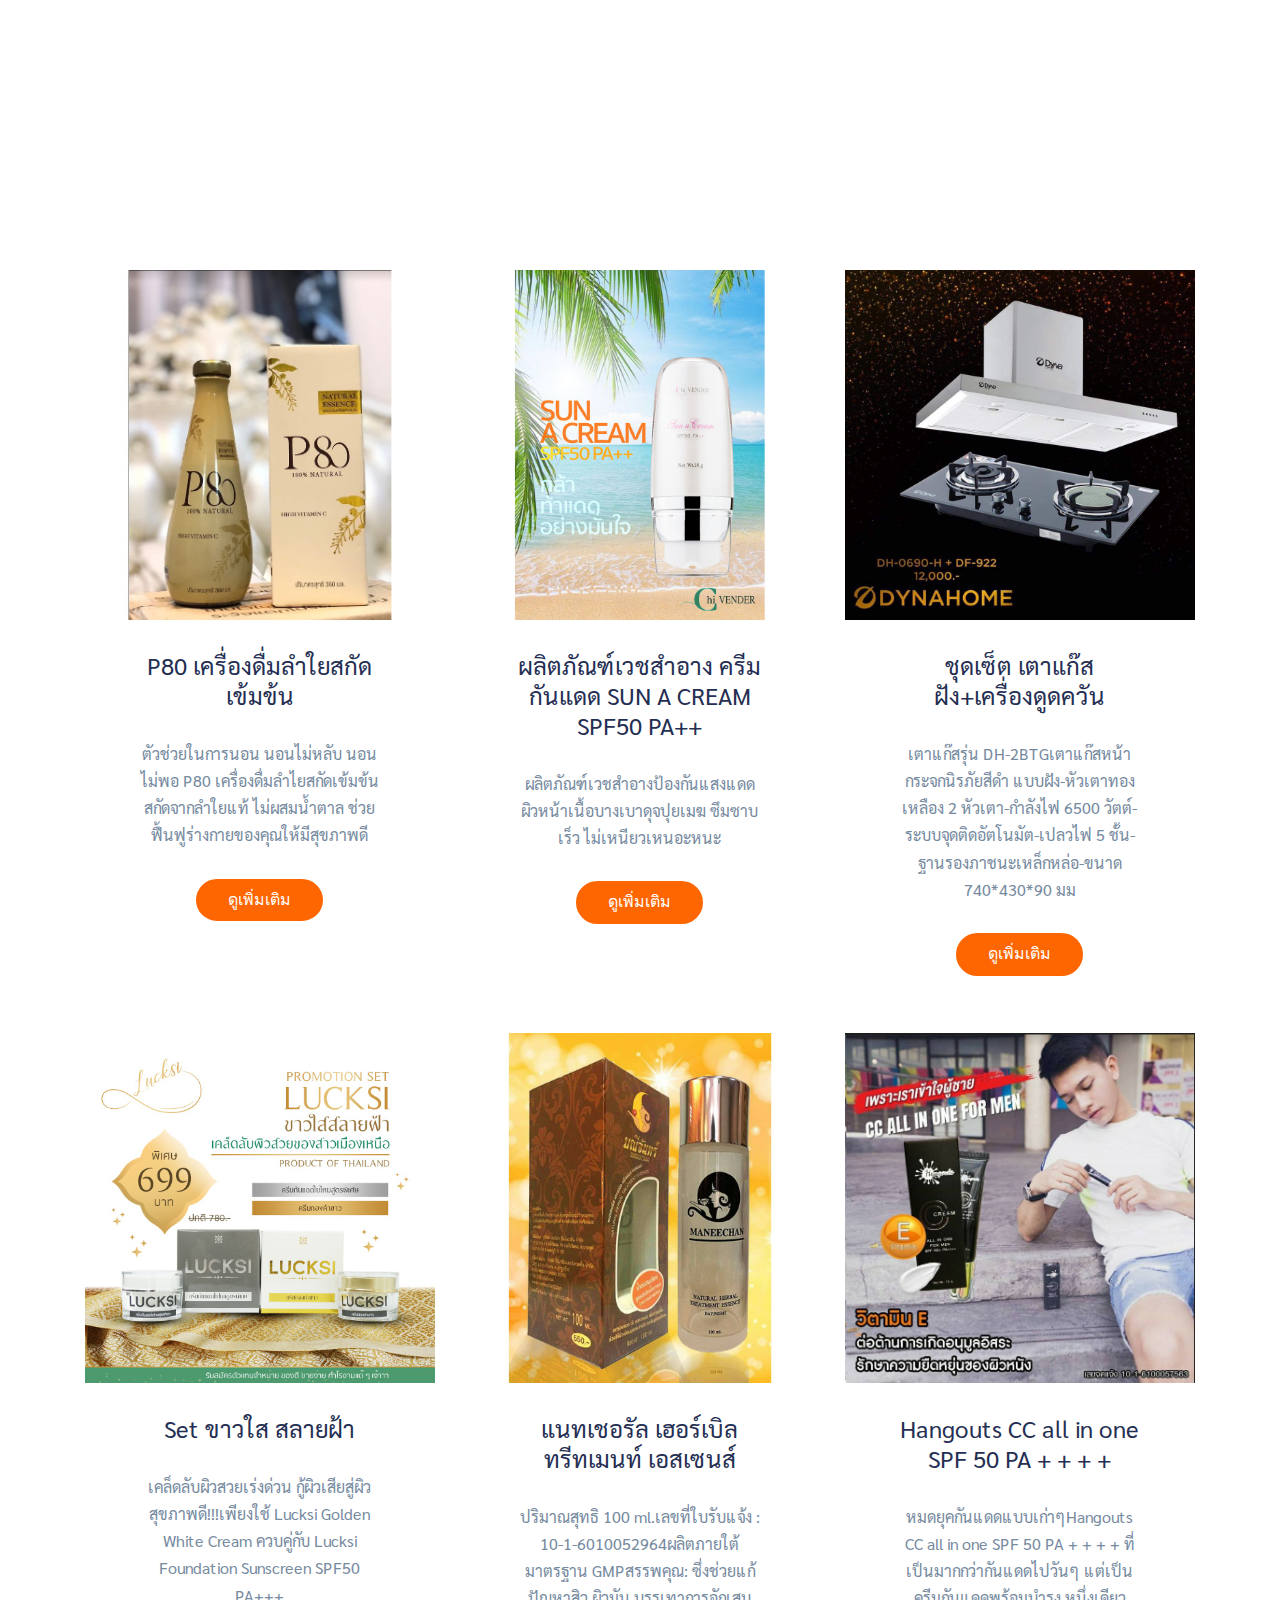
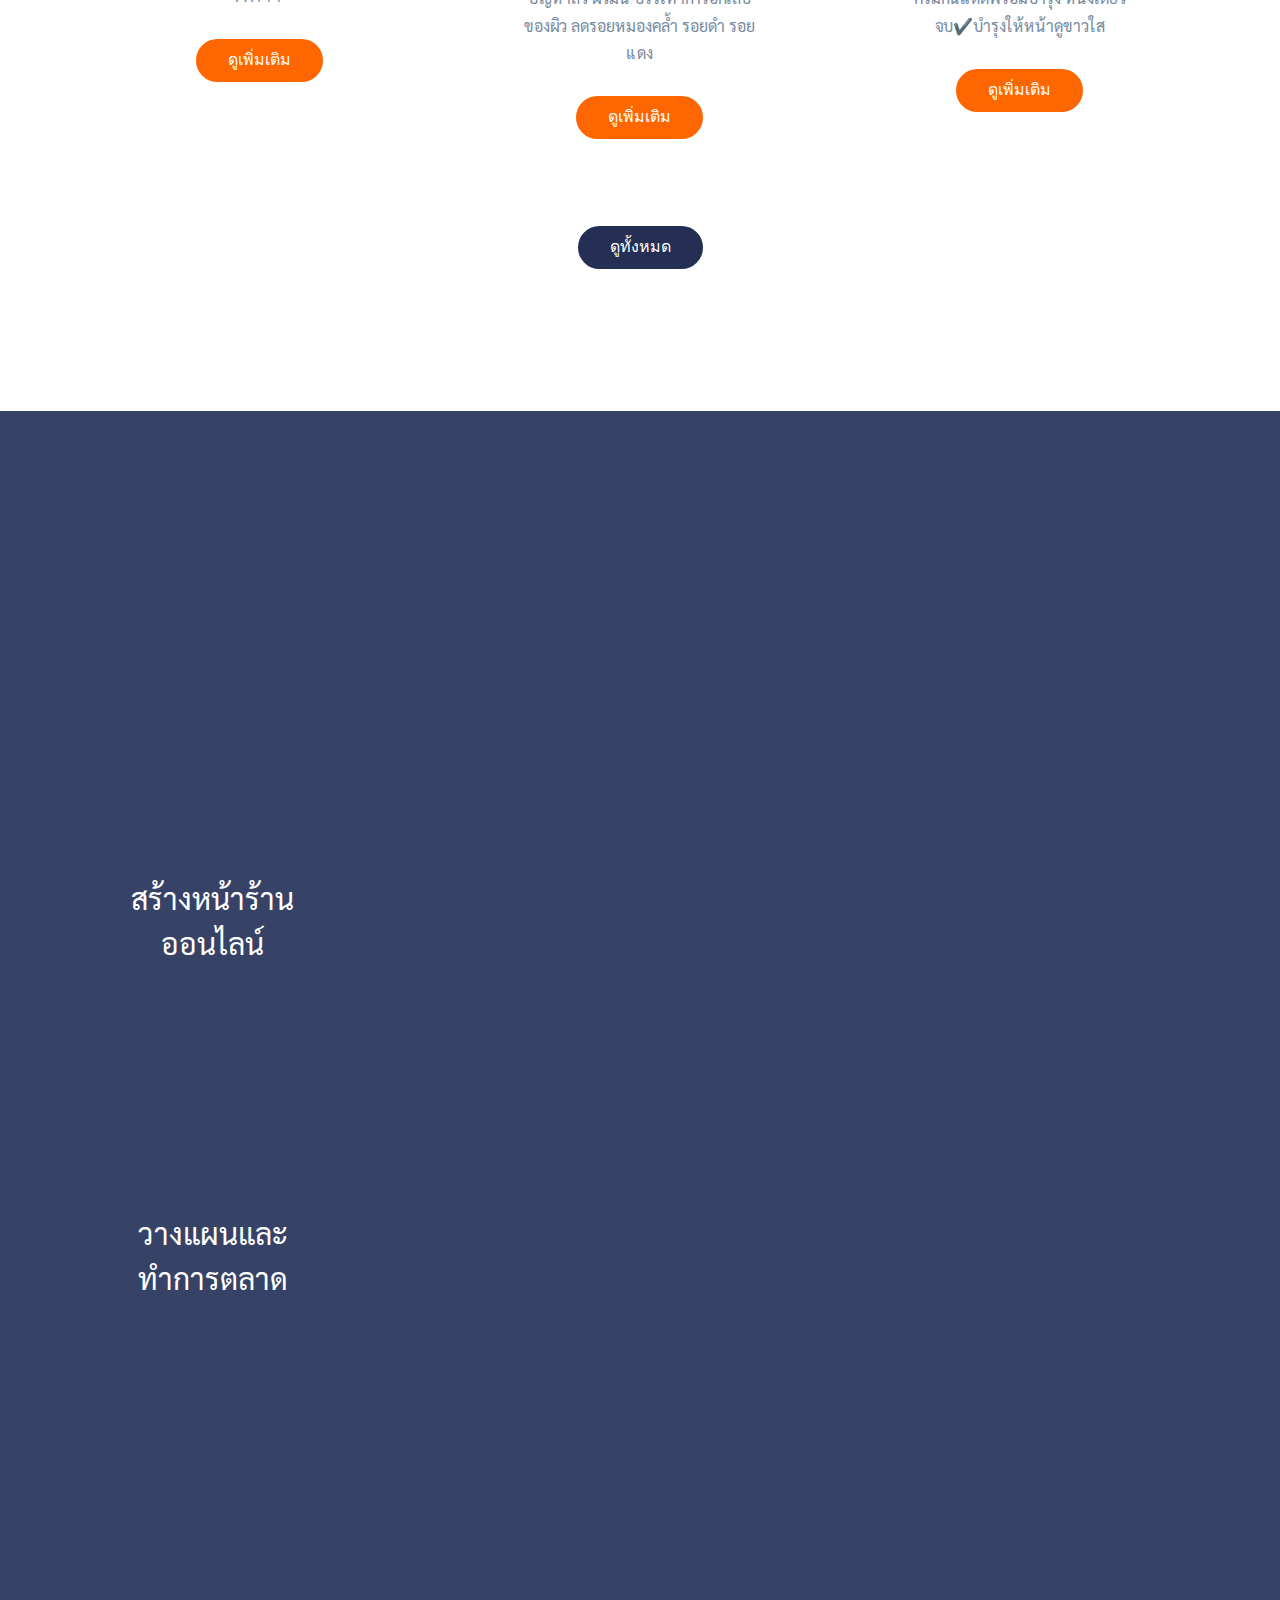
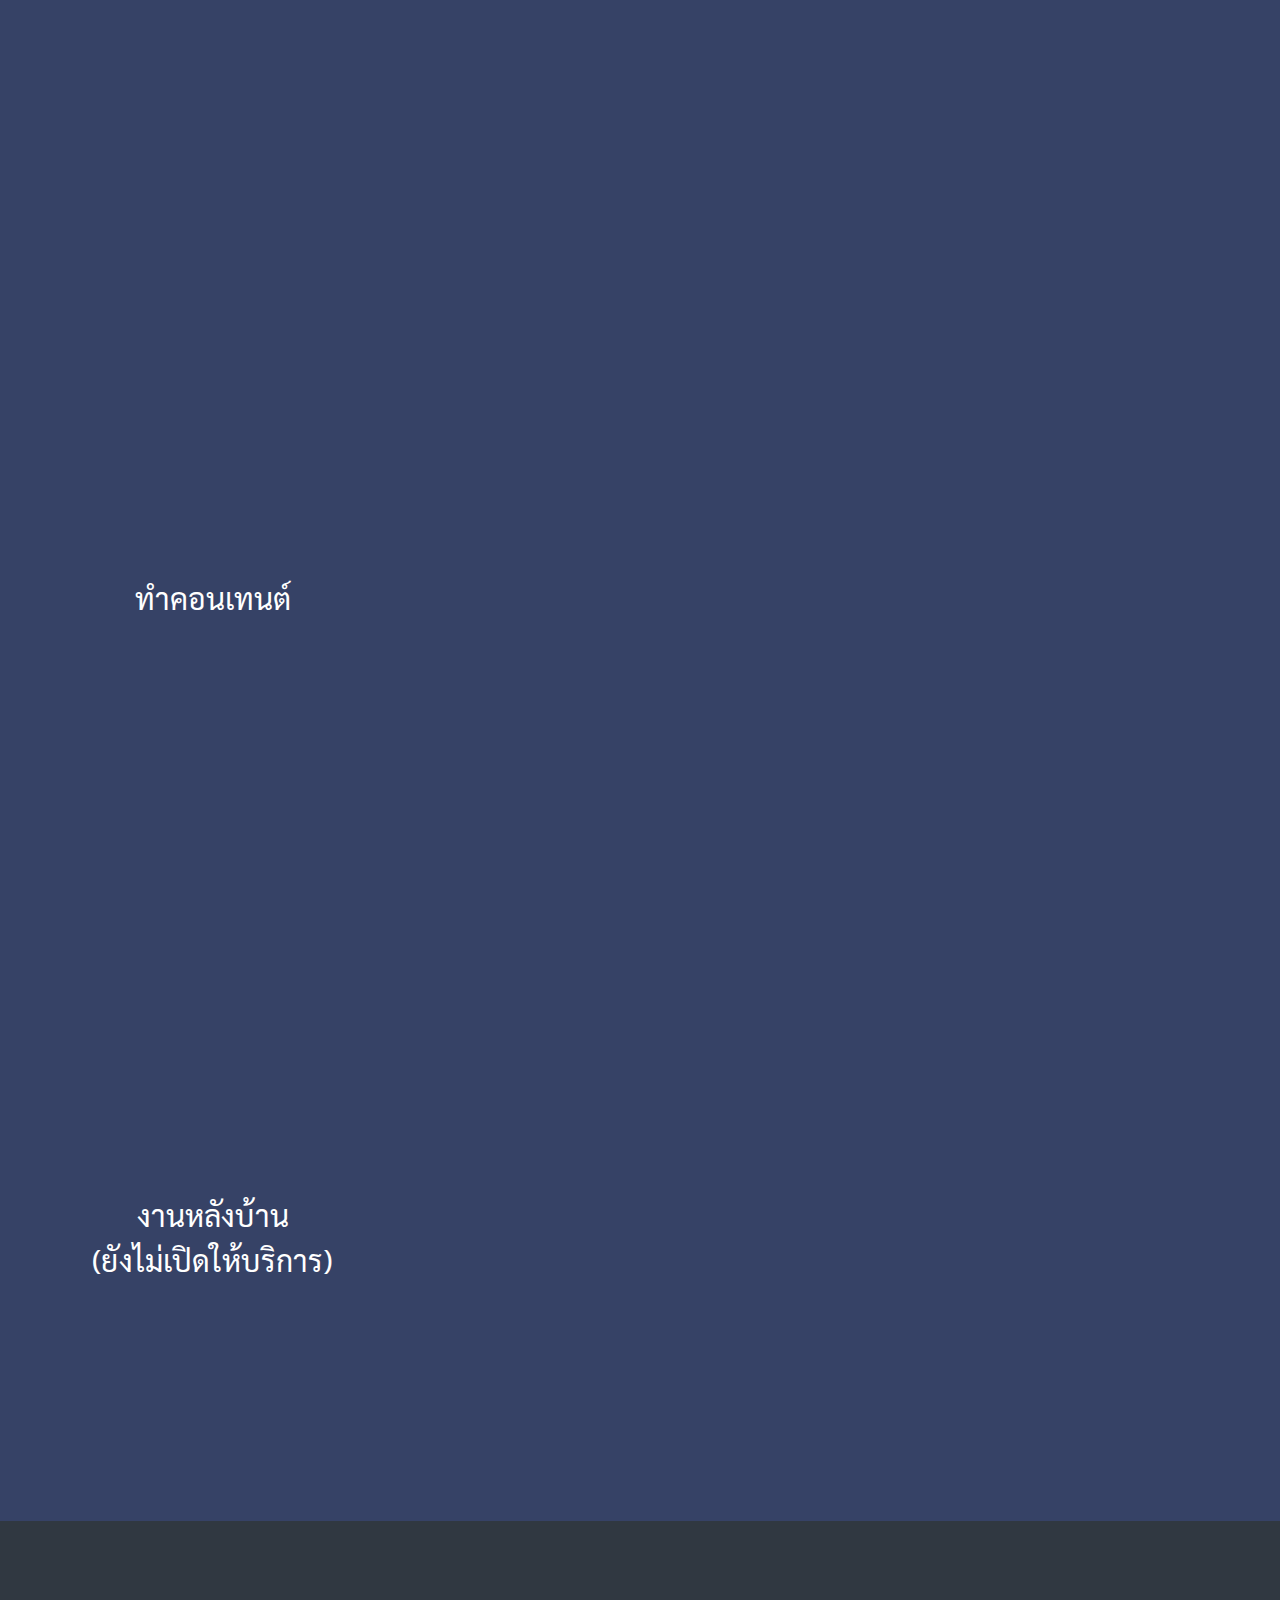
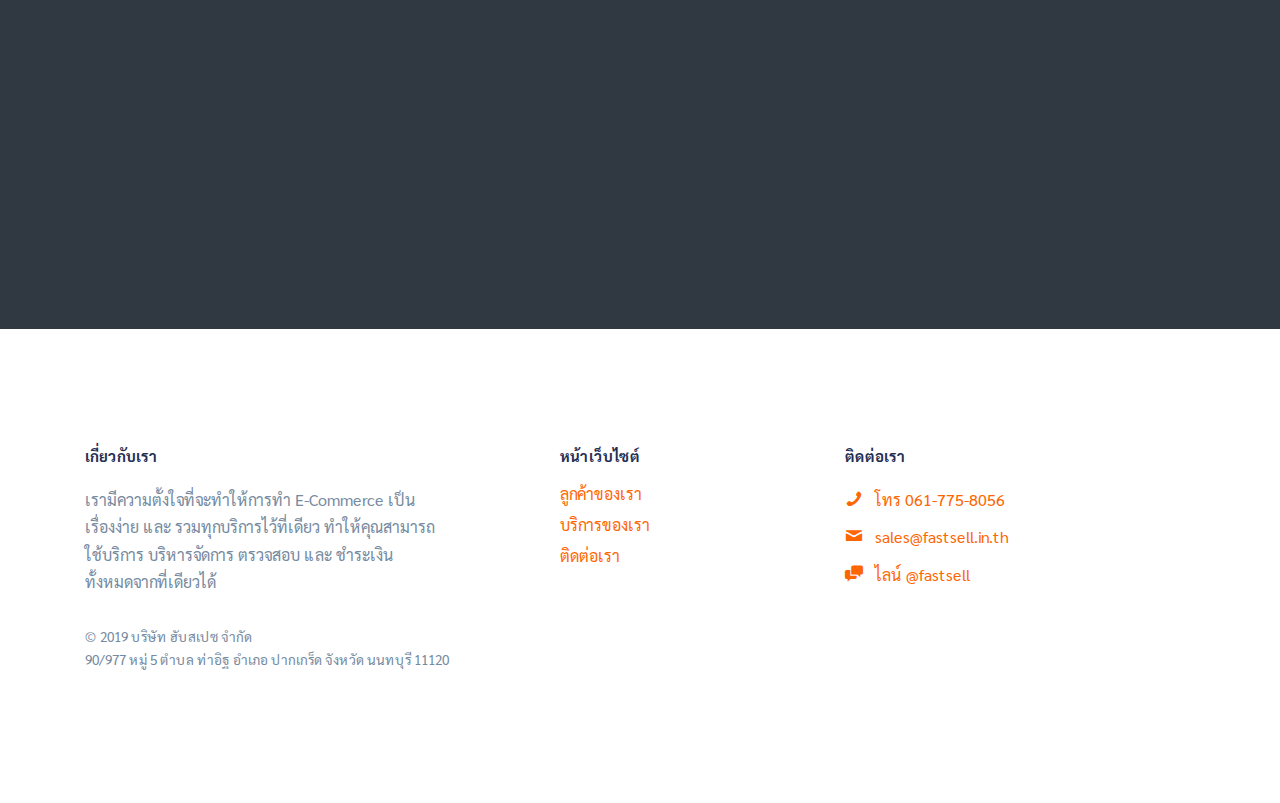
==== commit bc22fc6b: "fix bug" ====
--- a/public/index.html
+++ b/public/index.html
@@ -432,7 +432,7 @@
 						<div class="feature-center animate-box" data-animate-effect="fadeIn">
 							<span class="icon">
 								<div class="icon-image">
-									<img src="images/services/youtube.png">
+									<img src="images/services/shopee.png">
 								</div>
 							</span>
 							<h3>โปรโมทสินค้าบน Lazada
@@ -600,7 +600,7 @@
 
 				<div class="col-md-4">
 					<div class="gtco-widget">
-						<h3>เกี่ยวกับเรา</h3>
+						<h3 style="letter-spacing: 0;">เกี่ยวกับเรา</h3>
 						<p>เรามีความตั้งใจที่จะทำให้การทำ E-Commerce เป็นเรื่องง่าย และ รวมทุกบริการไว้ที่เดียว
 							ทำให้คุณสามารถใช้บริการ บริหารจัดการ ตรวจสอบ และ ชำระเงิน ทั้งหมดจากที่เดียวได้ </p>
 					</div>
@@ -608,7 +608,7 @@
 
 				<div class="col-md-4 col-md-push-1">
 					<div class="gtco-widget">
-						<h3>หน้าเว็บไซต์</h3>
+						<h3 style="letter-spacing: 0;">หน้าเว็บไซต์</h3>
 						<ul class="gtco-footer-links">
 							<li><a href="#gtco-counter">ลูกค้าของเรา</a></li>
 							<li><a href="#gtco-portfolio">บริการของเรา</a></li>
@@ -619,7 +619,7 @@
 
 				<div class="col-md-4">
 					<div class="gtco-widget">
-						<h3>ติดต่อเรา</h3>
+						<h3 style="letter-spacing: 0;">ติดต่อเรา</h3>
 						<ul class="gtco-quick-contact">
 							<li><a href="tel:+66617758056"><i class="icon-phone"></i> โทร 061-775-8056</a></li>
 							<li><a href="mailto:sales@fastsell.in.th"><i class="icon-mail2"></i>
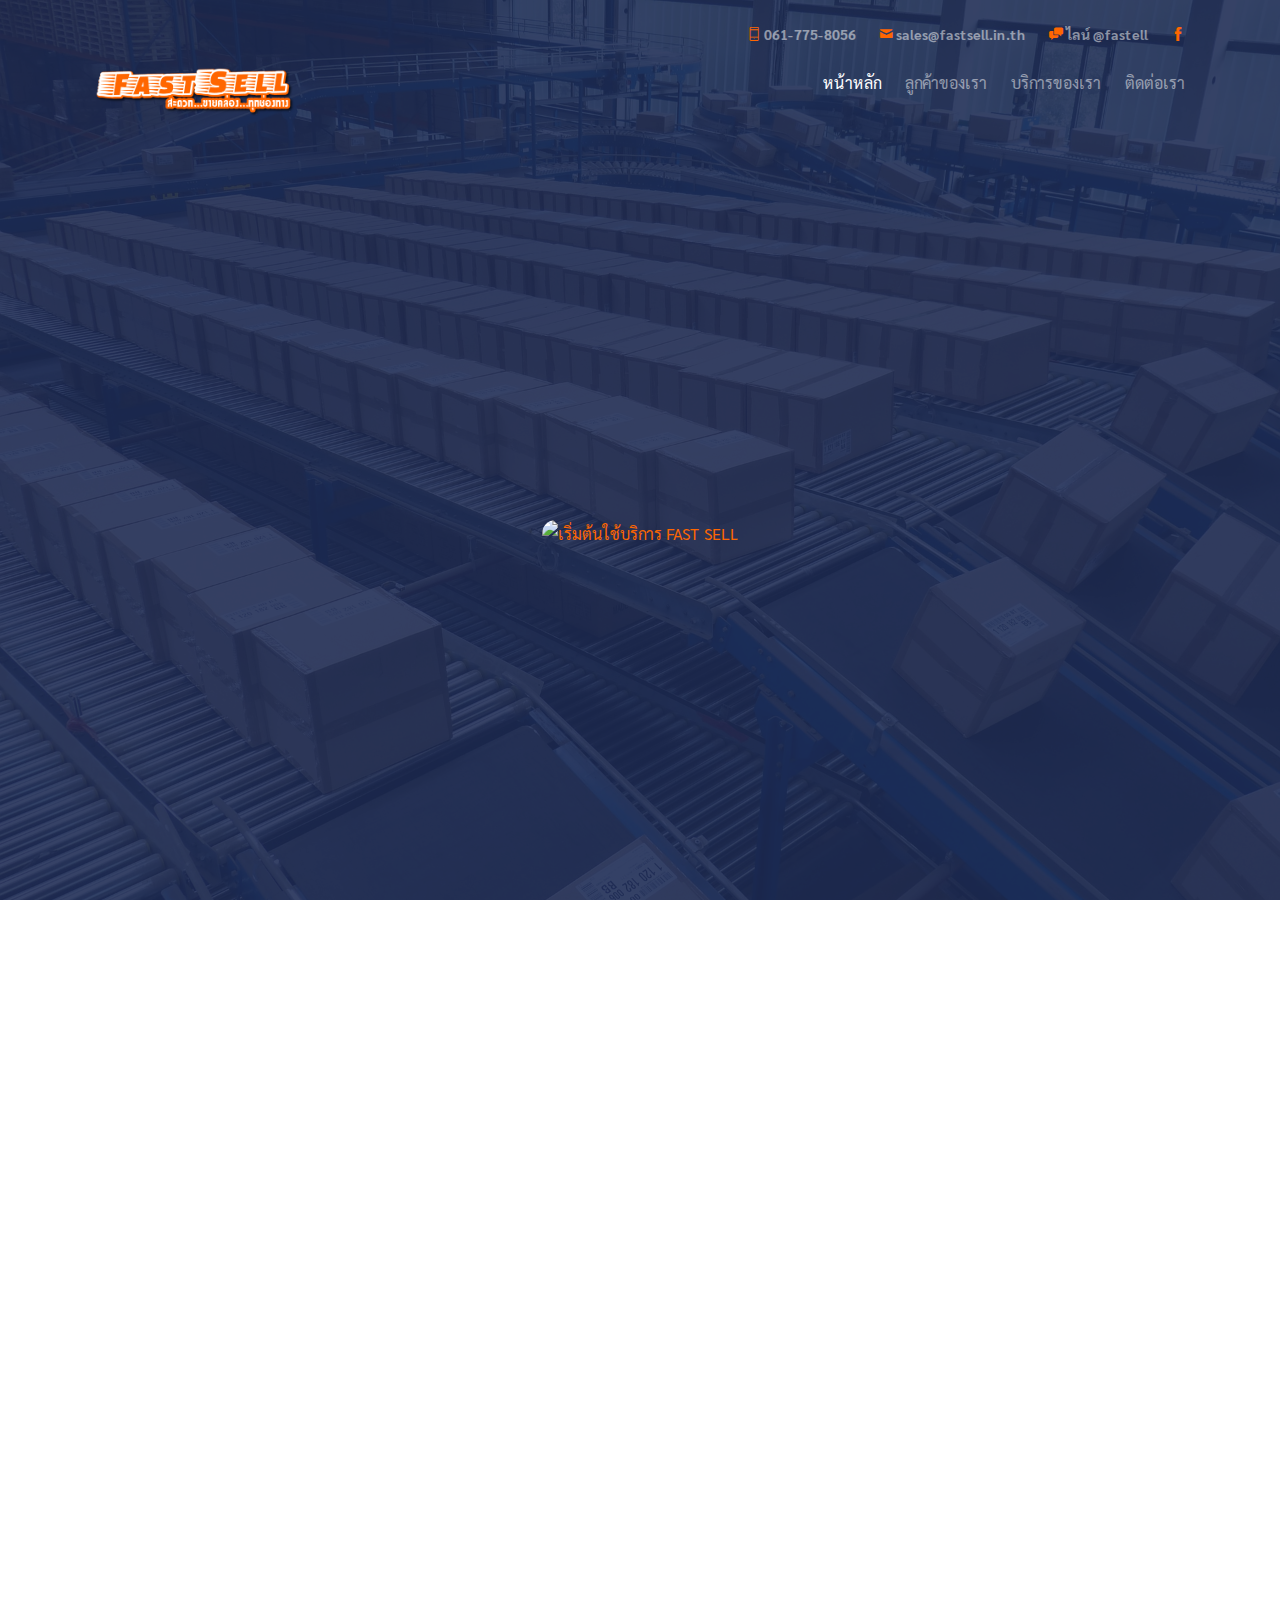
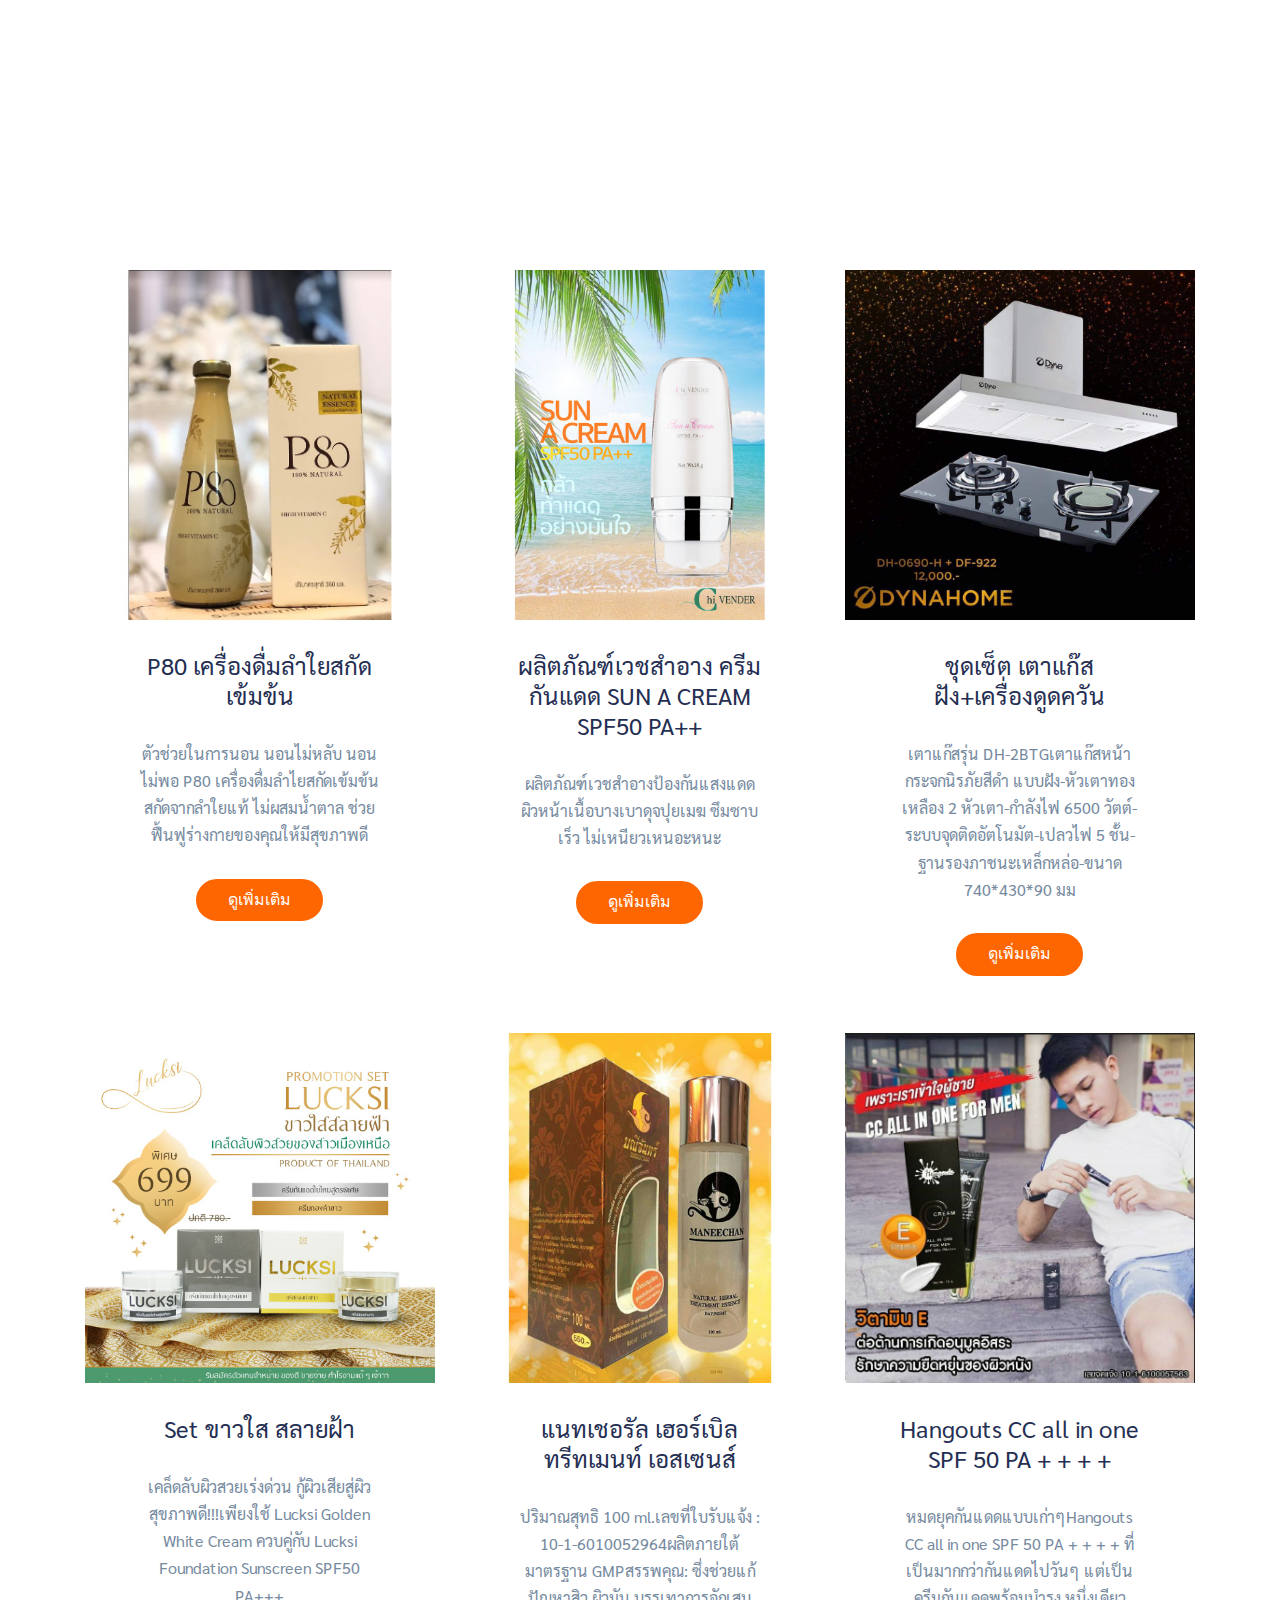
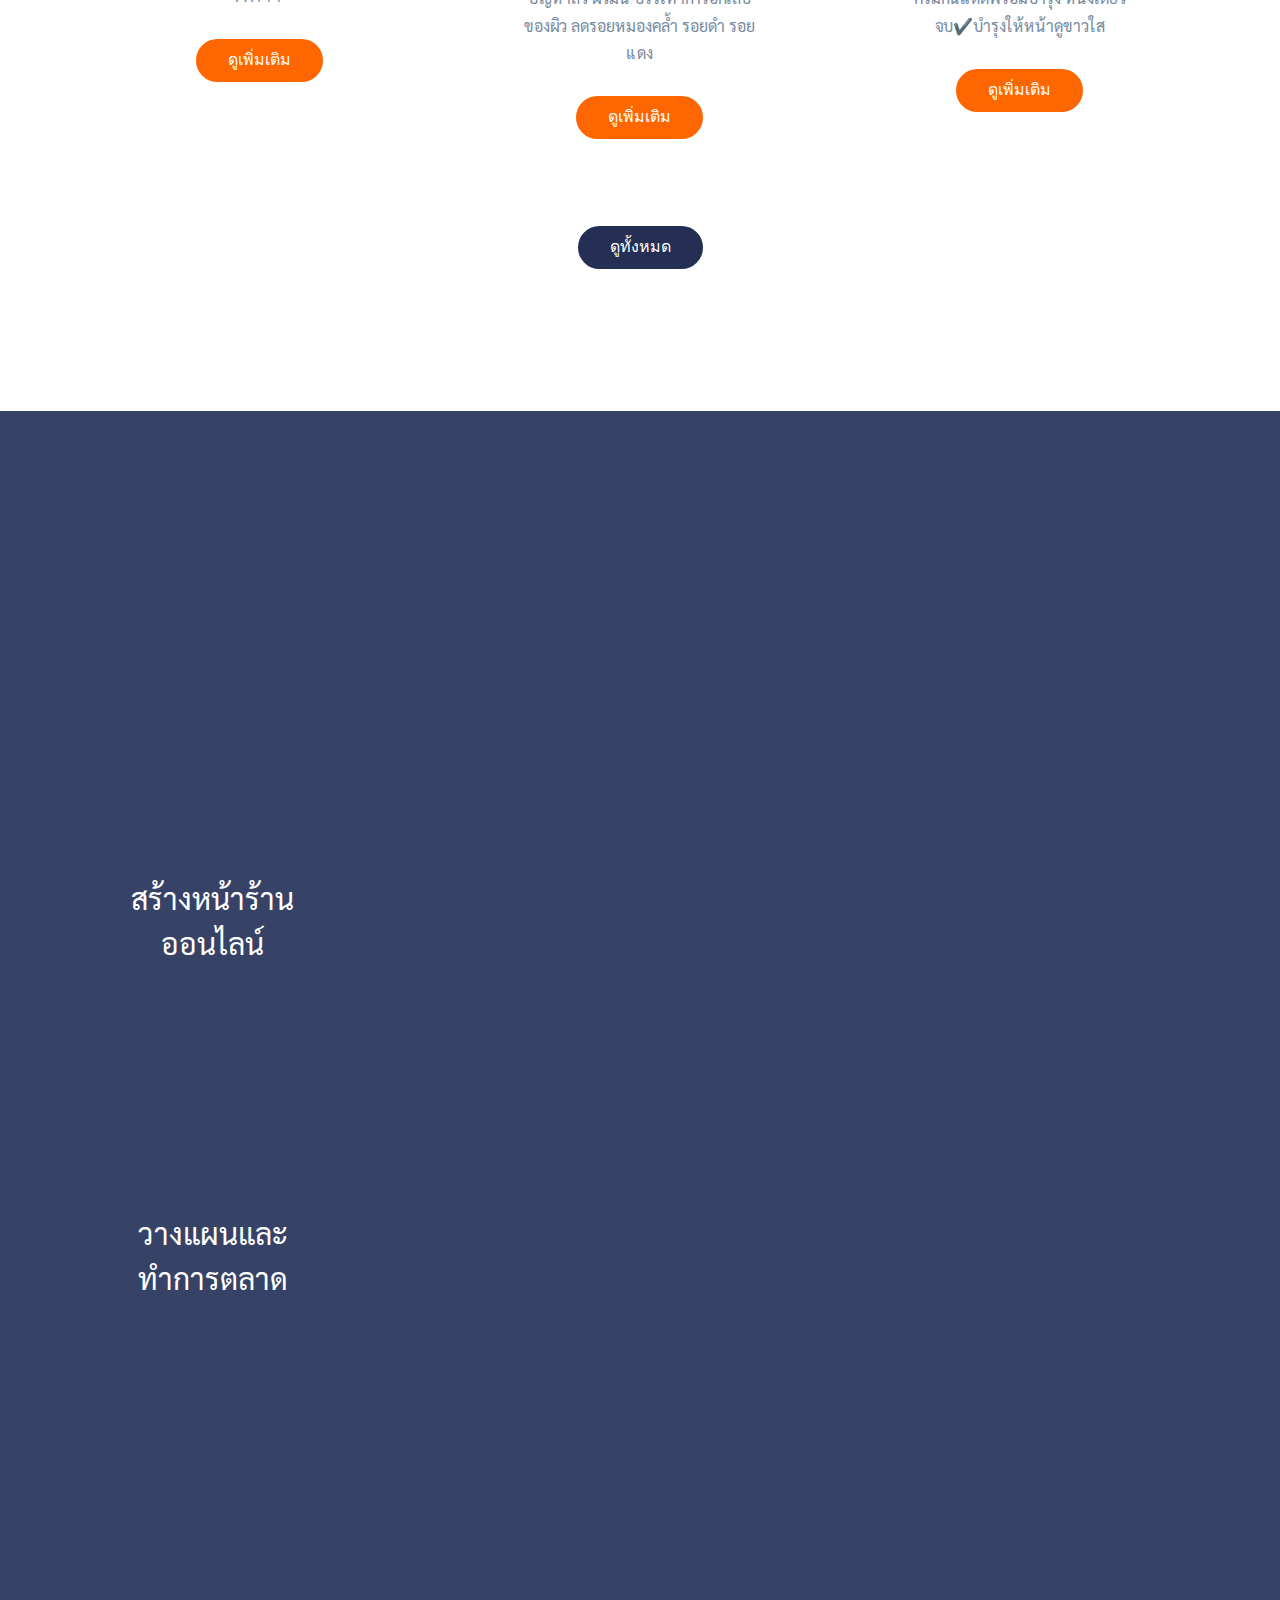
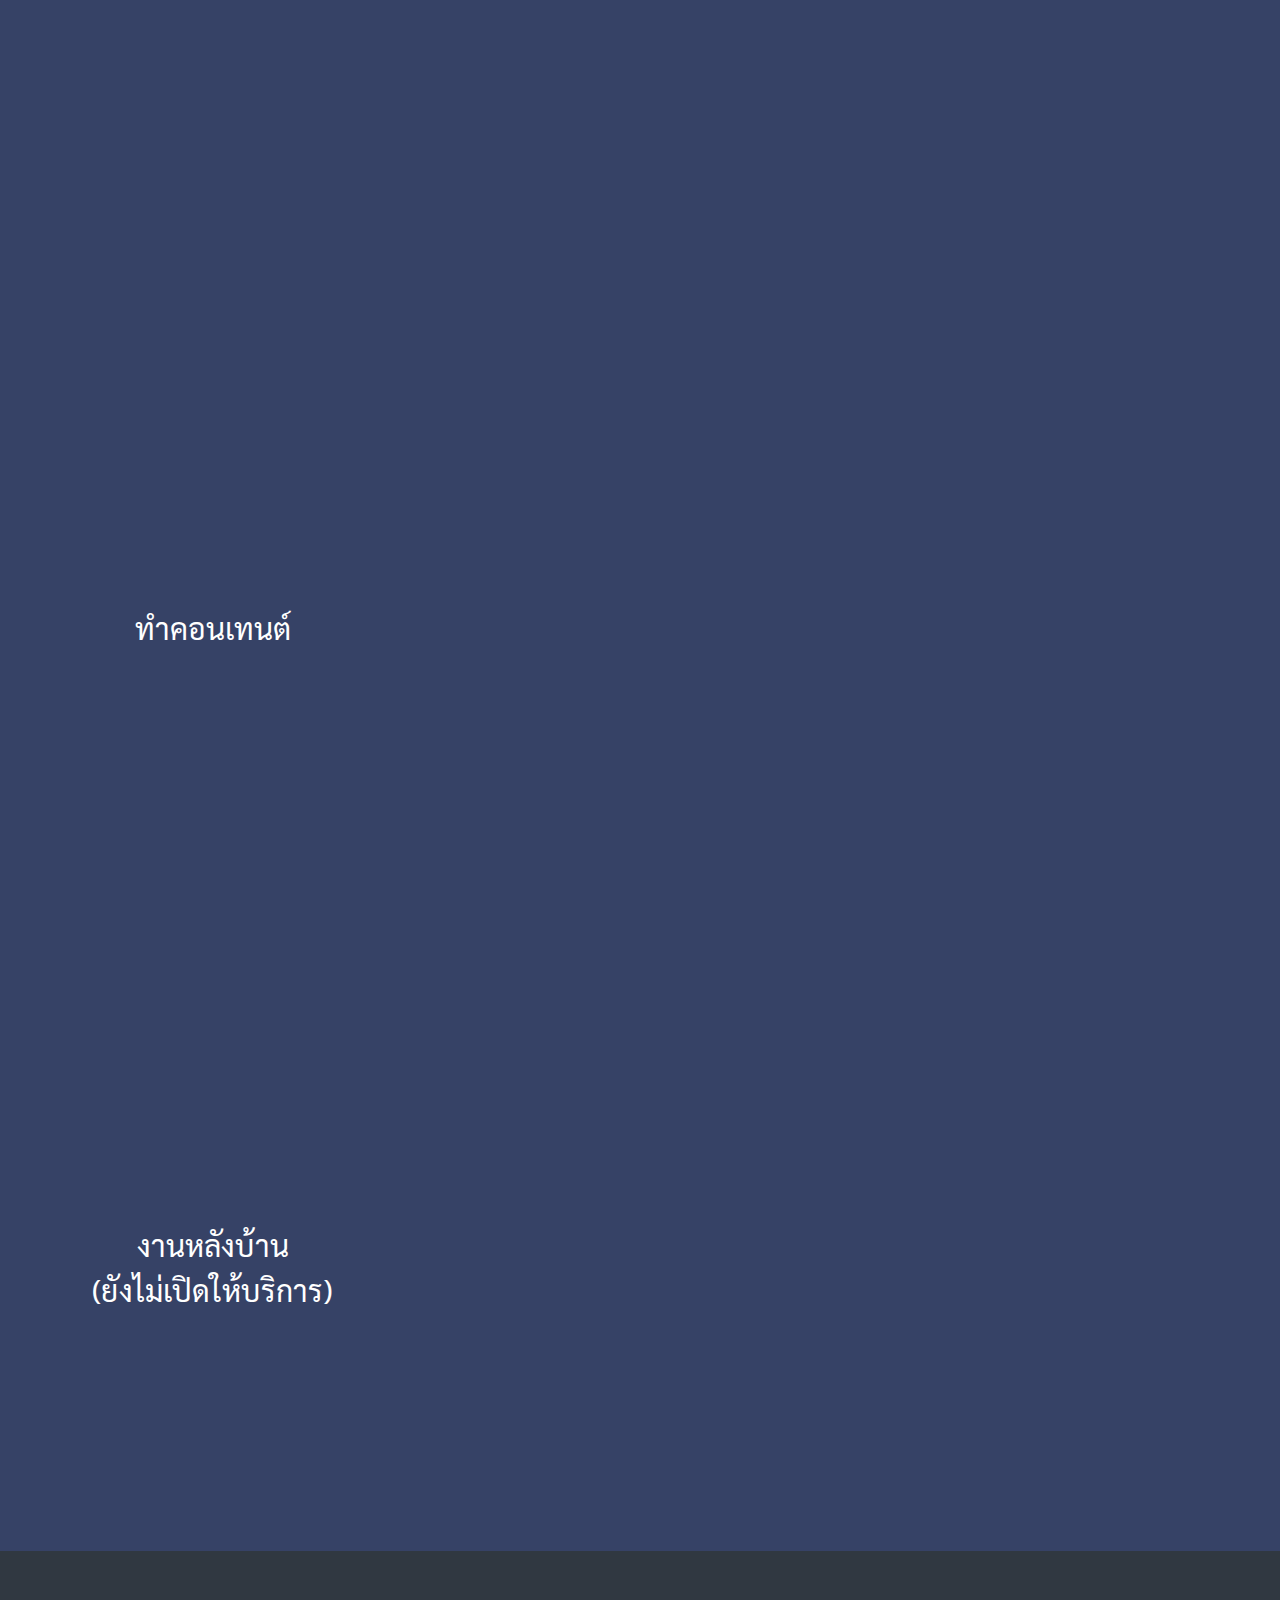
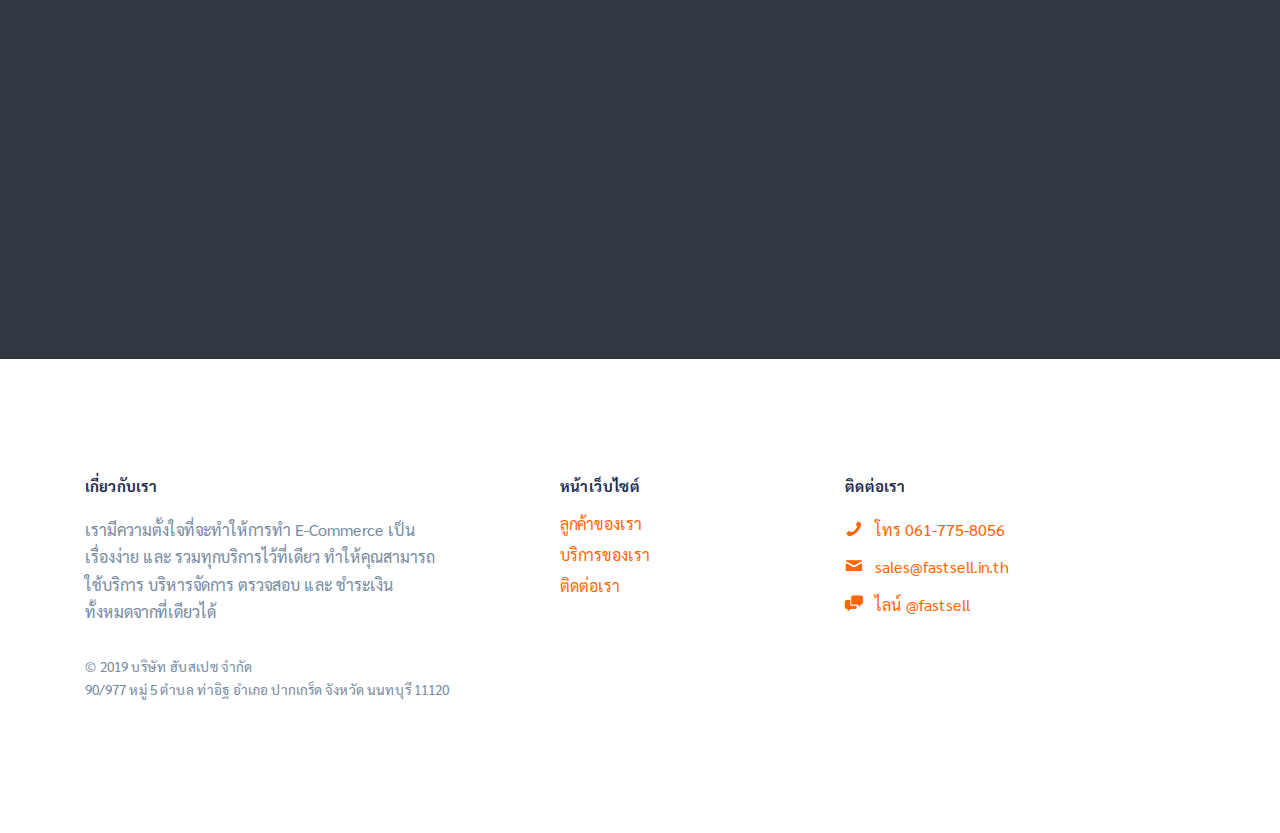
==== commit a600de88: "Fixed line at button and fb pixel column" ====
--- a/public/index.html
+++ b/public/index.html
@@ -452,6 +452,9 @@
 							<p>วิเคราะห์และเข้าใจพฤติกรรมลูกค้าของคุณ เพื่อทำการตลาดได้ตรงจุด</p>
 						</div>
 					</div>
+				</div>
+				<div class="row">
+					<div class="col-md-3"></div>
 					<div class="col-md-3">
 						<div class="feature-center animate-box" data-animate-effect="fadeIn">
 							<span class="icon">
@@ -463,6 +466,8 @@
 							<p>คุณสามารถทำ Re-Marketing ให้กับลูกค้าของคุณ เมื่อติดตั้ง Pixel</p>
 						</div>
 					</div>
+					<div class="col-md-3"></div>
+					<div class="col-md-3"></div>
 				</div>
 
 				<div class="row services">
@@ -667,16 +672,16 @@
 	<!-- Main -->
 	<script src="js/main.js"></script>
 
-	<script>
+	<!-- <script>
 		$(document).on("click", "a", function (e) {
 			e.preventDefault();
-			var id = $(this).attr("href"),
-				topSpace = 30;
+
+			var id = $(this).attr("href"), topSpace = 30;
 			$('html, body').animate({
 				scrollTop: $(id).offset().top - topSpace
 			}, 800);
 		});
-	</script>
+	</script> -->
 
 </body>
 
